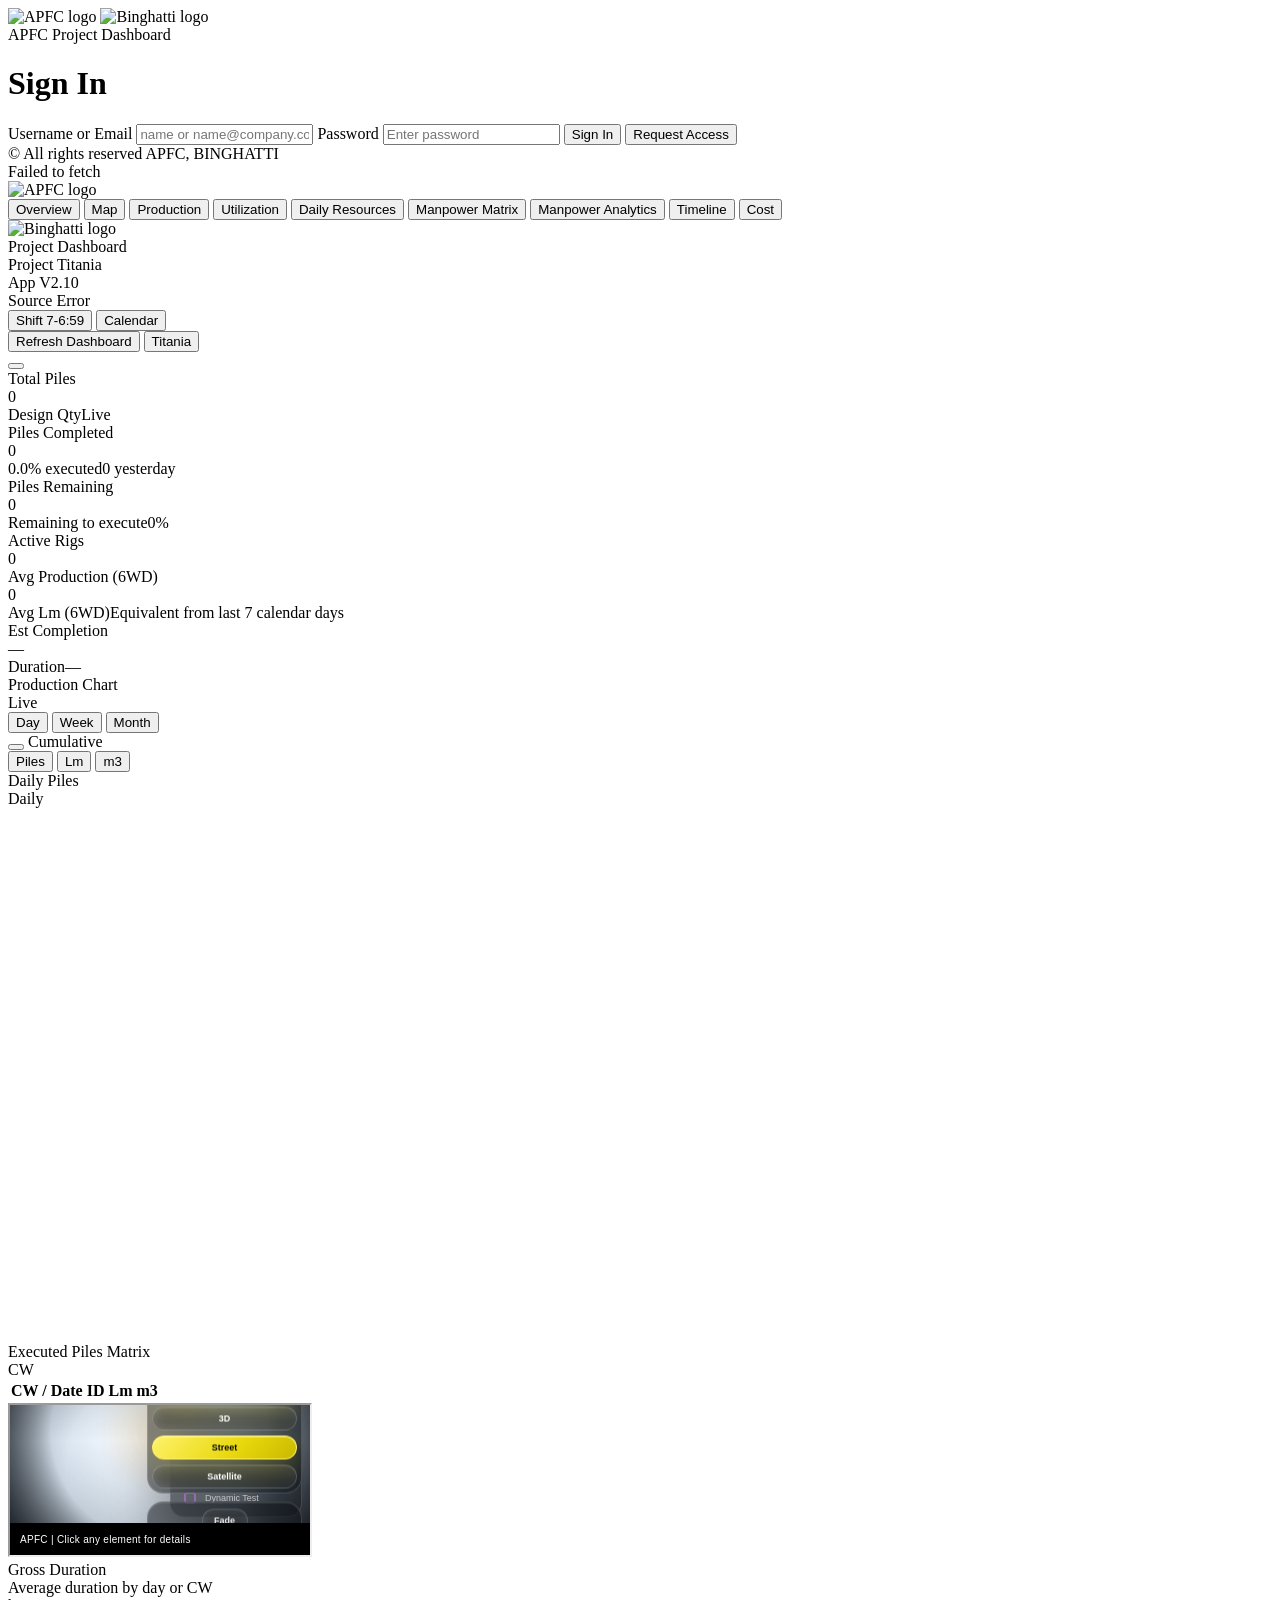
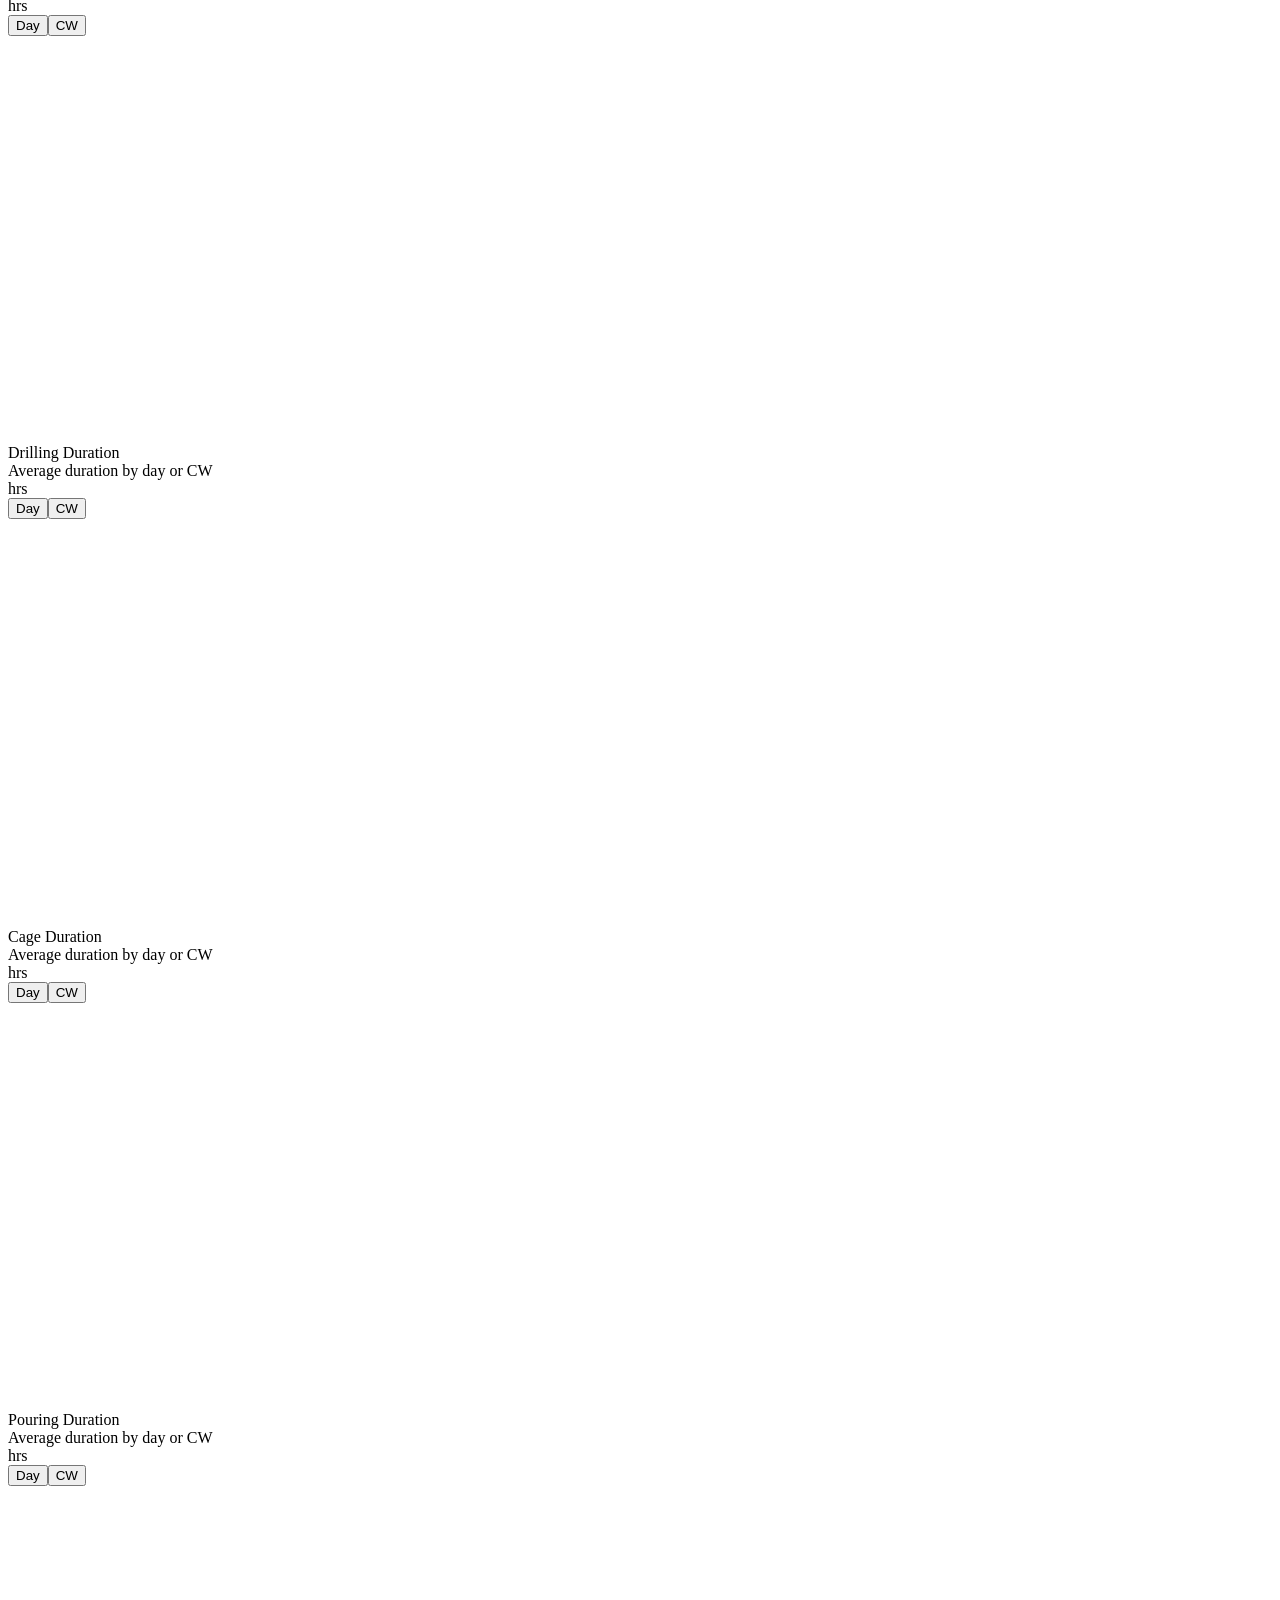
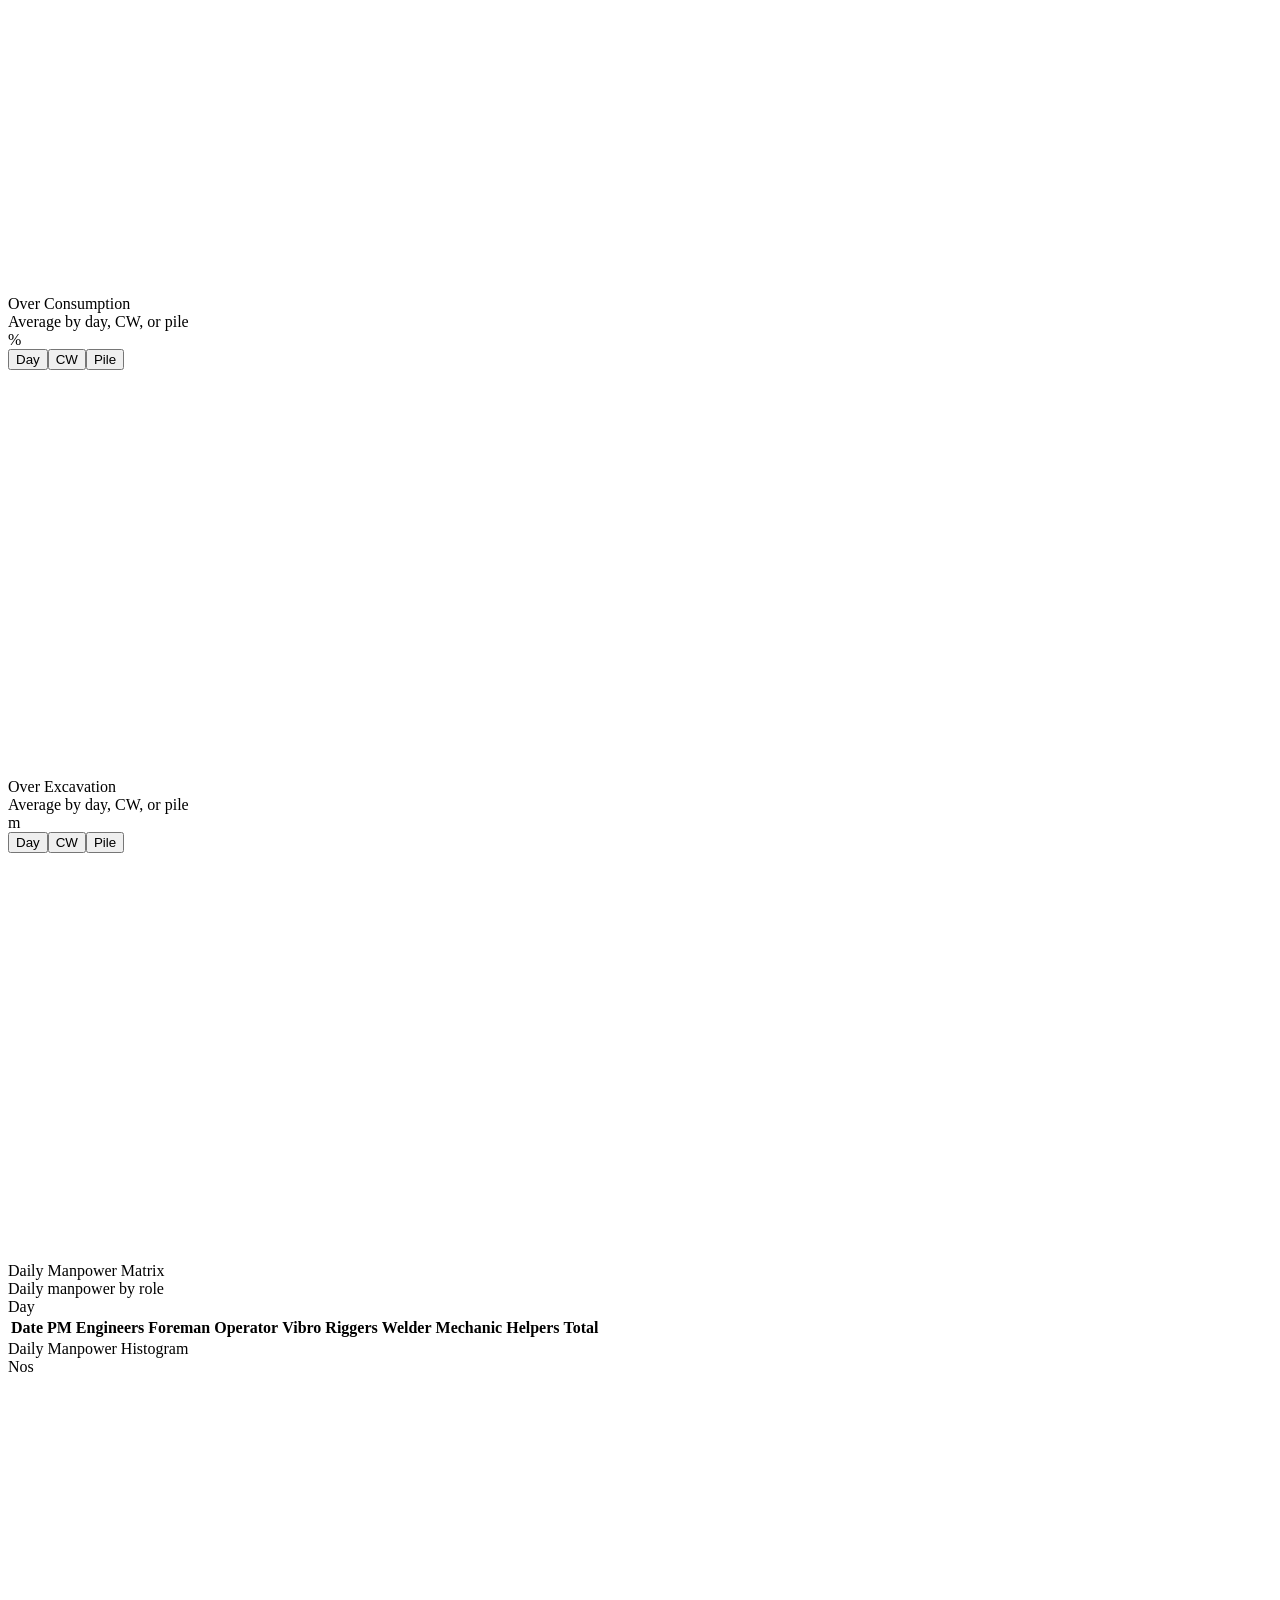
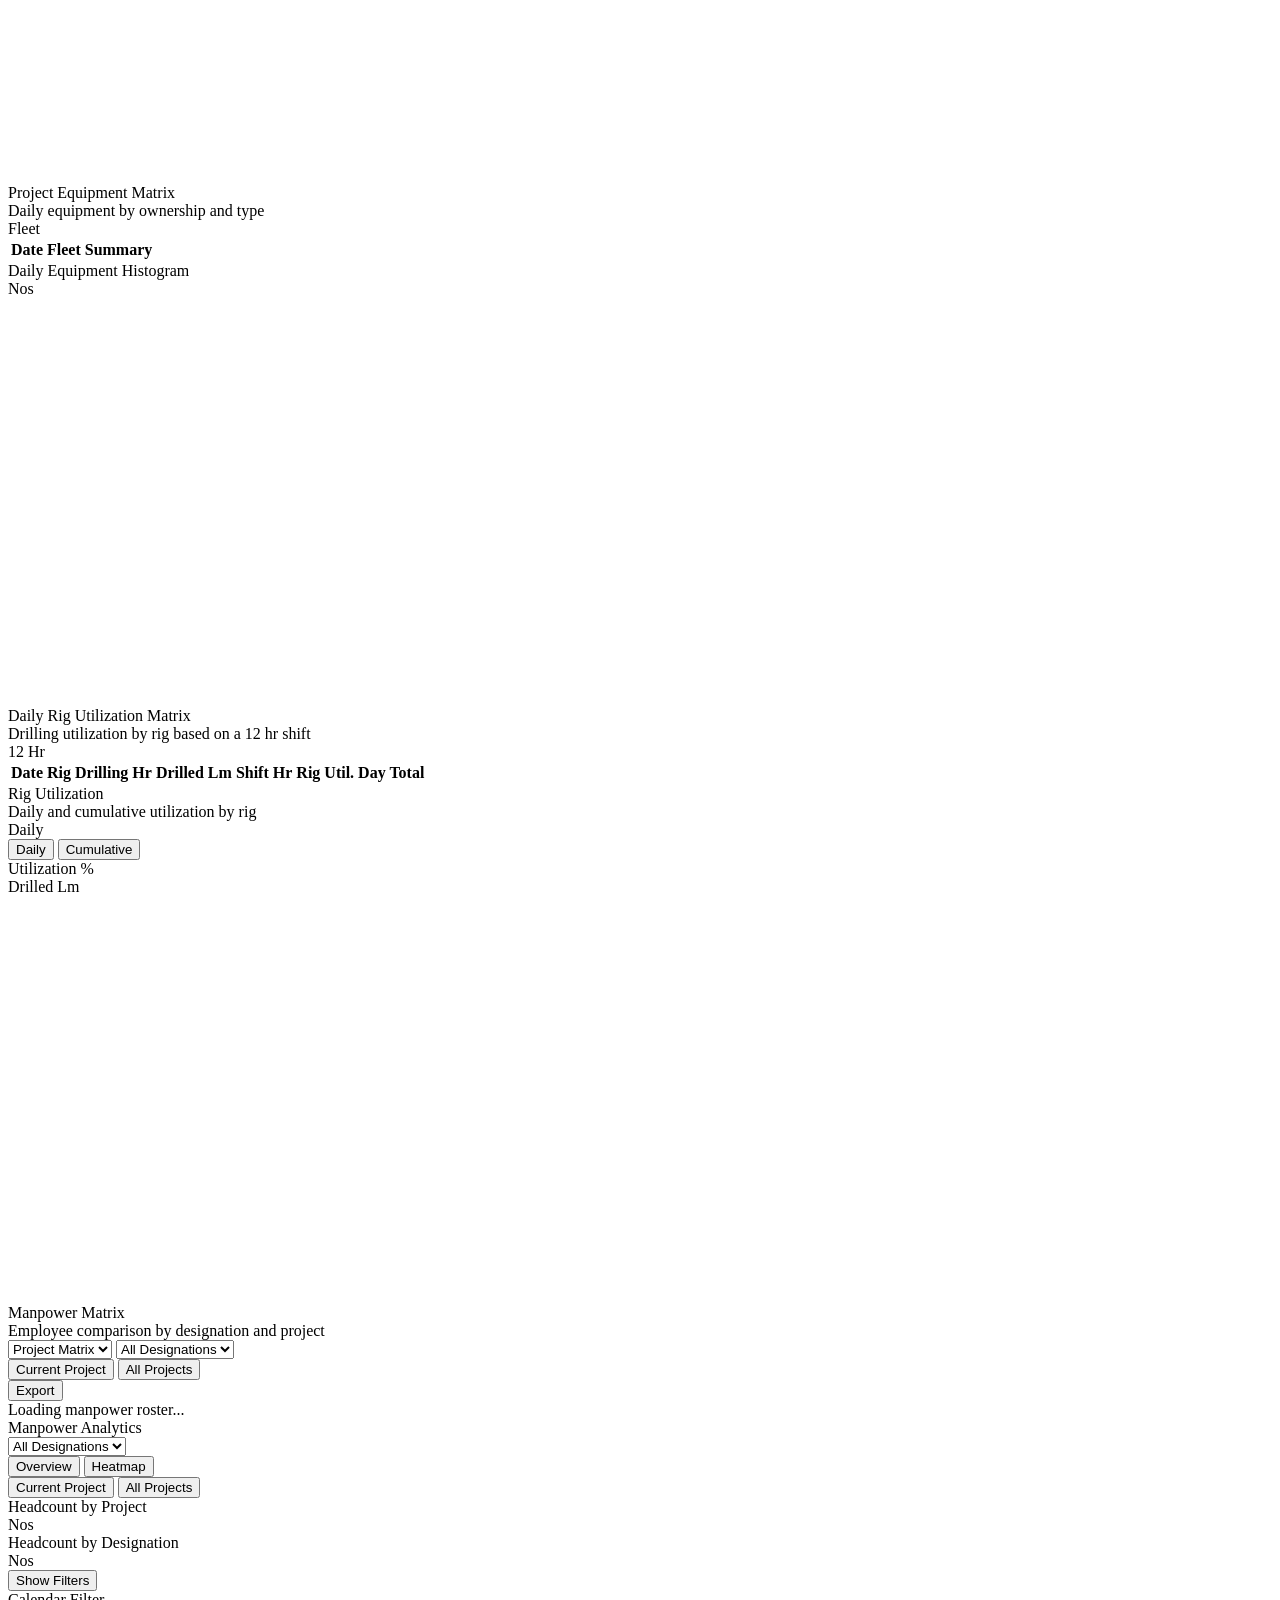
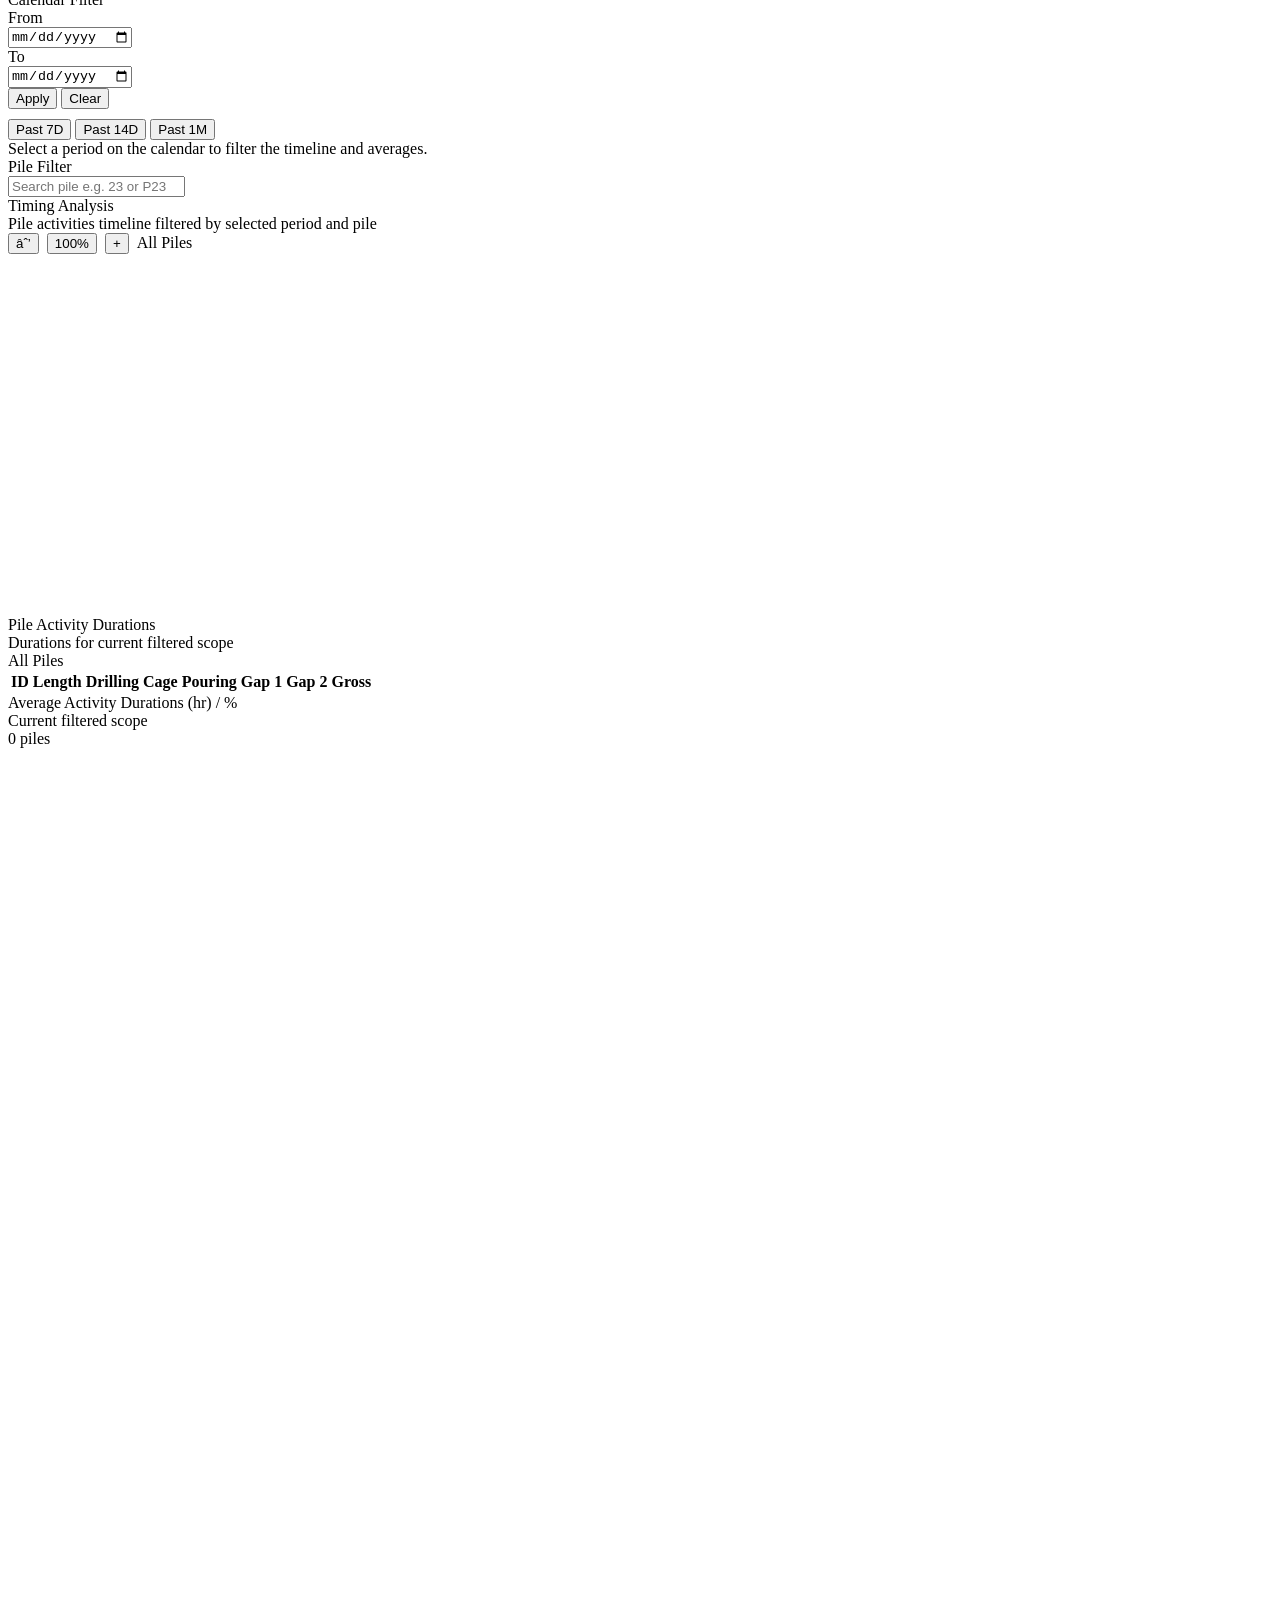
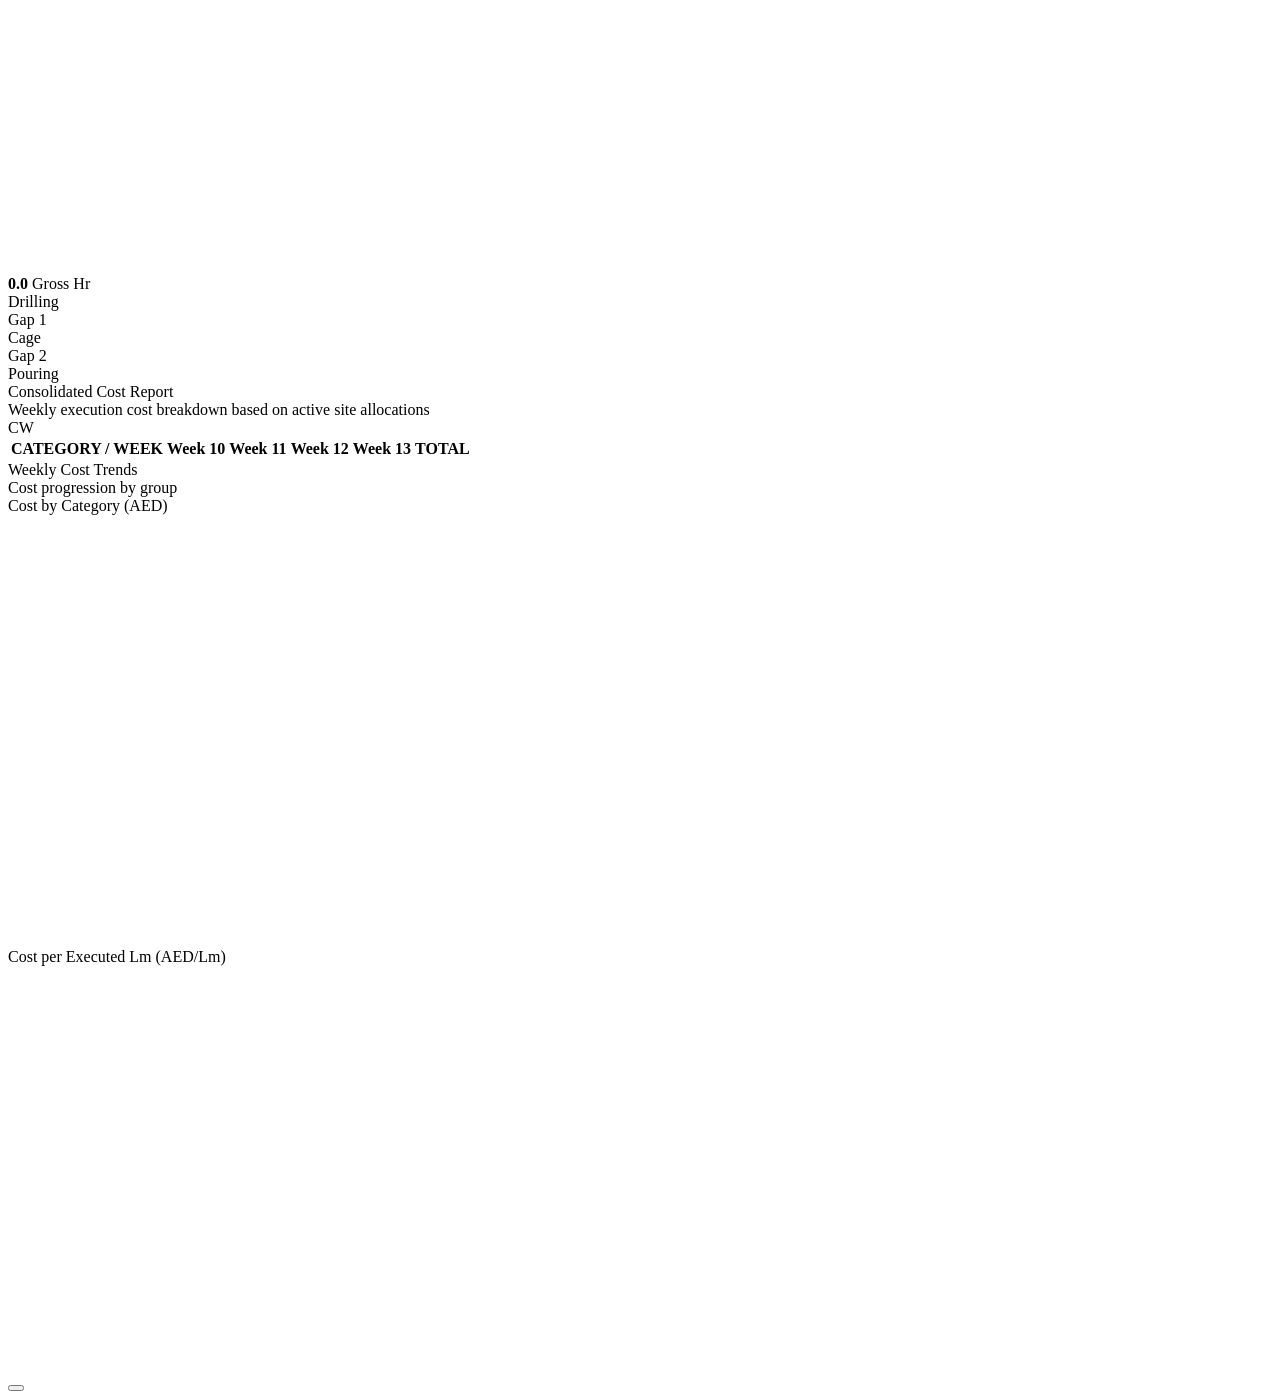
==== index.html @ dd07b055 "Lock Power Pages auth origin" ====
<!DOCTYPE html>
<html lang="en">
<head>
  <meta charset="UTF-8" />
  <meta name="viewport" content="width=device-width, initial-scale=1.0, maximum-scale=1.0, user-scalable=no, viewport-fit=cover" />
  <title>APFC Dashboard | Project Dashboard</title>
  
  <meta name="theme-color" content="#06080b">
  <link rel="manifest" href="manifest.json">
  <link rel="apple-touch-icon" href="assets/APFC_Logo.png">
  
  <script>
    window.APP_BUILD_VERSION = '20260406-1810';
    window.APFC_ALLOWED_PARENT_ORIGINS = [
      'https://apfc.powerappsportals.com'
    ];
  </script>
  <link rel="stylesheet" href="css/style.css?v=20260406-1810" />
</head>
<body>
  <div class="auth-shell" id="authShell" aria-hidden="true">
    <div class="auth-card">
      <div class="auth-brand-row">
        <img class="auth-brand auth-brand-apfc" src="assets/APFC_Logo.png" alt="APFC logo" />
        <img class="auth-brand auth-brand-binghatti" src="assets/binghatti_logo.webp" alt="Binghatti logo" />
      </div>
      <div class="auth-eyebrow">APFC Project Dashboard</div>
      <h1 class="auth-title">Sign In</h1>
      <form class="auth-form" id="authForm">
        <label class="auth-field">
          <span>Username or Email</span>
          <input id="authLoginInput" type="text" autocomplete="username" placeholder="name or name@company.com" />
        </label>
        <label class="auth-field">
          <span>Password</span>
          <input id="authPasswordInput" type="password" autocomplete="current-password" placeholder="Enter password" />
        </label>
        <button class="auth-submit" id="authSubmitBtn" type="submit">Sign In</button>
        <button class="auth-secondary-btn" id="authRequestAccessBtn" type="button">Request Access</button>
        <div class="auth-note">&copy; All rights reserved APFC, BINGHATTI</div>
        <div class="auth-error" id="authError" role="alert"></div>
      </form>
      <div class="auth-request-overlay" id="authRequestPanel" hidden>
        <div class="auth-request-panel">
          <div class="auth-request-title">Request Access</div>
          <label class="auth-field">
            <span>Name</span>
            <input id="authRequestNameInput" type="text" autocomplete="name" placeholder="Your full name" />
          </label>
          <label class="auth-field">
            <span>Email</span>
            <input id="authRequestEmailInput" type="email" autocomplete="email" placeholder="name@company.com" />
          </label>
          <div class="auth-request-error" id="authRequestError" role="alert"></div>
          <div class="auth-request-actions">
            <button class="auth-secondary-btn" id="authRequestCancelBtn" type="button">Cancel</button>
            <button class="auth-submit auth-submit-small" id="authRequestSendBtn" type="button">Send Request</button>
          </div>
        </div>
      </div>
    </div>
  </div>
  <div class="app">
    <aside class="sidebar">
      <div class="brand brand-apfc"><img src="assets/APFC_Logo.png" alt="APFC logo" /></div>
      <div class="nav-group">
        <button class="nav-btn active" data-icon="overview" data-page="overview"><span class="nav-icon"></span><span class="nav-label">Overview</span></button>
        <button class="nav-btn" data-icon="overview" data-page="map"><span class="nav-icon"></span><span class="nav-label">Map</span></button>
        <button class="nav-btn" data-icon="production" data-page="production"><span class="nav-icon"></span><span class="nav-label">Production</span></button>
        <button class="nav-btn" data-icon="utilization" data-page="utilization"><span class="nav-icon"></span><span class="nav-label">Utilization</span></button>
        <button class="nav-btn" data-icon="manpower" data-page="manpower"><span class="nav-icon"></span><span class="nav-label">Daily Resources</span></button>
        <button class="nav-btn" data-icon="companymanpower" data-page="companymanpower"><span class="nav-icon"></span><span class="nav-label">Manpower Matrix</span></button>
        <button class="nav-btn" data-icon="companyanalytics" data-page="companyanalytics"><span class="nav-icon"></span><span class="nav-label">Manpower Analytics</span></button>
        <button class="nav-btn" data-icon="timeline" data-page="timeline"><span class="nav-icon"></span><span class="nav-label">Timeline</span></button>
        <button class="nav-btn" data-icon="cost" data-page="cost"><span class="nav-icon"></span><span class="nav-label">Cost</span></button>
      </div>
    </aside>

    <header class="topbar">
      <div class="title-wrap">
        <div class="logo-shell logo-shell-binghatti"><img src="assets/binghatti_logo.webp" alt="Binghatti logo" /></div>
        <div class="title-block">
          <div class="page-title">Project Dashboard</div>
          <div class="page-subtitle" id="pageSubtitle">Project Titania</div>
          <div class="build-stamp">App V2.10</div>
        </div>
      </div>
      <div class="top-actions">
        <div class="chip" id="dataSourceChip">Live Data Source</div>
        <div class="mode-toggle" id="overviewDateModeToggle">
          <button class="active" data-mode="shift" type="button">Shift 7-6:59</button>
          <button data-mode="calendar" type="button">Calendar</button>
        </div>
        <button class="action-btn" id="refreshDashboardBtn" type="button">Refresh Dashboard</button>
        <select id="projectSelector" hidden aria-label="Select project"></select>
        <button class="action-btn primary" id="projectScopeBtn" type="button">Titania</button>
        <button class="action-btn" id="signOutBtn" type="button" hidden>Sign Out</button>
      </div>
      <button class="mobile-menu-btn" id="mobileActionsBtn" type="button" aria-label="Actions menu" aria-expanded="false">
        <span class="mobile-menu-bar"></span>
        <span class="mobile-menu-bar"></span>
        <span class="mobile-menu-bar"></span>
      </button>
    </header>

    <main class="content">
      <section class="kpi-row" id="kpiRow">
        <div class="kpi-card">
          <div class="kpi-label">Total Piles</div>
          <div class="kpi-value" id="kpiTotal">0</div>
          <div class="kpi-meta"><span id="kpiTotalMetaL">Design Qty</span><span class="kpi-trend" id="kpiTotalMetaR">Live</span></div>
        </div>
        <div class="kpi-card">
          <div class="kpi-label">Piles Completed</div>
          <div class="kpi-value" id="kpiExecuted">0</div>
          <div class="kpi-meta"><span id="kpiCompletedMetaL">0.0% executed</span><span class="kpi-trend" id="kpiCompletedMetaR">0 yesterday</span></div>
        </div>
        <div class="kpi-card">
          <div class="kpi-label">Piles Remaining</div>
          <div class="kpi-value" id="kpiRemaining">0</div>
          <div class="kpi-meta"><span id="kpiRemainingMetaL">Remaining to execute</span><span class="kpi-trend" id="kpiRemainingMetaR">0%</span></div>
        </div>
        <div class="kpi-card">
          <div class="kpi-label">Active Rigs</div>
          <div class="kpi-value" id="kpiRigs">0</div>
        </div>
        <div class="kpi-card">
          <div class="kpi-label">Avg Production (6WD)</div>
          <div class="kpi-value" id="kpiAvg">0</div>
          <div class="kpi-meta"><span id="kpiAvgMetaL">Avg Lm (6WD)</span><span class="kpi-trend" id="kpiAvgMeta">Equivalent from last 7 calendar days</span></div>
        </div>
        <div class="kpi-card">
          <div class="kpi-label">Est Completion</div>
          <div class="kpi-value" id="kpiEta">—</div>
          <div class="kpi-meta"><span id="kpiEtaMeta">Duration</span><span class="kpi-trend" id="kpiEtaDays">—</span></div>
        </div>
      </section>

      <section class="workspace">
        <section class="page-view active" id="pageOverview">
          <div class="panel hero">
            <div class="panel-header">
              <div>
                <div class="panel-title">Production Chart</div>
                <div class="panel-subtitle"></div>
              </div>
              <div class="panel-tag" id="heroVisualTag">Live</div>
            </div>

            <div class="hero-stage">
              <div class="chart-shell">
                <div class="chart-toolbar">
                  <div class="toggle-group" id="overviewActivityToggle" hidden>
                    <button class="chart-toggle active" data-activity="piles" type="button">Bored Piles</button>
                    <button class="chart-toggle" data-activity="kingposts" type="button">KingPosts</button>
                  </div>
                  <div class="toggle-group" id="granularityToggleGroup">
                    <button class="chart-toggle active" data-granularity="day" type="button">Day</button>
                    <button class="chart-toggle" data-granularity="week" type="button">Week</button>
                    <button class="chart-toggle" data-granularity="month" type="button">Month</button>
                  </div>
                  <div class="mode-switch" id="modeToggleGroup">
                    <button class="ios-toggle" type="button" id="modeToggle" aria-label="Toggle cumulative mode" aria-pressed="false"></button>
                    <span class="mode-switch-label" id="modeLabelCumulative">Cumulative</span>
                  </div>
                  <div class="toggle-group" id="metricToggleGroup">
                    <button class="chart-toggle active" data-metric="piles" type="button">Piles</button>
                    <button class="chart-toggle" data-metric="lm" type="button">Lm</button>
                    <button class="chart-toggle" data-metric="m3" type="button">m3</button>
                  </div>
                </div>

                <div class="chart-card">
                  <div class="chart-header">
                    <div>
                      <div class="chart-title" id="chartTitle">Daily Piles</div>
                      <div class="chart-subtitle" id="chartSubtitle"></div>
                    </div>
                    <div class="panel-tag" id="chartTag">Daily</div>
                  </div>
                  <div class="chart-canvas-wrap" id="chartWrap">
                    <svg class="chart-svg" id="chartSvg" viewBox="0 0 1000 420" preserveAspectRatio="xMidYMid meet">
                      <defs>
                        <linearGradient id="barGradient" x1="0" y1="0" x2="0" y2="1">
                          <stop offset="0%" stop-color="#8ef0bf" />
                          <stop offset="55%" stop-color="#6ee7b7" stop-opacity="0.58" />
                          <stop offset="100%" stop-color="#6ee7b7" stop-opacity="0.18" />
                        </linearGradient>
                      </defs>
                      <g id="chartGrid"></g>
                      <g id="chartSeries"></g>
                      <g id="chartLabels"></g>
                      <g id="chartXAxis"></g>
                    </svg>
                    <div class="chart-tooltip" id="chartTooltip"></div>
                  </div>
                  <div class="overview-series-legend" id="overviewSeriesLegend" hidden>
                    <div class="overview-series-item">
                      <span class="overview-series-line overview-series-line-actual"></span>
                      <span>Cumulative Actual</span>
                    </div>
                    <div class="overview-series-item">
                      <span class="overview-series-line overview-series-line-planned"></span>
                      <span>Planned</span>
                    </div>
                  </div>
                </div>
              </div>

              <div class="exec-matrix">
                <div class="matrix-head">
                  <div>
                    <div class="matrix-title" id="overviewMatrixTitle">Executed Piles Matrix</div>
                    <div class="matrix-subtitle"></div>
                  </div>
                  <div class="panel-tag" id="overviewMatrixTag">CW</div>
                </div>
                <div class="matrix-table-wrap">
                  <table class="matrix-table">
                    <thead>
                      <tr>
                        <th id="overviewMatrixHead1">CW / Date</th>
                        <th id="overviewMatrixHead2">ID</th>
                        <th class="num" id="overviewMatrixHead3">Lm</th>
                        <th class="num" id="overviewMatrixHead4">m3</th>
                      </tr>
                    </thead>
                    <tbody id="matrixBody"></tbody>
                  </table>
                </div>
              </div>
            </div>
          </div>
        </section>


        <section class="page-view" id="pageMap">
          <div class="map-page-shell">
            <div class="map-frame-wrap">
              <iframe id="projectMapFrame" class="map-frame" src="map.html" title="Project map"></iframe>
            </div>
          </div>
        </section>

        <section class="page-view" id="pageProduction">
          <div class="production-grid">
            <div class="prod-card">
              <div class="prod-head"><div><div class="prod-title">Gross Duration</div><div class="prod-subtitle">Average duration by day or CW</div></div><div class="panel-tag">hrs</div></div>
              <div class="prod-toolbar" data-prod-toolbar="gross"><button class="mini-toggle active" data-prod-key="gross" data-group="day">Day</button><button class="mini-toggle" data-prod-key="gross" data-group="cw">CW</button></div>
              <div class="prod-chart-wrap"><svg class="prod-svg" id="prodSvgGross" viewBox="0 0 1000 320" preserveAspectRatio="xMidYMid meet"></svg></div>
            </div>
            <div class="prod-card">
              <div class="prod-head"><div><div class="prod-title">Drilling Duration</div><div class="prod-subtitle">Average duration by day or CW</div></div><div class="panel-tag">hrs</div></div>
              <div class="prod-toolbar" data-prod-toolbar="drilling"><button class="mini-toggle active" data-prod-key="drilling" data-group="day">Day</button><button class="mini-toggle" data-prod-key="drilling" data-group="cw">CW</button></div>
              <div class="prod-chart-wrap"><svg class="prod-svg" id="prodSvgDrilling" viewBox="0 0 1000 320" preserveAspectRatio="xMidYMid meet"></svg></div>
            </div>
            <div class="prod-card">
              <div class="prod-head"><div><div class="prod-title">Cage Duration</div><div class="prod-subtitle">Average duration by day or CW</div></div><div class="panel-tag">hrs</div></div>
              <div class="prod-toolbar" data-prod-toolbar="cage"><button class="mini-toggle active" data-prod-key="cage" data-group="day">Day</button><button class="mini-toggle" data-prod-key="cage" data-group="cw">CW</button></div>
              <div class="prod-chart-wrap"><svg class="prod-svg" id="prodSvgCage" viewBox="0 0 1000 320" preserveAspectRatio="xMidYMid meet"></svg></div>
            </div>
            <div class="prod-card">
              <div class="prod-head"><div><div class="prod-title">Pouring Duration</div><div class="prod-subtitle">Average duration by day or CW</div></div><div class="panel-tag">hrs</div></div>
              <div class="prod-toolbar" data-prod-toolbar="concrete"><button class="mini-toggle active" data-prod-key="concrete" data-group="day">Day</button><button class="mini-toggle" data-prod-key="concrete" data-group="cw">CW</button></div>
              <div class="prod-chart-wrap"><svg class="prod-svg" id="prodSvgConcrete" viewBox="0 0 1000 320" preserveAspectRatio="xMidYMid meet"></svg></div>
            </div>
            <div class="prod-card">
              <div class="prod-head"><div><div class="prod-title">Over Consumption</div><div class="prod-subtitle">Average by day, CW, or pile</div></div><div class="panel-tag">%</div></div>
              <div class="prod-toolbar" data-prod-toolbar="overconsumption"><button class="mini-toggle active" data-prod-key="overconsumption" data-group="day">Day</button><button class="mini-toggle" data-prod-key="overconsumption" data-group="cw">CW</button><button class="mini-toggle" data-prod-key="overconsumption" data-group="pile">Pile</button></div>
              <div class="prod-chart-wrap"><svg class="prod-svg" id="prodSvgOverconsumption" viewBox="0 0 1000 320" preserveAspectRatio="xMidYMid meet"></svg></div>
            </div>
            <div class="prod-card">
              <div class="prod-head"><div><div class="prod-title">Over Excavation</div><div class="prod-subtitle">Average by day, CW, or pile</div></div><div class="panel-tag">m</div></div>
              <div class="prod-toolbar" data-prod-toolbar="overexcavation"><button class="mini-toggle active" data-prod-key="overexcavation" data-group="day">Day</button><button class="mini-toggle" data-prod-key="overexcavation" data-group="cw">CW</button><button class="mini-toggle" data-prod-key="overexcavation" data-group="pile">Pile</button></div>
              <div class="prod-chart-wrap"><svg class="prod-svg" id="prodSvgOverexcavation" viewBox="0 0 1000 320" preserveAspectRatio="xMidYMid meet"></svg></div>
            </div>
          </div>
        </section>

        <section class="page-view" id="pageManpower">
          <div class="manpower-layout">
            <div class="manpower-report-panel">
              <div class="panel-header">
                <div>
                  <div class="panel-title">Daily Manpower Matrix</div>
                  <div class="panel-subtitle">Daily manpower by role</div>
                </div>
                <div class="panel-tag">Day</div>
              </div>
              <div class="manpower-table-wrap">
                <table class="manpower-table">
                  <thead>
                    <tr>
                      <th>Date</th>
                      <th class="num">PM</th>
                      <th class="num">Engineers</th>
                      <th class="num">Foreman</th>
                      <th class="num">Operator</th>
                      <th class="num">Vibro</th>
                      <th class="num">Riggers</th>
                      <th class="num">Welder</th>
                      <th class="num">Mechanic</th>
                      <th class="num">Helpers</th>
                      <th class="num">Total</th>
                    </tr>
                  </thead>
                  <tbody id="manpowerTableBody"></tbody>
                </table>
              </div>
            </div>

            <div class="manpower-chart-panel">
              <div class="panel-header">
                <div>
                  <div class="panel-title">Daily Manpower Histogram</div>
                  <div class="panel-subtitle"></div>
                </div>
                <div class="panel-tag">Nos</div>
              </div>
              <div class="manpower-chart-wrap">
                <svg class="manpower-chart-svg" id="manpowerHistSvg" viewBox="0 0 1000 320" preserveAspectRatio="xMidYMid meet"></svg>
              </div>
            </div>

            <div class="manpower-report-panel">
              <div class="panel-header">
                <div>
                  <div class="panel-title">Project Equipment Matrix</div>
                  <div class="panel-subtitle">Daily equipment by ownership and type</div>
                </div>
                <div class="panel-tag">Fleet</div>
              </div>
              <div class="manpower-table-wrap">
                <table class="manpower-table equipment-table">
                  <thead>
                    <tr>
                      <th>Date</th>
                      <th>Fleet</th>
                      <th>Summary</th>
                    </tr>
                  </thead>
                  <tbody id="equipmentTableBody"></tbody>
                </table>
              </div>
            </div>

            <div class="manpower-chart-panel">
              <div class="panel-header">
                <div>
                  <div class="panel-title">Daily Equipment Histogram</div>
                  <div class="panel-subtitle"></div>
                </div>
                <div class="panel-tag">Nos</div>
              </div>
              <div class="manpower-chart-wrap">
                <svg class="manpower-chart-svg" id="equipmentHistSvg" viewBox="0 0 1000 320" preserveAspectRatio="xMidYMid meet"></svg>
              </div>
            </div>
          </div>
        </section>

        <section class="page-view" id="pageUtilization">
          <div class="utilization-layout">
            <div class="utilization-report-panel">
              <div class="panel-header">
                <div>
                  <div class="panel-title">Daily Rig Utilization Matrix</div>
                  <div class="panel-subtitle">Drilling utilization by rig based on a 12 hr shift</div>
                </div>
                <div class="panel-tag">12 Hr</div>
              </div>
              <div class="utilization-table-wrap">
                <table class="utilization-table">
                  <thead>
                    <tr>
                      <th>Date</th>
                      <th>Rig</th>
                      <th class="num">Drilling Hr</th>
                      <th class="num">Drilled Lm</th>
                      <th class="num">Shift Hr</th>
                      <th class="num">Rig Util.</th>
                      <th class="num">Day Total</th>
                    </tr>
                  </thead>
                  <tbody id="utilizationTableBody"></tbody>
                </table>
              </div>
            </div>

            <div class="utilization-chart-panel">
              <div class="panel-header">
                <div>
                  <div class="panel-title">Rig Utilization</div>
                  <div class="panel-subtitle">Daily and cumulative utilization by rig</div>
                </div>
                <div class="panel-tag" id="utilizationChartTag">Daily</div>
              </div>
              <div class="utilization-toolbar">
                <div class="utilization-toolbar-controls">
                  <button class="mini-toggle active" data-util-mode="daily" type="button">Daily</button>
                  <button class="mini-toggle" data-util-mode="cumulative" type="button">Cumulative</button>
                </div>
                <div class="utilization-legend utilization-legend-toolbar" id="utilizationLegend"></div>
              </div>
              <div class="utilization-chart-stack">
                <div class="utilization-axis-overlay" id="utilizationAxisOverlay" aria-hidden="true">
                  <div class="utilization-axis-block utilization-axis-block-top">
                    <div class="utilization-axis-title">Utilization %</div>
                    <div class="utilization-axis-ticks" id="utilizationUtilTicks"></div>
                  </div>
                  <div class="utilization-axis-block utilization-axis-block-bottom">
                    <div class="utilization-axis-title">Drilled Lm</div>
                    <div class="utilization-axis-ticks" id="utilizationLmTicks"></div>
                  </div>
                </div>
                <div class="utilization-chart-wrap" id="utilizationChartWrap">
                  <svg class="utilization-chart-svg" id="utilizationSvg" viewBox="0 0 1000 320" preserveAspectRatio="xMidYMid meet"></svg>
                </div>
              </div>
            </div>
          </div>
        </section>

        <section class="page-view" id="pageCompanyManpower">
          <div class="company-manpower-layout">
            <div class="company-manpower-panel">
              <div class="panel-header company-manpower-header">
                <div>
                  <div class="panel-title">Manpower Matrix</div>
                  <div class="panel-subtitle" id="companyManpowerSubtitle">Employee comparison by designation and project</div>
                </div>
                <div class="company-manpower-controls">
                  <select class="company-manpower-select" id="companyManpowerLayoutSelect" aria-label="Company manpower layout">
                    <option value="project-matrix">Project Matrix</option>
                  </select>
                  <select class="company-manpower-select" id="companyManpowerDesignationSelect" aria-label="Company manpower designation filter">
                    <option value="all">All Designations</option>
                  </select>
                  <div class="mode-toggle company-manpower-scope-toggle" id="companyManpowerScopeToggle">
                    <button class="active" data-company-scope="filtered" type="button">Current Project</button>
                    <button data-company-scope="all" type="button">All Projects</button>
                  </div>
                  <button class="timeline-action-btn primary" id="companyManpowerExportBtn" type="button">Export</button>
                </div>
              </div>
              <div class="company-manpower-summary" id="companyManpowerSummaryMeta">Loading manpower roster...</div>
              <div class="company-manpower-table-wrap">
                <table class="company-manpower-table" id="companyManpowerTable">
                  <colgroup id="companyManpowerColGroup"></colgroup>
                  <thead>
                    <tr id="companyManpowerHeadRow"></tr>
                  </thead>
                  <tbody id="companyManpowerMatrixBody"></tbody>
                </table>
              </div>
            </div>
          </div>

          <div class="company-export-overlay" id="companyExportPanel" hidden>
            <div class="company-export-card">
              <div class="company-export-title">Export Company Manpower</div>
              <div class="company-export-subtitle">Choose a project-specific list or export the full manpower register.</div>
              <label class="auth-field">
                <span>Export Scope</span>
                <select id="companyExportProjectSelect" class="company-manpower-select">
                  <option value="all">All Projects</option>
                </select>
              </label>
              <div class="company-export-actions">
                <button class="auth-secondary-btn" id="companyExportCancelBtn" type="button">Cancel</button>
                <button class="auth-submit auth-submit-small" id="companyExportConfirmBtn" type="button">Download Excel</button>
              </div>
            </div>
          </div>
        </section>

        <section class="page-view" id="pageCompanyAnalytics">
          <div class="company-analytics-layout">
            <div class="company-analytics-toolbar panel">
              <div class="panel-header company-analytics-toolbar-head">
                <div>
                  <div class="panel-title">Manpower Analytics</div>
                </div>
                <div class="company-analytics-controls">
                  <select class="company-manpower-select" id="companyAnalyticsDesignationSelect" aria-label="Analytics designation filter">
                    <option value="all">All Designations</option>
                  </select>
                  <div class="mode-toggle company-analytics-layout-toggle" id="companyAnalyticsLayoutToggle">
                    <button class="active" data-company-analytics-layout="overview" type="button">Overview</button>
                    <button data-company-analytics-layout="heatmap" type="button">Heatmap</button>
                  </div>
                  <div class="mode-toggle company-manpower-scope-toggle" id="companyAnalyticsScopeToggle">
                    <button class="active" data-company-analytics-scope="filtered" type="button">Current Project</button>
                    <button data-company-analytics-scope="all" type="button">All Projects</button>
                  </div>
                </div>
              </div>
            </div>

            <div class="company-analytics-executive-view" id="companyAnalyticsExecutiveView">
              <section class="company-analytics-kpis" id="companyAnalyticsKpis"></section>

              <div class="company-analytics-grid company-analytics-grid-executive">
                <div class="company-analytics-panel">
                  <div class="panel-header">
                    <div>
                      <div class="panel-title">Headcount by Project</div>
                      <div class="panel-subtitle"></div>
                    </div>
                    <div class="panel-tag">Nos</div>
                  </div>
                  <div class="company-analytics-chart-wrap" id="companyProjectBars"></div>
                </div>

                <div class="company-analytics-panel">
                  <div class="panel-header">
                    <div>
                      <div class="panel-title">Headcount by Designation</div>
                      <div class="panel-subtitle"></div>
                    </div>
                    <div class="panel-tag">Nos</div>
                  </div>
                  <div class="company-analytics-chart-wrap" id="companyDesignationBars"></div>
                </div>
              </div>
            </div>

            <div class="company-analytics-heatmap-view" id="companyAnalyticsHeatmapView" hidden>
              <div class="company-analytics-panel company-analytics-panel-wide">
                <div class="panel-header">
                  <div>
                    <div class="panel-title">Project x Designation Heatmap</div>
                    <div class="panel-subtitle"></div>
                  </div>
                  <button class="timeline-action-btn company-heatmap-expand-all" id="companyHeatmapExpandAllBtn" type="button">Expand All</button>
                </div>
                <div class="company-heatmap-wrap">
                  <table class="company-heatmap-table" id="companyHeatmapTable">
                    <thead>
                      <tr id="companyHeatmapHead"></tr>
                    </thead>
                    <tbody id="companyHeatmapBody"></tbody>
                  </table>
                </div>
              </div>
            </div>
          </div>
        </section>

        
        <section class="page-view" id="pageTimeline">
          <div class="timeline-layout">
            <button class="timeline-filter-toggle" id="timelineFilterToggle" type="button">Show Filters</button>
            <aside class="timeline-sidebar">
              <div class="filter-panel">
                <div class="filter-title">Calendar Filter</div>
                <div class="date-range-grid">
                  <div>
                    <div class="field-label">From</div>
                    <input type="date" class="date-input" id="timelineStartDate" />
                  </div>
                  <div>
                    <div class="field-label">To</div>
                    <input type="date" class="date-input" id="timelineEndDate" />
                  </div>
                </div>
                <div class="timeline-filter-actions">
                  <button class="timeline-action-btn primary" id="timelineApplyBtn" type="button">Apply</button>
                  <button class="timeline-action-btn" id="timelineClearBtn" type="button">Clear</button>
                </div>
                <div class="timeline-filter-actions" style="margin-top:10px;">
                  <button class="timeline-action-btn" id="timelinePreset7Btn" type="button">Past 7D</button>
                  <button class="timeline-action-btn" id="timelinePreset14Btn" type="button">Past 14D</button>
                  <button class="timeline-action-btn" id="timelinePreset30Btn" type="button">Past 1M</button>
                </div>
                <div class="timeline-filter-meta" id="timelinePeriodMeta">Select a period on the calendar to filter the timeline and averages.</div>
              </div>

              <div class="filter-panel" style="min-height:0;">
                <div class="filter-title">Pile Filter</div>
                <input type="text" class="date-input timeline-pile-search" id="timelinePileSearch" placeholder="Search pile e.g. 23 or P23" />
                <div class="timeline-pile-list" id="timelinePileList"></div>
              </div>
            </aside>

            <div class="timeline-main-grid">
              <div class="timeline-main-panel">
                <div class="panel-header">
                  <div>
                    <div class="panel-title">Timing Analysis</div>
                    <div class="panel-subtitle" id="timelineSubtitle">Pile activities timeline filtered by selected period and pile</div>
                  </div>
                  <div style="display:flex; gap:8px; align-items:center; flex-wrap:wrap;">
                    <button class="timeline-action-btn" id="timelineZoomOutBtn" type="button">âˆ’</button>
                    <button class="timeline-action-btn" id="timelineZoomResetBtn" type="button">100%</button>
                    <button class="timeline-action-btn" id="timelineZoomInBtn" type="button">+</button>
                    <div class="panel-tag" id="timelineTag">All Piles</div>
                  </div>
                </div>
                <div class="timeline-chart-wrap" id="timelineChartWrap">
                  <svg class="timeline-svg" id="timelineSvg" viewBox="0 0 1200 340" preserveAspectRatio="xMinYMin meet"></svg>
                  <div class="timeline-empty" id="timelineEmpty" style="display:none;">No pile activity data found for the selected period or pile.</div>
                </div>
              </div>

              <div class="timeline-summary">
                <div class="timeline-table-panel">
                  <div class="panel-header">
                    <div>
                      <div class="panel-title">Pile Activity Durations</div>
                      <div class="panel-subtitle" id="timelineSummarySubtitle">Durations for current filtered scope</div>
                    </div>
                    <div class="panel-tag" id="timelinePileTag">All Piles</div>
                  </div>
                  <div class="timeline-table-wrap">
                    <table class="timeline-table">
                      <thead>
                        <tr>
                          <th>ID</th>
                          <th>Length</th>
                          <th id="timelineHeadDrilling">Drilling</th>
                          <th id="timelineHeadCage">Cage</th>
                          <th id="timelineHeadPouring">Pouring</th>
                          <th id="timelineHeadGap1">Gap 1</th>
                          <th id="timelineHeadGap2">Gap 2</th>
                          <th id="timelineHeadGross">Gross</th>
                        </tr>
                      </thead>
                      <tbody id="timelineTableBody"></tbody>
                    </table>
                  </div>
                </div>

                <div class="timeline-pie-panel">
                  <div class="panel-header">
                    <div>
                      <div class="panel-title">Average Activity Durations (hr) / %</div>
                      <div class="panel-subtitle" id="timelinePieSubtitle">Current filtered scope</div>
                    </div>
                    <div class="panel-tag" id="timelineScopeCount">0 piles</div>
                  </div>
                  <div class="timeline-pie-wrap">
                    <svg class="timeline-pie-svg" id="timelinePieSvg" viewBox="0 0 360 320" preserveAspectRatio="xMidYMid meet"></svg>
                    <div class="timeline-pie-center">
                      <div class="timeline-pie-center-inner">
                        <strong id="timelinePieTotal">0.0</strong>
                        <span>Gross Hr</span>
                      </div>
                    </div>
                  </div>
                  <div class="timeline-legend">
                    <div class="timeline-legend-item" id="timelineLegendDrilling"><span class="timeline-legend-swatch" style="background:#4ade80;"></span>Drilling</div>
                    <div class="timeline-legend-item" id="timelineLegendGap1"><span class="timeline-legend-swatch" style="background:#f1a9a9;"></span>Gap 1</div>
                    <div class="timeline-legend-item" id="timelineLegendCage"><span class="timeline-legend-swatch" style="background:#c4e45f;"></span>Cage</div>
                    <div class="timeline-legend-item" id="timelineLegendGap2"><span class="timeline-legend-swatch" style="background:#f1a9a9;"></span>Gap 2</div>
                    <div class="timeline-legend-item" id="timelineLegendPouring"><span class="timeline-legend-swatch" style="background:#4b92c6;"></span>Pouring</div>
                  </div>
                </div>
              </div>
            </div>
          </div>
        </section>

        <section class="page-view" id="pageCost">
          <div class="cost-layout">
            <div class="cost-report-panel">
              <div class="panel-header">
                <div>
                  <div class="panel-title">Consolidated Cost Report</div>
                  <div class="panel-subtitle">Weekly execution cost breakdown based on active site allocations</div>
                </div>
                <div class="panel-tag">CW</div>
              </div>
              <div class="cost-table-wrap">
                <table class="financial-table">
                  <thead>
                    <tr>
                      <th class="col-head">CATEGORY / WEEK</th>
                      <th class="num">Week 10</th>
                      <th class="num">Week 11</th>
                      <th class="num">Week 12</th>
                      <th class="num">Week 13</th>
                      <th class="num total-col">TOTAL</th>
                    </tr>
                  </thead>
                  <tbody id="costTableBody"></tbody>
                </table>
              </div>
            </div>
            
            <div class="cost-charts-panel">
              <div class="panel-header">
                <div>
                  <div class="panel-title">Weekly Cost Trends</div>
                  <div class="panel-subtitle">Cost progression by group</div>
                </div>
              </div>
              <div class="cost-charts-body">
                <div class="cost-chart-card">
                  <div class="cost-chart-title">Cost by Category (AED)</div>
                  <div class="cost-chart-wrap">
                    <svg class="cost-chart-svg" id="costTrendSvg" viewBox="0 0 1000 320" preserveAspectRatio="xMidYMid meet"></svg>
                  </div>
                </div>
                <div class="cost-chart-card" style="margin-top: 24px;">
                  <div class="cost-chart-title">Cost per Executed Lm (AED/Lm)</div>
                  <div class="cost-chart-wrap">
                    <svg class="cost-chart-svg" id="costLmSvg" viewBox="0 0 1000 320" preserveAspectRatio="xMidYMid meet"></svg>
                  </div>
                </div>
              </div>
            </div>
          </div>
        </section>

      </section>
    </main>
  </div>

  
</body>
  <script src="js/app.js?v=20260406-1810"></script>
  <script>
    const isLocalPreviewHost = ['localhost', '127.0.0.1'].includes(window.location.hostname);
    let hasReloadedForSwUpdate = false;
    const APP_BUILD_VERSION = window.APP_BUILD_VERSION || '20260406-1810';

    async function clearLocalPreviewCaches() {
      if (!('caches' in window)) return;
      const cacheNames = await caches.keys();
      await Promise.all(cacheNames.map(name => caches.delete(name)));
    }

    async function refreshAppToLatestBuild() {
      if (isLocalPreviewHost) {
        window.location.reload();
        return;
      }

      try {
        if ('serviceWorker' in navigator) {
          const regs = await navigator.serviceWorker.getRegistrations();
          await Promise.all(regs.map(async reg => {
            try {
              await reg.update();
              if (reg.waiting) {
                activateWaitingServiceWorker(reg);
              }
            } catch (err) {
              console.error('SW refresh update failed:', err);
            }
          }));
        }

        if ('caches' in window) {
          const cacheNames = await caches.keys();
          await Promise.all(cacheNames.map(name => caches.delete(name)));
        }
      } finally {
        const url = new URL(window.location.href);
        url.searchParams.set('refresh', Date.now().toString());
        window.location.replace(url.toString());
      }
    }

    window.refreshAppToLatestBuild = refreshAppToLatestBuild;

    function activateWaitingServiceWorker(registration) {
      if (registration.waiting) {
        registration.waiting.postMessage({ type: 'SKIP_WAITING' });
      }
    }

    if ('serviceWorker' in navigator) {
      window.addEventListener('load', async () => {
        if (isLocalPreviewHost) {
          const regs = await navigator.serviceWorker.getRegistrations();
          await Promise.all(regs.map(reg => reg.unregister()));
          await clearLocalPreviewCaches();
          console.log('Local preview cache cleared');
          return;
        }

        navigator.serviceWorker.addEventListener('controllerchange', () => {
          if (hasReloadedForSwUpdate) return;
          hasReloadedForSwUpdate = true;
          window.location.reload();
        });

        navigator.serviceWorker.register(`./sw.js?v=${APP_BUILD_VERSION}`)
          .then(reg => {
            console.log('Service Worker registered', reg);

            if (reg.waiting) {
              activateWaitingServiceWorker(reg);
            }

            reg.addEventListener('updatefound', () => {
              const newWorker = reg.installing;
              if (!newWorker) return;

              newWorker.addEventListener('statechange', () => {
                if (newWorker.state === 'installed' && navigator.serviceWorker.controller) {
                  activateWaitingServiceWorker(reg);
                }
              });
            });

            setInterval(() => {
              reg.update().catch(err => console.error('SW update check failed:', err));
            }, 60000);
          })
          .catch(err => console.error('SW registration failed:', err));
      });
    }
  </script>
</html>
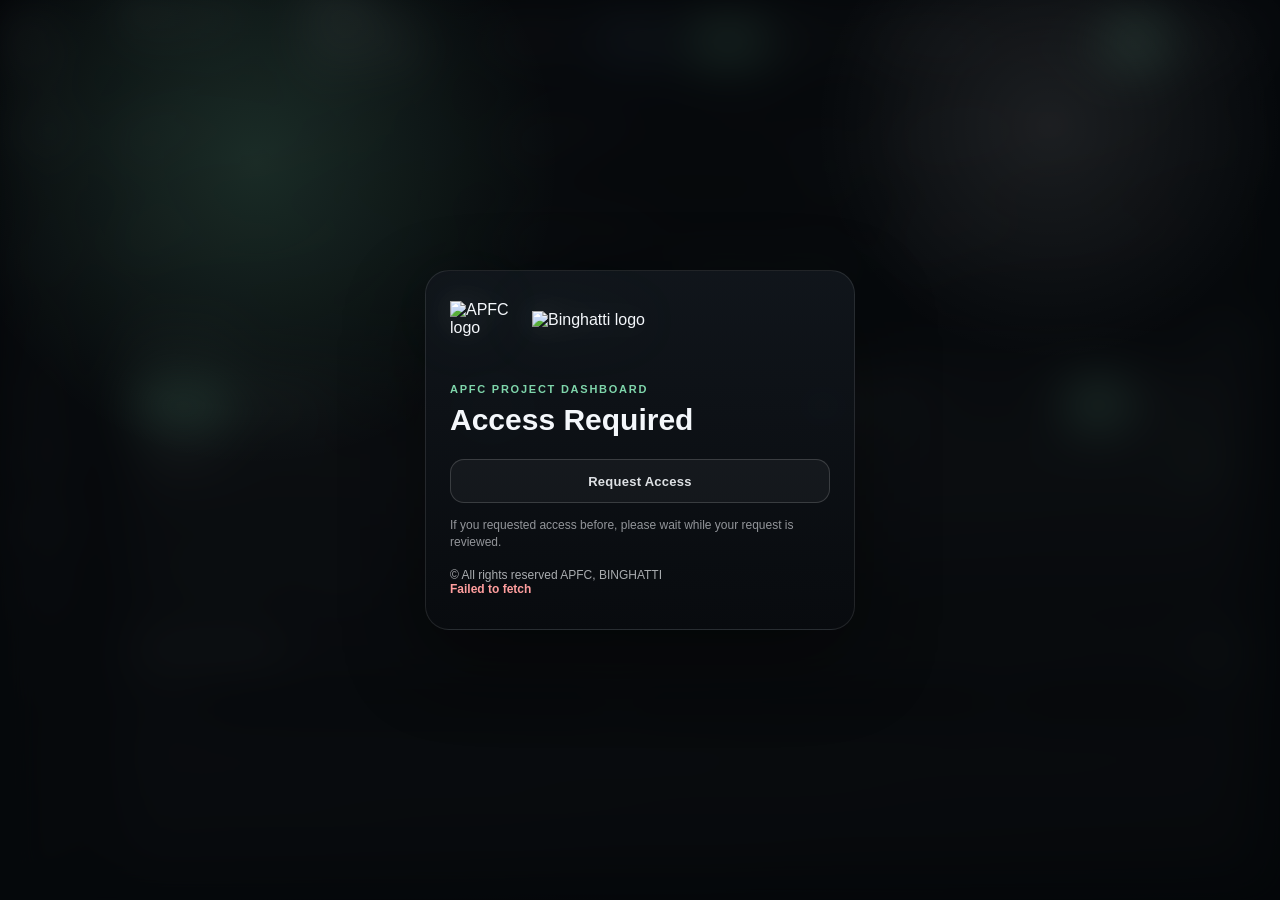
==== commit 23cd2369: "Add project layout PDF print view" ====
--- a/index.html
+++ b/index.html
@@ -18,6 +18,28 @@
   <link rel="stylesheet" href="css/style.css?v=20260406-1810" />
 </head>
 <body>
+  <div class="loading-shell" id="loadingShell" aria-hidden="false">
+    <div class="loading-card">
+      <div class="loading-brand-row">
+        <img class="loading-brand loading-brand-apfc" src="assets/APFC_Logo.png" alt="APFC logo" />
+        <img class="loading-brand loading-brand-binghatti" src="assets/binghatti_logo.webp" alt="Binghatti logo" />
+      </div>
+      <div class="loading-eyebrow">APFC Project Dashboard</div>
+      <div class="loading-title" id="loadingTitle">Preparing dashboard</div>
+      <div class="loading-copy" id="loadingMessage">Connecting to secure data sources and project context.</div>
+      <div class="loading-progress">
+        <span class="loading-dot"></span>
+        <span class="loading-dot"></span>
+        <span class="loading-dot"></span>
+      </div>
+      <div class="loading-skeleton-grid">
+        <span class="loading-skeleton loading-skeleton-wide"></span>
+        <span class="loading-skeleton"></span>
+        <span class="loading-skeleton"></span>
+        <span class="loading-skeleton loading-skeleton-wide"></span>
+      </div>
+    </div>
+  </div>
   <div class="auth-shell" id="authShell" aria-hidden="true">
     <div class="auth-card">
       <div class="auth-brand-row">
@@ -25,8 +47,8 @@
         <img class="auth-brand auth-brand-binghatti" src="assets/binghatti_logo.webp" alt="Binghatti logo" />
       </div>
       <div class="auth-eyebrow">APFC Project Dashboard</div>
-      <h1 class="auth-title">Sign In</h1>
-      <form class="auth-form" id="authForm">
+      <h1 class="auth-title">Access Required</h1>
+      <form class="auth-form auth-form-hidden" id="authForm">
         <label class="auth-field">
           <span>Username or Email</span>
           <input id="authLoginInput" type="text" autocomplete="username" placeholder="name or name@company.com" />
@@ -36,10 +58,11 @@
           <input id="authPasswordInput" type="password" autocomplete="current-password" placeholder="Enter password" />
         </label>
         <button class="auth-submit" id="authSubmitBtn" type="submit">Sign In</button>
-        <button class="auth-secondary-btn" id="authRequestAccessBtn" type="button">Request Access</button>
-        <div class="auth-note">&copy; All rights reserved APFC, BINGHATTI</div>
-        <div class="auth-error" id="authError" role="alert"></div>
       </form>
+      <button class="auth-secondary-btn" id="authRequestAccessBtn" type="button">Request Access</button>
+      <div class="auth-subnote">If you requested access before, please wait while your request is reviewed.</div>
+      <div class="auth-note">&copy; All rights reserved APFC, BINGHATTI</div>
+      <div class="auth-error" id="authError" role="alert"></div>
       <div class="auth-request-overlay" id="authRequestPanel" hidden>
         <div class="auth-request-panel">
           <div class="auth-request-title">Request Access</div>
@@ -87,6 +110,7 @@
       </div>
       <div class="top-actions">
         <div class="chip" id="dataSourceChip">Live Data Source</div>
+        <button class="action-btn action-btn-printpdf" id="printMapPdfBtn" type="button" hidden>Print PDF</button>
         <div class="mode-toggle" id="overviewDateModeToggle">
           <button class="active" data-mode="shift" type="button">Shift 7-6:59</button>
           <button data-mode="calendar" type="button">Calendar</button>
@@ -233,7 +257,6 @@
           </div>
         </section>
 
-
         <section class="page-view" id="pageMap">
           <div class="map-page-shell">
             <div class="map-frame-wrap">
--- a/css/style.css
+++ b/css/style.css
@@ -0,0 +1,5904 @@
+:root {
+      --bg: #06080b;
+      --bg-2: #0b0f14;
+      --panel: rgba(255,255,255,0.05);
+      --panel-2: rgba(255,255,255,0.03);
+      --border: rgba(255,255,255,0.08);
+      --border-2: rgba(255,255,255,0.12);
+      --text: #f4f7fb;
+      --muted: rgba(244,247,251,0.62);
+      --accent: #8ef0bf;
+      --accent-2: #6ee7b7;
+      --shadow: 0 18px 48px rgba(0,0,0,0.34);
+      --nav-w: 92px;
+      --header-h: 88px;
+      --gap: 14px;
+    }
+
+    * { box-sizing: border-box; }
+
+    html, body {
+      margin: 0;
+      width: 100%;
+      height: 100%;
+      overflow: hidden;
+      font-family: Inter, Arial, sans-serif;
+      color: var(--text);
+      background:
+        radial-gradient(circle at 18% 14%, rgba(142,240,191,0.08), transparent 18%),
+        radial-gradient(circle at 82% 12%, rgba(255,255,255,0.05), transparent 16%),
+        linear-gradient(145deg, #05070a 0%, #0a0e13 48%, #06080b 100%);
+    }
+
+body::before {
+  content: "";
+  position: fixed;
+  inset: 0;
+      pointer-events: none;
+      background:
+        linear-gradient(to right, rgba(255,255,255,0.02) 1px, transparent 1px),
+        linear-gradient(to bottom, rgba(255,255,255,0.02) 1px, transparent 1px);
+      background-size: 44px 44px;
+  opacity: 0.12;
+  mask-image: linear-gradient(180deg, rgba(0,0,0,0.45), transparent 100%);
+}
+
+body.auth-locked .app {
+  filter: blur(16px) saturate(0.78);
+  pointer-events: none;
+  user-select: none;
+}
+
+body.app-loading .app {
+  filter: blur(10px) saturate(0.84);
+  pointer-events: none;
+  user-select: none;
+}
+
+body.app-loading .auth-shell {
+  display: none !important;
+}
+
+.loading-shell {
+  position: fixed;
+  inset: 0;
+  display: none;
+  align-items: center;
+  justify-content: center;
+  padding: 24px;
+  z-index: 1400;
+  background:
+    radial-gradient(circle at 20% 18%, rgba(142,240,191,0.14), transparent 24%),
+    radial-gradient(circle at 82% 14%, rgba(255,255,255,0.08), transparent 18%),
+    rgba(5, 7, 10, 0.82);
+  backdrop-filter: blur(20px);
+}
+
+body.app-loading .loading-shell {
+  display: flex;
+}
+
+.loading-card {
+  position: relative;
+  width: min(480px, 100%);
+  padding: 28px;
+  border-radius: 24px;
+  border: 1px solid rgba(255,255,255,0.1);
+  background: linear-gradient(180deg, rgba(17,22,28,0.96), rgba(9,12,16,0.92));
+  box-shadow: 0 30px 80px rgba(0,0,0,0.45);
+}
+
+.loading-brand-row {
+  display: flex;
+  align-items: center;
+  gap: 18px;
+  margin-bottom: 18px;
+}
+
+.loading-brand {
+  display: block;
+  object-fit: contain;
+  filter:
+    drop-shadow(0 0 14px rgba(255,255,255,0.12))
+    drop-shadow(0 0 30px rgba(142,240,191,0.18));
+}
+
+.loading-brand-apfc {
+  width: 64px;
+  height: 64px;
+}
+
+.loading-brand-binghatti {
+  width: 172px;
+  height: 44px;
+}
+
+.loading-eyebrow {
+  font-size: 11px;
+  font-weight: 800;
+  letter-spacing: 0.16em;
+  text-transform: uppercase;
+  color: rgba(142,240,191,0.88);
+}
+
+.loading-title {
+  margin: 10px 0 8px;
+  font-size: clamp(24px, 3.3vw, 30px);
+  line-height: 1.05;
+  font-weight: 800;
+}
+
+.loading-copy {
+  min-height: 22px;
+  margin: 0 0 18px;
+  font-size: 14px;
+  line-height: 1.5;
+  color: rgba(244,247,251,0.72);
+}
+
+.loading-progress {
+  display: flex;
+  align-items: center;
+  gap: 10px;
+  margin-bottom: 18px;
+}
+
+.loading-dot {
+  width: 10px;
+  height: 10px;
+  border-radius: 999px;
+  background: linear-gradient(135deg, #8ef0bf, #6ee7b7);
+  box-shadow: 0 0 0 6px rgba(142,240,191,0.08);
+  animation: loadingPulse 1.4s ease-in-out infinite;
+}
+
+.loading-dot:nth-child(2) {
+  animation-delay: 0.18s;
+}
+
+.loading-dot:nth-child(3) {
+  animation-delay: 0.36s;
+}
+
+.loading-skeleton-grid {
+  display: grid;
+  grid-template-columns: repeat(2, minmax(0, 1fr));
+  gap: 12px;
+}
+
+.loading-skeleton {
+  height: 52px;
+  border-radius: 14px;
+  border: 1px solid rgba(255,255,255,0.06);
+  background:
+    linear-gradient(90deg, rgba(255,255,255,0.04) 0%, rgba(255,255,255,0.1) 50%, rgba(255,255,255,0.04) 100%);
+  background-size: 220% 100%;
+  animation: loadingShimmer 1.6s linear infinite;
+}
+
+.loading-skeleton-wide {
+  grid-column: span 2;
+}
+
+@keyframes loadingPulse {
+  0%, 100% {
+    transform: scale(0.9);
+    opacity: 0.65;
+  }
+  50% {
+    transform: scale(1.05);
+    opacity: 1;
+  }
+}
+
+@keyframes loadingShimmer {
+  0% {
+    background-position: 200% 0;
+  }
+  100% {
+    background-position: -200% 0;
+  }
+}
+
+.auth-shell {
+  position: fixed;
+  inset: 0;
+  display: none;
+  align-items: center;
+  justify-content: center;
+  padding: 24px;
+  z-index: 1200;
+  background:
+    radial-gradient(circle at 20% 18%, rgba(142,240,191,0.14), transparent 24%),
+    radial-gradient(circle at 82% 14%, rgba(255,255,255,0.08), transparent 18%),
+    rgba(5, 7, 10, 0.78);
+  backdrop-filter: blur(20px);
+}
+
+body.auth-locked .auth-shell {
+  display: flex;
+}
+
+.auth-card {
+  position: relative;
+  width: min(430px, 100%);
+  min-height: 360px;
+  padding: 30px 24px 28px;
+  border-radius: 24px;
+  border: 1px solid rgba(255,255,255,0.1);
+  background: linear-gradient(180deg, rgba(17,22,28,0.96), rgba(9,12,16,0.92));
+  box-shadow: 0 30px 80px rgba(0,0,0,0.45);
+}
+
+.auth-brand-row {
+  display: flex;
+  align-items: center;
+  gap: 18px;
+  margin-bottom: 18px;
+}
+
+.auth-brand {
+  display: block;
+  object-fit: contain;
+  filter:
+    drop-shadow(0 0 14px rgba(255,255,255,0.12))
+    drop-shadow(0 0 30px rgba(142,240,191,0.18));
+}
+
+.auth-brand-apfc {
+  width: 64px;
+  height: 64px;
+}
+
+.auth-brand-binghatti {
+  width: 172px;
+  height: 44px;
+}
+
+.auth-eyebrow {
+  font-size: 11px;
+  font-weight: 800;
+  letter-spacing: 0.16em;
+  text-transform: uppercase;
+  color: rgba(142,240,191,0.88);
+}
+
+.auth-title {
+  margin: 10px 0 24px;
+  font-size: clamp(24px, 3.1vw, 30px);
+  line-height: 1;
+}
+
+.auth-form {
+  display: grid;
+  gap: 14px;
+  margin-top: 8px;
+}
+
+.auth-form-hidden {
+  display: none !important;
+}
+
+.auth-subnote {
+  margin-top: 14px;
+  font-size: 12px;
+  line-height: 1.45;
+  color: rgba(244,247,251,0.58);
+}
+
+.auth-field {
+  display: grid;
+  gap: 8px;
+}
+
+.auth-field span {
+  font-size: 12px;
+  font-weight: 700;
+  color: rgba(244,247,251,0.82);
+}
+
+.auth-field input {
+  width: 100%;
+  height: 48px;
+  padding: 0 14px;
+  border-radius: 14px;
+  border: 1px solid rgba(255,255,255,0.12);
+  background: rgba(255,255,255,0.04);
+  color: var(--text);
+  outline: none;
+  transition: border-color 0.18s ease, box-shadow 0.18s ease, background 0.18s ease;
+}
+
+.auth-field input:focus {
+  border-color: rgba(142,240,191,0.5);
+  background: rgba(255,255,255,0.06);
+  box-shadow: 0 0 0 4px rgba(142,240,191,0.12);
+}
+
+.auth-submit {
+  height: 50px;
+  border: 0;
+  border-radius: 14px;
+  background: linear-gradient(135deg, #8ef0bf, #6ee7b7);
+  color: #06110a;
+  font-size: 14px;
+  font-weight: 800;
+  letter-spacing: 0.04em;
+  text-transform: uppercase;
+  cursor: pointer;
+  box-shadow: 0 18px 32px rgba(110,231,183,0.2);
+}
+
+.auth-submit:disabled {
+  opacity: 0.72;
+  cursor: wait;
+}
+
+.auth-secondary-btn {
+  width: 100%;
+  display: block;
+  height: 44px;
+  border: 1px solid rgba(255,255,255,0.16);
+  border-radius: 14px;
+  background: rgba(255,255,255,0.04);
+  color: rgba(244,247,251,0.9);
+  font-size: 13px;
+  font-weight: 700;
+  letter-spacing: 0.02em;
+  cursor: pointer;
+  -webkit-appearance: none;
+  appearance: none;
+  transition: border-color 0.18s ease, background 0.18s ease;
+}
+
+.auth-secondary-btn:hover {
+  border-color: rgba(142,240,191,0.45);
+  background: rgba(255,255,255,0.08);
+}
+
+.auth-request-overlay {
+  position: absolute;
+  inset: 0;
+  display: flex;
+  align-items: center;
+  justify-content: center;
+  padding: 20px;
+  border-radius: 24px;
+  background: rgba(4, 7, 10, 0.7);
+  backdrop-filter: blur(8px);
+  z-index: 5;
+}
+
+.auth-request-overlay[hidden] {
+  display: none !important;
+}
+
+.auth-request-panel {
+  width: 100%;
+  max-width: 380px;
+  padding: 14px;
+  border-radius: 14px;
+  border: 1px solid rgba(255,255,255,0.12);
+  background: rgba(9,12,16,0.96);
+  display: grid;
+  gap: 10px;
+  box-shadow: 0 18px 42px rgba(0,0,0,0.42);
+}
+
+.auth-request-title {
+  font-size: 12px;
+  font-weight: 800;
+  color: rgba(142,240,191,0.92);
+  letter-spacing: 0.08em;
+  text-transform: uppercase;
+}
+
+.auth-request-error {
+  min-height: 16px;
+  font-size: 12px;
+  font-weight: 700;
+  color: #ff9e9e;
+}
+
+.auth-request-actions {
+  display: grid;
+  grid-template-columns: 1fr 1fr;
+  gap: 10px;
+}
+
+.auth-submit-small {
+  height: 44px;
+  font-size: 12px;
+}
+
+.auth-note {
+  margin-top: 16px;
+  font-size: 12px;
+  color: rgba(244,247,251,0.68);
+}
+
+.auth-note strong {
+  color: rgba(142,240,191,0.96);
+}
+
+.auth-error {
+  min-height: 18px;
+  font-size: 12px;
+  font-weight: 700;
+  color: #ff9e9e;
+}
+
+    .app {
+      width: 100vw;
+      height: 100vh;
+      display: grid;
+      grid-template-columns: var(--nav-w) minmax(0, 1fr);
+      grid-template-rows: var(--header-h) minmax(0, 1fr);
+      overflow: hidden;
+    }
+
+    .sidebar {
+      grid-row: 1 / 3;
+      display: flex;
+      flex-direction: column;
+      align-items: center;
+      gap: 16px;
+      padding: 18px 12px;
+      background: linear-gradient(180deg, rgba(255,255,255,0.04), rgba(255,255,255,0.018));
+      border-right: 1px solid var(--border);
+      backdrop-filter: blur(18px);
+      position: relative;
+    }
+
+    .sidebar::after {
+      content: "";
+      position: absolute;
+      top: 16px;
+      bottom: 16px;
+      right: 0;
+      width: 1px;
+      background: linear-gradient(180deg, transparent, rgba(142,240,191,0.16), transparent);
+    }
+
+    .brand {
+      width: 58px;
+      height: 58px;
+      display: grid;
+      place-items: center;
+      padding: 8px;
+      background: transparent;
+      border: 0;
+      box-shadow: none;
+      overflow: visible;
+    }
+
+    .brand-apfc {
+      width: 64px;
+      height: 64px;
+      padding: 7px;
+    }
+
+    
+    .brand img {
+      width: 100%;
+      height: 100%;
+      object-fit: contain;
+      display: block;
+      filter:
+        drop-shadow(0 0 12px rgba(255,255,255,0.14))
+        drop-shadow(0 0 28px rgba(142,240,191,0.2))
+        drop-shadow(0 10px 18px rgba(0,0,0,0.24));
+    
+      image-rendering: -webkit-optimize-contrast;
+    }
+
+    .brand-apfc img {
+      transform: scale(0.95);
+      filter:
+        drop-shadow(0 0 12px rgba(255,255,255,0.18))
+        drop-shadow(0 0 30px rgba(142,240,191,0.24))
+        drop-shadow(0 10px 20px rgba(0,0,0,0.24))
+        contrast(1.04);
+    }
+
+.nav-group {
+      width: 100%;
+      display: flex;
+      flex-direction: column;
+      gap: 12px;
+    }
+
+    .nav-btn {
+      width: 100%;
+      min-height: 54px;
+      border: 1px solid transparent;
+      border-radius: 14px;
+      background: transparent;
+      color: var(--muted);
+      display: flex;
+      flex-direction: column;
+      align-items: center;
+      justify-content: center;
+      gap: 4px;
+      cursor: pointer;
+      transition: all 0.22s ease;
+      position: relative;
+      overflow: hidden;
+    }
+
+    .nav-btn::before {
+      content: "";
+      position: absolute;
+      inset: 0;
+      border-radius: 18px;
+      background: linear-gradient(180deg, rgba(255,255,255,0.045), rgba(255,255,255,0.015));
+      border: 1px solid rgba(255,255,255,0.04);
+      opacity: 0;
+      transition: opacity 0.22s ease;
+    }
+
+    .nav-btn:hover::before,
+    .nav-btn.active::before { opacity: 1; }
+
+    .nav-btn:hover {
+      color: var(--text);
+      transform: translateY(-1px);
+    }
+
+    .nav-btn.active {
+      color: var(--text);
+      border-color: rgba(142,240,191,0.12);
+      box-shadow: inset 0 1px 0 rgba(255,255,255,0.04), 0 10px 24px rgba(0,0,0,0.18);
+    }
+
+    .nav-btn.active::after {
+      content: "";
+      position: absolute;
+      left: 12px;
+      right: 12px;
+      bottom: 7px;
+      height: 3px;
+      border-radius: 999px;
+      background: linear-gradient(90deg, rgba(142,240,191,0.25), rgba(142,240,191,1), rgba(142,240,191,0.25));
+      box-shadow: 0 0 18px rgba(142,240,191,0.34);
+    }
+
+    .nav-btn.active .nav-label {
+      font-weight: 700;
+      opacity: 1;
+    }
+
+    .nav-btn:hover .nav-label {
+      opacity: 1;
+    }
+
+    .nav-icon {
+      width: 16px;
+      height: 16px;
+      position: relative;
+      z-index: 1;
+      display: inline-flex;
+      align-items: center;
+      justify-content: center;
+      color: currentColor;
+    }
+
+    .nav-icon::before,
+    .nav-icon::after {
+      content: "";
+      position: absolute;
+      border: 1.6px solid currentColor;
+      border-radius: 4px;
+    }
+
+    .nav-btn[data-icon="overview"] .nav-icon::before { width: 14px; height: 14px; }
+    .nav-btn[data-icon="overview"] .nav-icon::after { width: 4px; height: 4px; right: 1px; bottom: 1px; background: currentColor; border: 0; border-radius: 2px; }
+    .nav-btn[data-icon="production"] .nav-icon::before { width: 3px; height: 12px; left: 1px; bottom: 2px; background: currentColor; border: 0; border-radius: 2px; box-shadow: 5px -3px 0 currentColor, 10px -6px 0 currentColor; }
+    .nav-btn[data-icon="production"] .nav-icon::after { width: 16px; height: 16px; border-color: transparent transparent currentColor currentColor; border-radius: 0 0 0 5px; left: 1px; top: 0; }
+.nav-btn[data-icon="manpower"] .nav-icon::before { width: 3px; height: 12px; left: 1px; bottom: 2px; background: currentColor; border: 0; border-radius: 2px; box-shadow: 5px -1px 0 currentColor, 10px -4px 0 currentColor; }
+.nav-btn[data-icon="manpower"] .nav-icon::after { width: 16px; height: 16px; border-color: transparent transparent currentColor currentColor; border-radius: 0 0 0 5px; left: 1px; top: 0; opacity: 0.72; }
+.nav-btn[data-icon="companymanpower"] .nav-icon::before { width: 4px; height: 12px; left: 1px; bottom: 2px; background: currentColor; border: 0; border-radius: 2px; box-shadow: 6px -2px 0 currentColor, 12px 0 0 currentColor; }
+.nav-btn[data-icon="companymanpower"] .nav-icon::after { width: 16px; height: 2px; border: 0; background: currentColor; border-radius: 999px; top: 2px; left: 1px; opacity: 0.78; }
+.nav-btn[data-icon="companyanalytics"] .nav-icon::before { width: 14px; height: 2px; left: 2px; top: 4px; background: currentColor; border: 0; border-radius: 999px; box-shadow: 0 5px 0 currentColor, 0 10px 0 currentColor; }
+.nav-btn[data-icon="companyanalytics"] .nav-icon::after { width: 4px; height: 4px; border: 0; background: currentColor; border-radius: 50%; left: 12px; top: 2px; box-shadow: -7px 5px 0 currentColor, -2px 10px 0 currentColor; }
+.nav-btn[data-icon="utilization"] .nav-icon::before { width: 14px; height: 14px; border-radius: 50%; left: 2px; top: 1px; }
+.nav-btn[data-icon="utilization"] .nav-icon::after { width: 7px; height: 2px; border: 0; background: currentColor; border-radius: 999px; left: 8px; top: 10px; transform-origin: left center; transform: rotate(-35deg); }
+.nav-btn[data-icon="timeline"] .nav-icon::before { width: 15px; height: 2px; top: 9px; background: currentColor; border: 0; border-radius: 999px; box-shadow: -5px 0 0 currentColor, 5px 0 0 currentColor; }
+    .nav-btn[data-icon="timeline"] .nav-icon::after { width: 4px; height: 4px; border: 0; background: currentColor; border-radius: 50%; box-shadow: -6px 0 0 currentColor, 6px 0 0 currentColor; }
+    .nav-btn[data-icon="quality"] .nav-icon::before { width: 12px; height: 15px; clip-path: polygon(50% 0%,100% 18%,100% 60%,50% 100%,0% 60%,0% 18%); }
+    .nav-btn[data-icon="quality"] .nav-icon::after { width: 6px; height: 3px; border-left: 1.6px solid currentColor; border-bottom: 1.6px solid currentColor; border-top: 0; border-right: 0; border-radius: 0; transform: rotate(-45deg); top: 8px; left: 7px; }
+    .nav-btn[data-icon="fleet"] .nav-icon::before { width: 14px; height: 9px; top: 3px; }
+    .nav-btn[data-icon="fleet"] .nav-icon::after { width: 4px; height: 4px; border: 0; border-radius: 50%; background: currentColor; bottom: 1px; left: 3px; box-shadow: 8px 0 0 currentColor; }
+
+    .nav-label {
+      position: relative;
+      z-index: 1;
+      font-size: 11px;
+      font-weight: 600;
+      line-height: 1;
+      opacity: 0.85;
+    }
+
+    .topbar {
+      display: flex;
+      align-items: center;
+      justify-content: space-between;
+      gap: 16px;
+      padding: 16px 22px;
+      border-bottom: 1px solid var(--border);
+      background: linear-gradient(180deg, rgba(255,255,255,0.045), rgba(255,255,255,0.015));
+      backdrop-filter: blur(18px);
+      min-width: 0;
+    }
+
+    .title-wrap {
+      display: flex;
+      align-items: center;
+      gap: 14px;
+      min-width: 0;
+    }
+
+    .logo-shell {
+      width: 196px;
+      height: 72px;
+      display: grid;
+      place-items: center;
+      padding: 8px 14px;
+      background: transparent;
+      border: 0;
+      box-shadow: none;
+      overflow: visible;
+    }
+
+    .logo-shell-binghatti {
+      width: 208px;
+      height: 76px;
+      padding: 0;
+      background: transparent;
+      border: 0;
+      box-shadow: none;
+    }
+
+    .logo-shell img {
+      width: 100%;
+      height: 100%;
+      object-fit: contain;
+      display: block;
+      filter:
+        drop-shadow(0 0 12px rgba(255,255,255,0.1))
+        drop-shadow(0 0 28px rgba(142,240,191,0.18))
+        drop-shadow(0 8px 18px rgba(0,0,0,0.24));
+    
+      image-rendering: -webkit-optimize-contrast;
+    }
+
+    .logo-shell-binghatti img {
+      width: calc(100% - 28px);
+      height: calc(100% - 18px);
+      object-position: center;
+      filter:
+        drop-shadow(0 0 12px rgba(255,255,255,0.12))
+        drop-shadow(0 0 30px rgba(142,240,191,0.2))
+        drop-shadow(0 10px 18px rgba(0,0,0,0.24))
+        brightness(1.06);
+    }
+
+    .title-block {
+      min-width: 0;
+      display: flex;
+      flex-direction: column;
+      gap: 4px;
+    }
+
+    .eyebrow {
+      color: var(--text);
+      opacity: 0.95;
+      font-size: 10px;
+      font-weight: 800;
+      letter-spacing: 2px;
+      text-transform: uppercase;
+    }
+
+    .page-title {
+      font-size: clamp(20px, 1.7vw, 26px);
+      line-height: 1.08;
+      font-weight: 800;
+      letter-spacing: -0.2px;
+    }
+
+    .page-subtitle {
+      color: rgba(244,247,251,0.84);
+      font-size: 18px;
+      font-weight: 700;
+      letter-spacing: 0.1px;
+      white-space: nowrap;
+      overflow: hidden;
+      text-overflow: ellipsis;
+    }
+
+    .build-stamp {
+      color: rgba(244,247,251,0.46);
+      font-size: 10px;
+      font-weight: 700;
+      letter-spacing: 0.35px;
+      text-transform: uppercase;
+      margin-top: 2px;
+      white-space: nowrap;
+      overflow: hidden;
+      text-overflow: ellipsis;
+    }
+
+    .top-actions {
+      display: flex;
+      align-items: center;
+      gap: 10px;
+      flex-wrap: wrap;
+      justify-content: flex-end;
+      flex: 0 0 auto;
+    }
+
+    .chip,
+    .action-btn,
+    .chart-toggle,
+    #projectSelector {
+      height: 38px;
+      padding: 0 14px;
+      border-radius: 13px;
+      border: 1px solid rgba(255,255,255,0.1);
+      background: rgba(255,255,255,0.045);
+      color: var(--text);
+      font-size: 11.5px;
+      font-weight: 700;
+      display: inline-flex;
+      align-items: center;
+      justify-content: center;
+      gap: 8px;
+      transition: all 0.22s ease;
+      box-shadow: inset 0 1px 0 rgba(255,255,255,0.035);
+    }
+
+    .chip { cursor: default; }
+    .action-btn, .chart-toggle, #projectSelector { cursor: pointer; }
+
+    #projectSelector {
+      min-width: 92px;
+      outline: none;
+      appearance: auto;
+    }
+
+    #projectSelector option { color: #111; }
+
+    .action-btn:hover,
+    .chart-toggle:hover,
+    #projectSelector:hover {
+      transform: translateY(-1px);
+      border-color: rgba(142,240,191,0.28);
+      box-shadow: 0 10px 22px rgba(0,0,0,0.16);
+    }
+
+    .action-btn.primary,
+    .chart-toggle.active {
+      color: #07110c;
+      background: linear-gradient(180deg, rgba(142,240,191,0.95), rgba(110,231,183,0.88));
+      border-color: rgba(142,240,191,0.75);
+      box-shadow: 0 10px 26px rgba(110,231,183,0.24), inset 0 1px 0 rgba(255,255,255,0.35);
+    }
+
+    .action-btn-printpdf {
+      color: #f6fbff;
+      background:
+        linear-gradient(180deg, rgba(103, 174, 255, 0.24), rgba(69, 130, 255, 0.14)),
+        rgba(255,255,255,0.05);
+      border-color: rgba(112, 177, 255, 0.42);
+      box-shadow:
+        0 10px 24px rgba(37, 89, 196, 0.16),
+        inset 0 1px 0 rgba(255,255,255,0.08);
+    }
+
+    .action-btn-printpdf:hover {
+      border-color: rgba(145, 198, 255, 0.58);
+      box-shadow:
+        0 14px 28px rgba(37, 89, 196, 0.22),
+        inset 0 1px 0 rgba(255,255,255,0.12);
+    }
+
+    .mode-toggle {
+      display: inline-flex;
+      gap: 6px;
+      padding: 4px;
+      border-radius: 13px;
+      border: 1px solid rgba(255,255,255,0.1);
+      background: rgba(255,255,255,0.045);
+      box-shadow: inset 0 1px 0 rgba(255,255,255,0.035);
+    }
+
+    .mode-toggle button {
+      height: 30px;
+      padding: 0 10px;
+      border-radius: 9px;
+      border: 1px solid transparent;
+      background: transparent;
+      color: var(--muted);
+      font-size: 10.5px;
+      font-weight: 700;
+      cursor: pointer;
+      transition: all 0.22s ease;
+    }
+
+    .mode-toggle button.active {
+      color: #07110c;
+      background: linear-gradient(180deg, rgba(142,240,191,0.95), rgba(110,231,183,0.88));
+      border-color: rgba(142,240,191,0.75);
+      box-shadow: 0 10px 20px rgba(110,231,183,0.16), inset 0 1px 0 rgba(255,255,255,0.28);
+    }
+
+    .mode-switch {
+      display: inline-flex;
+      align-items: center;
+      gap: 10px;
+      padding: 4px 6px;
+      border-radius: 999px;
+      border: 1px solid rgba(255,255,255,0.1);
+      background: rgba(255,255,255,0.045);
+      box-shadow: inset 0 1px 0 rgba(255,255,255,0.035);
+      min-height: 38px;
+    }
+
+    .mode-switch-label {
+      font-size: 11px;
+      font-weight: 700;
+      color: var(--muted);
+      transition: color 0.22s ease, opacity 0.22s ease;
+      user-select: none;
+    }
+
+    .mode-switch-label.active {
+      color: var(--text);
+    }
+
+    .ios-toggle {
+      position: relative;
+      width: 52px;
+      height: 30px;
+      border: 0;
+      border-radius: 999px;
+      cursor: pointer;
+      background: rgba(255,255,255,0.14);
+      box-shadow: inset 0 0 0 1px rgba(255,255,255,0.08);
+      transition: background 0.22s ease, box-shadow 0.22s ease;
+      padding: 0;
+      flex: 0 0 auto;
+    }
+
+    .ios-toggle::before {
+      content: "";
+      position: absolute;
+      top: 3px;
+      left: 3px;
+      width: 24px;
+      height: 24px;
+      border-radius: 50%;
+      background: #ffffff;
+      box-shadow: 0 3px 10px rgba(0,0,0,0.28);
+      transition: transform 0.22s ease;
+    }
+
+    .ios-toggle.on {
+      background: linear-gradient(180deg, rgba(142,240,191,0.95), rgba(110,231,183,0.88));
+      box-shadow: 0 8px 18px rgba(110,231,183,0.2), inset 0 0 0 1px rgba(142,240,191,0.3);
+    }
+
+    .ios-toggle.on::before {
+      transform: translateX(22px);
+    }
+
+    .content {
+      min-width: 0;
+      min-height: 0;
+      display: grid;
+      grid-template-rows: auto minmax(0, 1fr);
+      gap: var(--gap);
+      padding: 16px;
+      overflow: hidden;
+    }
+
+    .content.production-mode {
+      grid-template-rows: minmax(0, 1fr);
+    }
+
+    .kpi-row {
+      min-width: 0;
+      display: grid;
+      grid-template-columns: repeat(6, minmax(0, 1fr));
+      gap: 12px;
+    }
+
+    .kpi-card {
+      min-width: 0;
+      border-radius: 18px;
+      padding: 14px;
+      background: linear-gradient(180deg, rgba(255,255,255,0.055), rgba(255,255,255,0.02));
+      border: 1px solid rgba(255,255,255,0.07);
+      box-shadow: var(--shadow);
+      display: grid;
+      gap: 8px;
+      overflow: hidden;
+    }
+
+    .kpi-label {
+      font-size: 10px;
+      color: var(--muted);
+      text-transform: uppercase;
+      letter-spacing: 0.45px;
+      font-weight: 700;
+    }
+
+    .kpi-value {
+      font-size: clamp(20px, 1.6vw, 28px);
+      font-weight: 800;
+      line-height: 1;
+      white-space: nowrap;
+      overflow: hidden;
+      text-overflow: ellipsis;
+    }
+
+    .kpi-meta {
+      display: flex;
+      justify-content: space-between;
+      gap: 8px;
+      font-size: 10.5px;
+      color: var(--muted);
+    }
+
+    .kpi-meta span:last-child { text-align: right; }
+    .kpi-trend { color: var(--accent); font-weight: 800; }
+
+    .workspace {
+      min-width: 0;
+      min-height: 0;
+      display: grid;
+      grid-template-columns: minmax(0, 1fr);
+      gap: var(--gap);
+      overflow: hidden;
+    }
+
+    .page-view {
+      display: none;
+      min-width: 0;
+      min-height: 0;
+      height: 100%;
+      overflow: hidden;
+    }
+
+    .page-view.active {
+      display: block;
+    }
+
+    #pageMap:not(.active) {
+      display: none !important;
+    }
+
+    .production-grid {
+      display: grid;
+      grid-template-columns: repeat(3, minmax(0, 1fr));
+      grid-template-rows: repeat(2, minmax(0, 1fr));
+      gap: 14px;
+      min-height: 0;
+      height: 100%;
+      align-items: stretch;
+    }
+
+    .prod-card {
+      min-width: 0;
+      min-height: 0;
+      height: 100%;
+      border-radius: 22px;
+      background: linear-gradient(180deg, rgba(255,255,255,0.05), rgba(255,255,255,0.02));
+      border: 1px solid rgba(255,255,255,0.07);
+      box-shadow: var(--shadow);
+      padding: 12px;
+      display: grid;
+      grid-template-rows: auto auto minmax(0, 1fr);
+      gap: 10px;
+      overflow: hidden;
+    }
+
+    .prod-head {
+      display: flex;
+      align-items: flex-start;
+      justify-content: space-between;
+      gap: 10px;
+      padding-bottom: 8px;
+      border-bottom: 1px solid rgba(255,255,255,0.05);
+    }
+
+    .prod-title {
+      font-size: 14px;
+      font-weight: 800;
+    }
+
+    .prod-subtitle {
+      font-size: 11px;
+      color: var(--muted);
+      margin-top: 4px;
+    }
+
+    .prod-toolbar {
+      display: flex;
+      gap: 8px;
+      flex-wrap: wrap;
+    }
+
+    .mini-toggle {
+      height: 30px;
+      padding: 0 10px;
+      border-radius: 10px;
+      border: 1px solid rgba(255,255,255,0.1);
+      background: rgba(255,255,255,0.04);
+      color: var(--text);
+      font-size: 10.5px;
+      font-weight: 700;
+      cursor: pointer;
+      transition: all 0.2s ease;
+    }
+
+    .mini-toggle.active {
+      color: #07110c;
+      background: linear-gradient(180deg, rgba(142,240,191,0.95), rgba(110,231,183,0.88));
+      border-color: rgba(142,240,191,0.75);
+    }
+
+    .prod-chart-wrap {
+      position: relative;
+      min-height: 0;
+      height: 100%;
+      border-radius: 16px;
+      overflow-x: auto;
+      overflow-y: hidden;
+      cursor: grab;
+      scrollbar-width: thin;
+      scrollbar-color: rgba(142,240,191,0.42) rgba(255,255,255,0.06);
+      background:
+        linear-gradient(to top, rgba(255,255,255,0.03) 1px, transparent 1px),
+        linear-gradient(to right, rgba(255,255,255,0.02) 1px, transparent 1px);
+      background-size: 100% 28px, 40px 100%;
+    }
+
+    .prod-chart-wrap.dragging {
+      cursor: grabbing;
+      user-select: none;
+    }
+
+    .prod-chart-wrap::-webkit-scrollbar {
+      height: 8px;
+    }
+
+    .prod-chart-wrap::-webkit-scrollbar-track {
+      background: rgba(255,255,255,0.06);
+      border-radius: 999px;
+    }
+
+    .prod-chart-wrap::-webkit-scrollbar-thumb {
+      background: rgba(142,240,191,0.42);
+      border-radius: 999px;
+    }
+
+    .prod-svg {
+      width: 100%;
+      height: 100%;
+      display: block;
+      min-width: 100%;
+      max-height: 100%;
+      flex: 0 0 auto;
+    }
+
+    #pageProduction,
+    #pageProduction .production-grid {
+      height: 100%;
+    }
+
+    .prod-bar {
+      fill: url(#barGradient);
+      stroke: rgba(255,255,255,0.12);
+      stroke-width: 1;
+    }
+
+    .prod-label {
+      fill: #ffffff;
+      font-size: 12.5px;
+      font-weight: 800;
+      letter-spacing: 0.25px;
+      text-anchor: middle;
+      font-family: Inter, Arial, sans-serif;
+      paint-order: stroke;
+      stroke: rgba(6,8,11,0.92);
+      stroke-width: 2.5px;
+      stroke-linejoin: round;
+      pointer-events: none;
+    }
+
+    .prod-axis {
+      fill: rgba(244,247,251,0.78);
+      font-size: 11.5px;
+      font-weight: 700;
+      text-anchor: middle;
+      font-family: Inter, Arial, sans-serif;
+      pointer-events: none;
+    }
+
+    .panel {
+      min-width: 0;
+      min-height: 0;
+      border-radius: 22px;
+      background: linear-gradient(180deg, rgba(255,255,255,0.05), rgba(255,255,255,0.02));
+      border: 1px solid rgba(255,255,255,0.07);
+      box-shadow: var(--shadow);
+      padding: 14px;
+      display: flex;
+      flex-direction: column;
+      overflow: hidden;
+    }
+
+    .panel.hero {
+      min-height: 0;
+      height: 100%;
+    }
+
+    .panel-header {
+      display: flex;
+      align-items: center;
+      justify-content: space-between;
+      gap: 10px;
+      padding-bottom: 10px;
+      margin-bottom: 10px;
+      border-bottom: 1px solid rgba(255,255,255,0.05);
+    }
+
+    .panel-title {
+      font-size: 13px;
+      font-weight: 800;
+      letter-spacing: 0.2px;
+    }
+
+    .panel-subtitle {
+      font-size: 11px;
+      color: var(--muted);
+      margin-top: 4px;
+      min-height: 0;
+    }
+
+    .panel-tag {
+      font-size: 10px;
+      font-weight: 800;
+      padding: 6px 9px;
+      border-radius: 999px;
+      background: rgba(142,240,191,0.12);
+      border: 1px solid rgba(142,240,191,0.2);
+      color: var(--accent);
+      white-space: nowrap;
+    }
+
+    .hero-stage {
+      flex: 1;
+      min-height: 0;
+      display: grid;
+      grid-template-columns: minmax(0, 1.2fr) minmax(340px, 0.8fr);
+      grid-auto-rows: 1fr;
+      gap: 14px;
+      overflow: hidden;
+      align-items: stretch;
+    }
+
+    #pageOverview {
+      height: 100%;
+    }
+
+    #pageOverview .panel.hero {
+      display: grid;
+      grid-template-rows: auto minmax(0, 1fr);
+    }
+
+    #pageOverview .chart-shell,
+    #pageOverview .exec-matrix {
+      min-width: 0;
+      min-height: 0;
+      height: 100%;
+      border-radius: 20px;
+      background: linear-gradient(180deg, rgba(255,255,255,0.055), rgba(255,255,255,0.02));
+      border: 1px solid rgba(255,255,255,0.07);
+      display: grid;
+      grid-template-rows: auto minmax(0, 1fr);
+      overflow: hidden;
+      padding: 12px;
+      align-self: stretch;
+      box-sizing: border-box;
+    }
+
+    #pageOverview .chart-card,
+    #pageOverview .chart-canvas-wrap {
+      min-height: 0;
+      height: 100%;
+      overflow-x: auto;
+      overflow-y: hidden;
+      cursor: default;
+      scrollbar-width: thin;
+      scrollbar-color: rgba(142,240,191,0.45) rgba(255,255,255,0.06);
+    }
+
+    .chart-canvas-wrap.dragging {
+      cursor: grabbing;
+    }
+
+    .chart-canvas-wrap::-webkit-scrollbar {
+      height: 7px;
+    }
+
+    .chart-canvas-wrap::-webkit-scrollbar-track {
+      background: rgba(255,255,255,0.04);
+      border-radius: 999px;
+    }
+
+    .chart-canvas-wrap::-webkit-scrollbar-thumb {
+      background: rgba(142,240,191,0.42);
+      border-radius: 999px;
+    }
+
+    .chart-shell {
+      min-width: 0;
+      min-height: 0;
+      height: 100%;
+      display: grid;
+      grid-template-rows: auto minmax(0, 1fr);
+      gap: 12px;
+      overflow: hidden;
+      align-self: stretch;
+    }
+
+    .exec-matrix {
+      min-width: 0;
+      min-height: 0;
+      border-radius: 20px;
+      background: linear-gradient(180deg, rgba(255,255,255,0.055), rgba(255,255,255,0.02));
+      border: 1px solid rgba(255,255,255,0.07);
+      display: grid;
+      grid-template-rows: auto auto minmax(0, 1fr);
+      overflow: hidden;
+      padding: 12px;
+    }
+
+    .matrix-head {
+      display: flex;
+      align-items: flex-start;
+      justify-content: space-between;
+      gap: 10px;
+      padding-bottom: 10px;
+      margin-bottom: 10px;
+      border-bottom: 1px solid rgba(255,255,255,0.05);
+    }
+
+    .matrix-title {
+      font-size: 14px;
+      font-weight: 800;
+    }
+
+    .matrix-subtitle {
+      display: none;
+    }
+
+    .matrix-table-wrap {
+      min-height: 0;
+      flex: 1;
+      height: 100%;
+      overflow-x: auto;
+      overflow-y: auto;
+      border-radius: 14px;
+      background: rgba(255,255,255,0.02);
+      border: 1px solid rgba(255,255,255,0.05);
+      box-sizing: border-box;
+    }
+
+    .matrix-table {
+      width: 100%;
+      border-collapse: collapse;
+      font-size: 11px;
+    }
+
+    .matrix-table thead th {
+      position: sticky;
+      top: 0;
+      z-index: 1;
+      background: rgba(8,12,16,0.96);
+      color: var(--muted);
+      text-transform: uppercase;
+      letter-spacing: 0.35px;
+      font-size: 10px;
+      padding: 10px 10px;
+      text-align: left;
+      border-bottom: 1px solid rgba(255,255,255,0.06);
+    }
+
+    .matrix-table td {
+      padding: 9px 10px;
+      border-bottom: 1px solid rgba(255,255,255,0.04);
+      color: var(--text);
+      vertical-align: top;
+    }
+
+    .matrix-table td.num,
+    .matrix-table th.num {
+      text-align: right;
+      white-space: nowrap;
+    }
+
+    .cw-row td {
+      background: rgba(142,240,191,0.08);
+      color: var(--accent);
+      font-weight: 800;
+      border-top: 1px solid rgba(142,240,191,0.14);
+      border-bottom: 1px solid rgba(142,240,191,0.14);
+    }
+
+    .sum-row td {
+      background: rgba(255,255,255,0.04);
+      font-weight: 800;
+    }
+
+    .id-cell {
+      font-weight: 700;
+      white-space: nowrap;
+    }
+
+    .chart-kicker {
+      width: fit-content;
+      padding: 7px 11px;
+      border-radius: 999px;
+      border: 1px solid rgba(142,240,191,0.18);
+      background: rgba(142,240,191,0.1);
+      color: var(--accent);
+      font-size: 10px;
+      font-weight: 800;
+      letter-spacing: 0.5px;
+      text-transform: uppercase;
+    }
+
+    .chart-toolbar {
+      display: flex;
+      align-items: center;
+      justify-content: space-between;
+      gap: 12px;
+      flex-wrap: wrap;
+    }
+
+    .toggle-group {
+      display: flex;
+      gap: 8px;
+      flex-wrap: wrap;
+    }
+
+    .chart-card {
+      min-height: 0;
+      height: 100%;
+      border-radius: 20px;
+      background: linear-gradient(180deg, rgba(255,255,255,0.055), rgba(255,255,255,0.02));
+      border: 1px solid rgba(255,255,255,0.07);
+      padding: 12px;
+      display: grid;
+      grid-template-rows: auto minmax(0, 1fr);
+      overflow: hidden;
+      align-self: stretch;
+      box-sizing: border-box;
+    }
+
+    .chart-header {
+      display: flex;
+      align-items: flex-start;
+      justify-content: space-between;
+      gap: 12px;
+      padding-bottom: 10px;
+      margin-bottom: 10px;
+      border-bottom: 1px solid rgba(255,255,255,0.05);
+    }
+
+    .chart-title {
+      font-size: 14px;
+      font-weight: 800;
+    }
+
+    .chart-subtitle {
+      display: none;
+    }
+
+    .chart-canvas-wrap {
+      position: relative;
+      min-height: 0;
+      height: 100%;
+      overflow: hidden;
+      border-radius: 16px;
+      background:
+        linear-gradient(to top, rgba(255,255,255,0.03) 1px, transparent 1px),
+        linear-gradient(to right, rgba(255,255,255,0.02) 1px, transparent 1px);
+      background-size: 100% 28px, 40px 100%;
+    }
+
+.chart-svg {
+  width: 100%;
+  height: 100%;
+  display: block;
+  max-height: 100%;
+}
+
+.overview-series-legend {
+  display: flex;
+  align-items: center;
+  gap: 18px;
+  flex-wrap: wrap;
+  padding-top: 10px;
+  color: rgba(244,247,251,0.82);
+  font-size: 10.5px;
+  font-weight: 700;
+}
+
+.overview-series-item {
+  display: inline-flex;
+  align-items: center;
+  gap: 8px;
+}
+
+.overview-series-line {
+  width: 26px;
+  height: 0;
+  border-top-width: 2px;
+  border-top-style: solid;
+  border-radius: 999px;
+  display: inline-block;
+}
+
+.overview-series-line-actual {
+  border-top-color: rgba(142,240,191,0.95);
+  box-shadow: 0 0 8px rgba(110,231,183,0.22);
+}
+
+.overview-series-line-planned {
+  border-top-color: rgba(255,255,255,0.94);
+}
+
+.chart-svg text {
+  vector-effect: non-scaling-stroke;
+  text-rendering: geometricPrecision;
+}
+
+    .axis-label {
+      fill: rgba(244,247,251,0.58);
+      font-size: 10px;
+      font-family: Inter, Arial, sans-serif;
+    }
+
+    .bar-label,
+    .point-label {
+      fill: #f4f7fb;
+      font-size: 10px;
+      font-weight: 800;
+      font-family: Inter, Arial, sans-serif;
+      text-anchor: middle;
+    }
+
+    .bar-shape {
+      fill: url(#barGradient);
+      stroke: rgba(255,255,255,0.12);
+      stroke-width: 1;
+    }
+
+    .line-shape {
+      fill: none;
+      stroke: rgba(142,240,191,0.95);
+      stroke-width: 3;
+      stroke-linecap: round;
+      stroke-linejoin: round;
+      filter: drop-shadow(0 0 8px rgba(110,231,183,0.18));
+    }
+
+    .area-shape {
+      fill: rgba(142,240,191,0.12);
+    }
+
+    .point-dot {
+      fill: rgba(142,240,191,1);
+      stroke: rgba(255,255,255,0.85);
+      stroke-width: 2;
+    }
+
+    .hover-target {
+      fill: transparent;
+      cursor: pointer;
+    }
+
+.chart-tooltip {
+  position: absolute;
+  min-width: 220px;
+  max-width: 340px;
+  pointer-events: none;
+  padding: 10px 12px;
+  border-radius: 14px;
+      background: rgba(8,12,16,0.96);
+      border: 1px solid rgba(142,240,191,0.18);
+      box-shadow: 0 20px 40px rgba(0,0,0,0.28);
+      color: var(--text);
+      opacity: 0;
+      transform: translateY(6px);
+      transition: opacity 0.14s ease, transform 0.14s ease;
+      z-index: 10;
+    }
+
+    .chart-tooltip.visible {
+      opacity: 1;
+      transform: translateY(0);
+    }
+
+.tooltip-title {
+  font-size: 11px;
+  font-weight: 800;
+  margin-bottom: 6px;
+  color: var(--accent);
+}
+
+.tooltip-row {
+  display: flex;
+  justify-content: space-between;
+  gap: 12px;
+  font-size: 10px;
+  margin-top: 4px;
+  color: var(--muted);
+}
+
+    .tooltip-row strong {
+      color: var(--text);
+      font-weight: 800;
+    }
+
+    .tooltip-list {
+      margin-top: 8px;
+      display: grid;
+      gap: 4px;
+      max-height: 120px;
+      overflow: auto;
+      padding-right: 2px;
+    }
+
+    .tooltip-list-item {
+      font-size: 11px;
+      color: var(--text);
+      display: flex;
+      justify-content: space-between;
+      gap: 12px;
+    }
+
+    .tooltip-list-item span:last-child { color: var(--accent); }
+
+    .hero-metrics,
+    .mini-grid {
+      display: none;
+    }
+
+
+    .timeline-layout {
+      display: grid;
+      grid-template-columns: 320px minmax(0, 1fr);
+      gap: 14px;
+      min-height: 0;
+      height: 100%;
+    }
+
+    .timeline-sidebar {
+      min-width: 0;
+      min-height: 0;
+      display: flex;
+      flex-direction: column;
+      gap: 14px;
+    }
+
+    .timeline-sidebar .filter-panel:first-child {
+      flex: 0 0 188px;
+      min-height: 188px;
+    }
+
+    .timeline-sidebar .filter-panel:last-child {
+      flex: 1 1 auto;
+      min-height: 0;
+    }
+
+    .filter-stack {
+      min-width: 0;
+      min-height: 0;
+      display: grid;
+      gap: 14px;
+      grid-template-rows: auto minmax(0, 1fr);
+    }
+
+    .filter-panel,
+    .timeline-main-panel,
+    .timeline-pie-panel,
+    .timeline-table-panel {
+      min-width: 0;
+      min-height: 0;
+      border-radius: 22px;
+      background: linear-gradient(180deg, rgba(255,255,255,0.05), rgba(255,255,255,0.02));
+      border: 1px solid rgba(255,255,255,0.07);
+      box-shadow: var(--shadow);
+      padding: 14px;
+      display: flex;
+      flex-direction: column;
+      overflow: hidden;
+    }
+
+    .filter-title {
+      font-size: 14px;
+      font-weight: 800;
+      margin-bottom: 10px;
+      color: var(--text);
+    }
+
+    .date-range-grid {
+      display: grid;
+      grid-template-columns: 1fr 1fr;
+      gap: 8px;
+    }
+
+    .field-label {
+      font-size: 10px;
+      font-weight: 700;
+      color: var(--muted);
+      margin-bottom: 5px;
+    }
+
+    .date-input,
+    .timeline-action-btn,
+    .timeline-chip {
+      height: 34px;
+      border-radius: 11px;
+      border: 1px solid rgba(255,255,255,0.1);
+      background: rgba(255,255,255,0.045);
+      color: var(--text);
+      font-size: 10.5px;
+      font-weight: 700;
+      padding: 0 10px;
+      box-shadow: inset 0 1px 0 rgba(255,255,255,0.035);
+    }
+
+    .date-input {
+      width: 100%;
+      outline: none;
+      color-scheme: dark;
+    }
+
+    .timeline-filter-actions {
+      display: flex;
+      gap: 8px;
+      margin-top: 10px;
+      flex-wrap: wrap;
+    }
+
+    .timeline-action-btn {
+      cursor: pointer;
+      transition: all 0.22s ease;
+    }
+
+    .timeline-action-btn:hover,
+    .timeline-chip:hover {
+      transform: translateY(-1px);
+      border-color: rgba(142,240,191,0.28);
+    }
+
+    .timeline-action-btn.primary,
+    .timeline-chip.active {
+      color: #07110c;
+      background: linear-gradient(180deg, rgba(142,240,191,0.95), rgba(110,231,183,0.88));
+      border-color: rgba(142,240,191,0.75);
+    }
+
+    .timeline-filter-meta {
+      margin-top: 8px;
+      font-size: 10px;
+      color: var(--muted);
+      line-height: 1.4;
+    }
+
+    .timeline-pile-search {
+      margin-bottom: 10px;
+    }
+
+    .timeline-pile-list {
+      min-height: 0;
+      overflow: auto;
+      display: grid;
+      grid-template-columns: repeat(3, minmax(0, 1fr));
+      gap: 8px;
+      padding-right: 4px;
+      align-content: start;
+    }
+
+    .timeline-chip {
+      width: 100%;
+      cursor: pointer;
+      text-align: center;
+      display: inline-flex;
+      align-items: center;
+      justify-content: center;
+      min-height: 30px;
+      height: auto;
+      padding: 6px 8px;
+      font-size: 10.5px;
+    }
+
+    .timeline-main-grid {
+      min-width: 0;
+      min-height: 0;
+      display: grid;
+      grid-template-rows: minmax(0, 1.1fr) minmax(260px, 0.9fr);
+      gap: 14px;
+    }
+
+    .timeline-chart-wrap {
+      position: relative;
+      min-height: 0;
+      overflow: auto;
+      border-radius: 18px;
+      background:
+        linear-gradient(to top, rgba(255,255,255,0.03) 1px, transparent 1px),
+        linear-gradient(to right, rgba(255,255,255,0.02) 1px, transparent 1px);
+      background-size: 100% 44px, 72px 100%;
+      cursor: grab;
+    }
+
+    .timeline-chart-wrap.dragging {
+      cursor: grabbing;
+    }
+
+    .timeline-svg,
+    .timeline-pie-svg {
+      display: block;
+      width: 100%;
+      height: 100%;
+    }
+
+    .timeline-axis-text {
+      fill: rgba(244,247,251,0.78);
+      font-size: 11.5px;
+      font-family: Inter, Arial, sans-serif;
+      font-weight: 700;
+    }
+
+    .timeline-lane-label {
+      fill: #f4f7fb;
+      font-size: 12px;
+      font-family: Inter, Arial, sans-serif;
+      font-weight: 800;
+    }
+
+    .timeline-bar-label {
+      fill: #ffffff;
+      font-size: 10px;
+      font-family: Inter, Arial, sans-serif;
+      font-weight: 800;
+      text-anchor: middle;
+      pointer-events: none;
+    }
+
+    .timeline-empty {
+      display: grid;
+      place-items: center;
+      color: var(--muted);
+      font-size: 13px;
+      min-height: 100%;
+      text-align: center;
+    }
+
+    .timeline-summary {
+      display: grid;
+      grid-template-columns: minmax(0, 1fr) 520px;
+      gap: 14px;
+      min-height: 0;
+    }
+
+    .timeline-table-wrap {
+      flex: 1;
+      min-height: 0;
+      overflow: auto;
+      border-radius: 14px;
+      background: rgba(255,255,255,0.02);
+      border: 1px solid rgba(255,255,255,0.05);
+    }
+
+    .timeline-table {
+      width: 100%;
+      border-collapse: collapse;
+      font-size: 11px;
+    }
+
+    .timeline-table thead th {
+      position: sticky;
+      top: 0;
+      z-index: 1;
+      background: rgba(8,12,16,0.96);
+      color: var(--text);
+      font-size: 10px;
+      text-transform: uppercase;
+      letter-spacing: 0.35px;
+      padding: 10px 8px;
+      border-bottom: 1px solid rgba(255,255,255,0.06);
+      text-align: center;
+      white-space: nowrap;
+    }
+
+    .timeline-table td {
+      padding: 8px 8px;
+      border-bottom: 1px solid rgba(255,255,255,0.04);
+      text-align: center;
+      color: var(--text);
+      white-space: nowrap;
+    }
+
+    .timeline-table td:first-child,
+    .timeline-table th:first-child {
+      text-align: left;
+      padding-left: 12px;
+    }
+
+    .timeline-table td:nth-child(2),
+    .timeline-table th:nth-child(2) {
+      text-align: right;
+    }
+
+    .timeline-pie-wrap {
+      flex: 1;
+      min-height: 0;
+      position: relative;
+      overflow: hidden;
+    }
+
+    .timeline-pie-center {
+      position: absolute;
+      inset: 0;
+      display: grid;
+      place-items: center;
+      pointer-events: none;
+    }
+
+    .timeline-pie-center-inner {
+      width: 112px;
+      height: 112px;
+      border-radius: 50%;
+      background: rgba(6,8,11,0.92);
+      border: 1px solid rgba(255,255,255,0.06);
+      display: grid;
+      place-items: center;
+      text-align: center;
+      box-shadow: 0 10px 26px rgba(0,0,0,0.22);
+    }
+
+    .timeline-pie-center-inner strong {
+      display: block;
+      font-size: 20px;
+      font-weight: 800;
+    }
+
+    .timeline-pie-center-inner span {
+      font-size: 10px;
+      color: var(--muted);
+      font-weight: 700;
+      text-transform: uppercase;
+      letter-spacing: 0.4px;
+    }
+
+    .timeline-legend {
+      display: flex;
+      gap: 10px;
+      flex-wrap: wrap;
+      margin-top: 10px;
+    }
+
+    .timeline-legend-item {
+      display: inline-flex;
+      align-items: center;
+      gap: 8px;
+      font-size: 11px;
+      color: var(--muted);
+      font-weight: 700;
+    }
+
+    .timeline-legend-swatch {
+      width: 12px;
+      height: 12px;
+      border-radius: 4px;
+    }
+
+    .timeline-tooltip {
+      position: fixed;
+      min-width: 220px;
+      max-width: 320px;
+      pointer-events: none;
+      padding: 12px 14px;
+      border-radius: 14px;
+      background: rgba(8,12,16,0.96);
+      border: 1px solid rgba(142,240,191,0.18);
+      box-shadow: 0 20px 40px rgba(0,0,0,0.28);
+      color: var(--text);
+      opacity: 0;
+      transform: translateY(6px);
+      transition: opacity 0.14s ease, transform 0.14s ease;
+      z-index: 40;
+    }
+
+    .timeline-tooltip.visible {
+      opacity: 1;
+      transform: translateY(0);
+    }
+
+    #pageMap {
+      height: calc(100vh - 126px);
+      min-height: 0;
+      display: flex;
+      flex-direction: column;
+    }
+
+    #pageMap.active {
+      display: flex;
+    }
+
+    .map-page-shell {
+      flex: 1;
+      min-height: 0;
+      height: 100%;
+      border-radius: 22px;
+      background: linear-gradient(180deg, rgba(255,255,255,0.05), rgba(255,255,255,0.02));
+      border: 1px solid rgba(255,255,255,0.07);
+      box-shadow: var(--shadow);
+      padding: 0;
+      display: flex;
+      flex-direction: column;
+      overflow: hidden;
+    }
+
+    .map-page-toolbar {
+      display: flex;
+      align-items: center;
+      justify-content: space-between;
+      gap: 16px;
+      padding: 14px 16px 10px 16px;
+      border-bottom: 1px solid rgba(255,255,255,0.06);
+      background: linear-gradient(180deg, rgba(255,255,255,0.018), rgba(255,255,255,0.006));
+    }
+
+    .map-page-toolbar-title {
+      font-size: 14px;
+      font-weight: 800;
+      color: var(--text);
+      letter-spacing: -0.01em;
+    }
+
+    .map-page-toolbar-subtitle {
+      margin-top: 3px;
+      font-size: 11px;
+      color: var(--muted);
+    }
+
+    .map-page-toolbar-actions {
+      display: inline-flex;
+      align-items: center;
+      gap: 10px;
+      flex: 0 0 auto;
+    }
+
+    .map-frame-wrap {
+      flex: 1;
+      min-height: 0;
+      height: auto;
+      border-radius: 22px;
+      overflow: hidden;
+      background: rgba(0,0,0,0.18);
+      border: 1px solid rgba(255,255,255,0.05);
+      margin: 14px;
+      margin-top: 0;
+    }
+
+    .map-frame {
+      width: 100%;
+      height: 100%;
+      min-height: calc(100vh - 146px);
+      border: 0;
+      display: block;
+      background: #05070a;
+    }
+
+    @media (max-width: 1500px) {
+      .timeline-summary { grid-template-columns: 1fr; }
+    }
+
+    @media (max-width: 1400px) {
+      .timeline-layout { grid-template-columns: 290px minmax(0, 1fr); }
+    }
+
+    @media (max-width: 1280px) {
+      .hero-stage { grid-template-columns: 1fr; }
+    }
+
+    @media (max-width: 1500px) {
+      .kpi-row { grid-template-columns: repeat(3, minmax(0, 1fr)); }
+      .workspace { grid-template-columns: minmax(0, 1fr); }
+    }
+
+    @media (max-width: 1220px) {
+      .app { grid-template-columns: 82px minmax(0,1fr); }
+      .hero-stage { grid-template-columns: 1fr; }
+      .workspace { grid-template-columns: 1fr; grid-template-rows: minmax(0, 1fr); }
+      .production-grid { grid-template-columns: 1fr; }
+    }
+
+    @media (max-width: 980px) {
+      html, body { overflow: auto; }
+      .app {
+        width: 100%;
+        min-height: 100vh;
+        height: auto;
+        grid-template-columns: 1fr;
+        grid-template-rows: auto auto auto;
+      }
+      .sidebar {
+        grid-row: auto;
+        border-right: 0;
+        border-bottom: 1px solid var(--border);
+        flex-direction: row;
+        justify-content: space-between;
+        align-items: center;
+        padding: 12px 14px;
+      }
+      .sidebar::after { display: none; }
+      .nav-group { flex-direction: row; overflow: auto; width: auto; }
+      .nav-btn { min-width: 86px; min-height: 58px; }
+      .topbar { flex-direction: column; align-items: stretch; }
+      .top-actions { justify-content: flex-start; }
+      .content { overflow: visible; }
+      .kpi-row { grid-template-columns: repeat(2, minmax(0, 1fr)); }
+    }
+
+/* ========================================================================= */
+/* PAGE: COST */
+/* ========================================================================= */
+.cost-layout {
+  display: grid;
+  grid-template-columns: 10fr 5fr;
+  gap: 24px;
+  height: 100%;
+}
+@media (max-width: 1024px) {
+  .cost-layout { grid-template-columns: 1fr; }
+}
+
+@media (min-width: 821px) and (max-width: 1180px) {
+  html, body {
+    overflow: hidden;
+  }
+
+  :root {
+    --nav-w: 84px;
+    --header-h: 76px;
+    --gap: 10px;
+  }
+
+  .topbar {
+    padding: 10px 16px;
+    gap: 10px;
+  }
+
+  .title-wrap {
+    gap: 8px;
+  }
+
+  .logo-shell-binghatti {
+    width: 156px;
+    height: 56px;
+  }
+
+  .page-title {
+    font-size: 20px;
+  }
+
+  .page-subtitle {
+    font-size: 14px;
+  }
+
+  .top-actions {
+    gap: 8px;
+  }
+
+  .chip,
+  .action-btn,
+  .chart-toggle,
+  #projectSelector {
+    height: 34px;
+    padding: 0 10px;
+    font-size: 10px;
+  }
+
+  .mode-toggle button {
+    font-size: 9.5px;
+    padding: 0 7px;
+  }
+
+  .content {
+    padding: 10px 12px 12px;
+    overflow: hidden;
+  }
+
+  .kpi-row {
+    grid-template-columns: repeat(3, minmax(0, 1fr));
+    gap: 8px;
+  }
+
+  .kpi-card {
+    min-height: 92px;
+    padding: 12px;
+  }
+
+  .kpi-value {
+    font-size: clamp(20px, 2vw, 26px);
+  }
+
+  .kpi-meta {
+    font-size: 9.5px;
+  }
+
+  .hero-stage {
+    grid-template-columns: minmax(0, 1fr) 270px;
+    gap: 10px;
+  }
+
+  #pageOverview .chart-canvas-wrap {
+    min-height: 0;
+  }
+
+  .exec-matrix {
+    min-height: 0;
+  }
+
+  .production-grid {
+    grid-template-columns: repeat(2, minmax(0, 1fr));
+    grid-template-rows: repeat(3, minmax(0, 1fr));
+    gap: 10px;
+  }
+
+  .prod-card {
+    min-height: 0;
+    padding: 10px;
+  }
+
+  .prod-title {
+    font-size: 12px;
+  }
+
+  .prod-chart-wrap {
+    min-height: 0;
+  }
+
+  .timeline-layout {
+    grid-template-columns: 232px minmax(0, 1fr);
+    gap: 10px;
+  }
+
+  .timeline-pile-list {
+    grid-template-columns: repeat(2, minmax(0, 1fr));
+  }
+
+  .timeline-main-grid {
+    grid-template-rows: minmax(0, 1fr) minmax(220px, 0.68fr);
+    gap: 10px;
+  }
+
+  .timeline-summary {
+    grid-template-columns: minmax(0, 1fr) 320px;
+    gap: 10px;
+  }
+
+  .timeline-chart-wrap {
+    min-height: 0;
+  }
+
+  .cost-layout {
+    grid-template-columns: minmax(0, 1.08fr) minmax(320px, 0.92fr);
+    gap: 12px;
+  }
+
+  .cost-report-panel {
+    min-height: 0;
+  }
+
+  .cost-chart-wrap {
+    min-height: 0;
+  }
+
+  .page-view,
+  .page-view.active,
+  #pageOverview,
+  #pageProduction,
+  #pageTimeline,
+  #pageCost,
+  #pageMap,
+  .workspace,
+  .panel.hero,
+  .map-page-shell,
+  .cost-report-panel,
+  .cost-charts-panel,
+  .timeline-main-panel,
+  .timeline-table-panel,
+  .timeline-pie-panel,
+  .filter-panel {
+    min-height: 0;
+    height: 100%;
+    overflow: hidden;
+  }
+
+  .map-frame {
+    min-height: 0;
+    height: 100%;
+  }
+
+  .matrix-table-wrap,
+  .timeline-table-wrap,
+  .cost-table-wrap,
+  .timeline-pile-list {
+    min-height: 0;
+    height: 100%;
+    overflow: auto;
+  }
+
+  .cost-charts-body,
+  .cost-chart-card {
+    min-height: 0;
+  }
+}
+
+@media (min-width: 821px) and (max-width: 1180px) and (orientation: landscape) {
+  :root {
+    --header-h: 70px;
+    --gap: 8px;
+  }
+
+  .sidebar {
+    padding: 14px 10px;
+    gap: 12px;
+  }
+
+  .nav-group {
+    gap: 8px;
+  }
+
+  .nav-btn {
+    min-height: 48px;
+  }
+
+  .content {
+    padding: 8px 10px 10px;
+    grid-template-rows: auto minmax(0, 1fr);
+  }
+
+  .topbar {
+    padding: 8px 14px;
+    gap: 8px;
+  }
+
+  .top-actions {
+    gap: 6px;
+  }
+
+  .chip,
+  .action-btn,
+  .chart-toggle,
+  #projectSelector {
+    height: 32px;
+    padding: 0 9px;
+    font-size: 9.5px;
+  }
+
+  .mode-toggle {
+    padding: 3px;
+  }
+
+  .mode-toggle button {
+    height: 28px;
+    font-size: 9px;
+    padding: 0 7px;
+  }
+
+  .page-title {
+    font-size: 18px;
+  }
+
+  .page-subtitle {
+    font-size: 12.5px;
+  }
+
+  .kpi-row {
+    grid-template-columns: repeat(6, minmax(0, 1fr));
+    gap: 8px;
+  }
+
+  .kpi-card {
+    min-height: 78px;
+    padding: 10px 11px;
+    gap: 6px;
+  }
+
+  .kpi-label {
+    font-size: 9px;
+  }
+
+  .kpi-value {
+    font-size: clamp(16px, 1.6vw, 22px);
+  }
+
+  .kpi-meta {
+    font-size: 8.5px;
+  }
+
+  .panel,
+  .prod-card,
+  .filter-panel,
+  .timeline-main-panel,
+  .timeline-table-panel,
+  .timeline-pie-panel,
+  .cost-report-panel,
+  .cost-charts-panel {
+    padding: 10px;
+    border-radius: 18px;
+  }
+
+  .panel-header,
+  .matrix-head,
+  .prod-head {
+    padding-bottom: 6px;
+    margin-bottom: 6px;
+  }
+
+  .chart-toolbar {
+    gap: 8px;
+    margin-bottom: 2px;
+  }
+
+  .hero-stage {
+    grid-template-columns: minmax(0, 1.4fr) 270px;
+    gap: 8px;
+  }
+
+  #pageOverview .chart-shell,
+  #pageOverview .exec-matrix {
+    padding: 10px;
+  }
+
+  #pageOverview .chart-canvas-wrap {
+    min-height: 0;
+  }
+
+  .matrix-table {
+    font-size: 10px;
+  }
+
+  .production-grid {
+    grid-template-columns: repeat(3, minmax(0, 1fr));
+    grid-template-rows: repeat(2, minmax(0, 1fr));
+    gap: 8px;
+    height: 100%;
+  }
+
+  .prod-card {
+    min-height: 0;
+    padding: 9px;
+  }
+
+  .prod-title {
+    font-size: 11px;
+  }
+
+  .prod-subtitle {
+    font-size: 10px;
+    margin-top: 2px;
+  }
+
+  .prod-toolbar {
+    gap: 6px;
+  }
+
+  .mini-toggle {
+    height: 28px;
+    padding: 0 8px;
+    font-size: 9.5px;
+  }
+
+  .timeline-layout {
+    grid-template-columns: 172px minmax(0, 1fr);
+    gap: 8px;
+  }
+
+  .filter-panel {
+    padding: 7px;
+  }
+
+  .filter-title {
+    font-size: 11px;
+    margin-bottom: 6px;
+  }
+
+  .date-range-grid {
+    gap: 8px;
+  }
+
+  .field-label {
+    font-size: 10px;
+    margin-bottom: 4px;
+  }
+
+  .date-input,
+  .timeline-action-btn,
+  .timeline-chip {
+    height: 30px;
+    font-size: 9.5px;
+    padding: 0 8px;
+  }
+
+  .timeline-filter-actions {
+    gap: 5px;
+    margin-top: 6px;
+  }
+
+  .timeline-filter-meta {
+    margin-top: 6px;
+    font-size: 9px;
+    line-height: 1.25;
+  }
+
+  .timeline-main-grid {
+    grid-template-rows: minmax(0, 1fr) minmax(0, 0.82fr);
+    gap: 8px;
+  }
+
+  .timeline-summary {
+    grid-template-columns: minmax(0, 1.2fr) minmax(260px, 0.8fr);
+    gap: 8px;
+    min-height: 0;
+  }
+
+  .timeline-table-wrap,
+  .timeline-pie-wrap {
+    min-height: 0;
+  }
+
+  .timeline-pile-list {
+    grid-template-columns: repeat(2, minmax(0, 1fr));
+    gap: 6px;
+  }
+
+  .timeline-chip {
+    font-size: 9.5px;
+    min-height: 28px;
+  }
+
+  .timeline-table {
+    font-size: 10px;
+  }
+
+  .timeline-table thead th {
+    font-size: 9px;
+    padding: 8px 6px;
+  }
+
+  .timeline-table td {
+    padding: 7px 6px;
+  }
+
+  .timeline-pie-center-inner {
+    width: 92px;
+    height: 92px;
+  }
+
+  .timeline-pie-center-inner strong {
+    font-size: 16px;
+  }
+
+  .cost-layout {
+    grid-template-columns: minmax(0, 1.2fr) minmax(250px, 0.8fr);
+    gap: 8px;
+  }
+
+  #pageMap,
+  #pageMap.active {
+    height: calc(100vh - var(--header-h) - 26px);
+    min-height: calc(100vh - var(--header-h) - 26px);
+  }
+
+  .map-page-shell,
+  .map-frame-wrap,
+  .map-frame {
+    height: calc(100vh - var(--header-h) - 26px);
+    min-height: calc(100vh - var(--header-h) - 26px);
+  }
+
+  .cost-report-panel,
+  .cost-charts-panel,
+  .cost-charts-body,
+  .cost-chart-card {
+    min-height: 0;
+    height: 100%;
+  }
+
+  .cost-charts-body {
+    padding: 10px;
+    gap: 10px;
+  }
+
+  .cost-chart-card {
+    margin-top: 0 !important;
+  }
+
+  .cost-chart-wrap {
+    min-height: 0;
+  }
+
+  .cost-chart-title {
+    font-size: 10px;
+    margin-bottom: 6px;
+  }
+
+  .financial-table {
+    font-size: 10px;
+  }
+
+  .financial-table th,
+  .financial-table td,
+  .matrix-table td,
+  .timeline-table td {
+    padding-top: 6px;
+    padding-bottom: 6px;
+  }
+}
+
+@media (min-width: 768px) and (max-width: 1024px) and (orientation: portrait) {
+  html, body {
+    overflow: auto;
+  }
+
+  .app {
+    width: 100%;
+    min-height: 100vh;
+    height: auto;
+    grid-template-columns: 1fr;
+    grid-template-rows: auto auto auto;
+  }
+
+  .sidebar {
+    grid-row: auto;
+    border-right: 0;
+    border-bottom: 1px solid var(--border);
+    flex-direction: row;
+    justify-content: space-between;
+    align-items: center;
+    padding: 12px 16px;
+  }
+
+  .sidebar::after {
+    display: none;
+  }
+
+  .nav-group {
+    flex-direction: row;
+    gap: 10px;
+    overflow: auto;
+    width: auto;
+  }
+
+  .nav-btn {
+    min-width: 84px;
+    min-height: 56px;
+  }
+
+  .topbar {
+    flex-direction: column;
+    align-items: stretch;
+    padding: 12px 14px;
+    gap: 10px;
+  }
+
+  .title-wrap {
+    justify-content: flex-start;
+    gap: 8px;
+  }
+
+  .logo-shell-binghatti {
+    width: 160px;
+    height: 58px;
+  }
+
+  .top-actions {
+    justify-content: flex-start;
+    gap: 8px;
+  }
+
+  .content {
+    overflow: visible;
+    padding: 12px;
+  }
+
+  .kpi-row {
+    grid-template-columns: repeat(2, minmax(0, 1fr));
+    gap: 8px;
+  }
+
+  .kpi-card {
+    min-height: 96px;
+    padding: 12px;
+  }
+
+  .page-view {
+    height: auto;
+    overflow: visible;
+  }
+
+  .panel.hero,
+  #pageOverview .panel.hero {
+    height: auto;
+  }
+
+  .hero-stage {
+    grid-template-columns: 1fr;
+    gap: 12px;
+  }
+
+  #pageOverview .chart-shell,
+  #pageOverview .exec-matrix {
+    min-height: 0;
+  }
+
+  #pageOverview .chart-canvas-wrap {
+    min-height: 320px;
+  }
+
+  .exec-matrix {
+    min-height: 300px;
+  }
+
+  .chart-toolbar {
+    flex-wrap: wrap;
+    row-gap: 10px;
+  }
+
+  .production-grid {
+    grid-template-columns: 1fr;
+    grid-template-rows: none;
+    gap: 12px;
+    height: auto;
+  }
+
+  .prod-card {
+    min-height: 260px;
+  }
+
+  .prod-chart-wrap {
+    min-height: 180px;
+  }
+
+  .timeline-layout,
+  .timeline-main-grid,
+  .timeline-summary,
+  .cost-layout {
+    grid-template-columns: 1fr;
+  }
+
+  .timeline-sidebar {
+    order: 0;
+  }
+
+  .timeline-pile-list {
+    grid-template-columns: repeat(3, minmax(0, 1fr));
+  }
+
+  .timeline-main-grid {
+    grid-template-rows: minmax(280px, auto) auto;
+  }
+
+  .timeline-chart-wrap {
+    min-height: 280px;
+  }
+
+  .timeline-table-panel,
+  .timeline-pie-panel,
+  .cost-report-panel,
+  .cost-charts-panel,
+  .map-page-shell {
+    min-height: 0;
+  }
+
+  .cost-table-wrap {
+    overflow: auto;
+  }
+
+  .cost-chart-wrap {
+    min-height: 210px;
+  }
+
+  #pageMap {
+    height: auto;
+  }
+
+  .map-frame {
+    min-height: 520px;
+  }
+
+  .matrix-table-wrap,
+  .timeline-table-wrap,
+  .cost-table-wrap,
+  .timeline-pile-list {
+    max-height: 300px;
+    overflow: auto;
+  }
+
+  .timeline-table-panel,
+  .cost-report-panel {
+    max-height: 420px;
+  }
+
+  .timeline-pie-panel,
+  .cost-charts-panel {
+    max-height: 360px;
+  }
+
+  .page-title {
+    font-size: 18px;
+  }
+
+  .page-subtitle {
+    font-size: 13px;
+  }
+
+  .chip,
+  .action-btn,
+  .chart-toggle,
+  #projectSelector {
+    height: 34px;
+    padding: 0 10px;
+    font-size: 10px;
+  }
+}
+
+.cost-report-panel, .cost-charts-panel {
+  display: flex;
+  flex-direction: column;
+  background: rgba(39, 44, 48, 0.5);
+  border: 1px solid rgba(255,255,255,0.06);
+  border-radius: 20px;
+  backdrop-filter: blur(10px);
+  -webkit-backdrop-filter: blur(10px);
+  overflow: hidden;
+}
+
+.cost-table-wrap {
+  flex: 1;
+  overflow: auto;
+  padding: 0 14px 12px 14px;
+}
+
+.financial-table {
+  width: 100%;
+  border-collapse: collapse;
+  font-size: 12px;
+  color: #fff;
+}
+.financial-table th, .financial-table td {
+  padding: 8px 9px;
+  border-bottom: 1px solid rgba(255, 255, 255, 0.08);
+  text-align: right;
+  white-space: nowrap;
+  line-height: 1.2;
+}
+.financial-table th.col-head, .financial-table td.col-head {
+  text-align: left;
+  font-weight: 500;
+}
+.financial-table th {
+  font-weight: 700;
+  font-size: 11px;
+  color: rgba(255, 255, 255, 0.7);
+  text-transform: uppercase;
+  border-bottom: 2px solid rgba(255, 255, 255, 0.16);
+  background: rgba(255,255,255,0.02);
+  position: sticky;
+  top: 0;
+  z-index: 2;
+}
+.financial-table th.total-col, .financial-table td.total-col {
+  background: rgba(255, 255, 255, 0.04);
+  font-weight: 700;
+}
+.financial-table tbody td.num:not(.total-col) {
+  opacity: 0.78;
+}
+.financial-table tbody td.num.total-col {
+  opacity: 1;
+}
+.financial-table tbody tr:hover td {
+  background: rgba(255, 255, 255, 0.04);
+}
+.financial-table tr.section-row td {
+  padding: 18px 9px 8px 9px;
+  border-bottom: none;
+  background: transparent;
+}
+.financial-table tr.section-row:hover td {
+  background: transparent;
+}
+.financial-table tr.empty-section-row td {
+  padding: 16px 9px 2px 9px;
+}
+.section-row-inner {
+  display: flex;
+  align-items: center;
+  padding-top: 10px;
+  border-top: 1px solid rgba(255,255,255,0.12);
+}
+.financial-table tr.empty-section-row .section-row-inner {
+  min-height: 0;
+  padding-top: 0;
+  border-top: none;
+}
+.section-row-label {
+  font-size: 10px;
+  font-weight: 800;
+  letter-spacing: 0.08em;
+  text-transform: uppercase;
+  color: rgba(255,255,255,0.72);
+}
+.financial-table tr.row-unitRateSection .section-row-label {
+  color: #dccb95;
+}
+.financial-table tr.group-head td {
+  font-weight: 800;
+  color: #fff;
+  border-top: 1px solid rgba(255, 255, 255, 0.14);
+  background: rgba(255,255,255,0.04);
+}
+.financial-table tr.row-direct td.col-head,
+.financial-table tr.row-overheads td.col-head {
+  font-weight: 500;
+  color: rgba(255, 255, 255, 0.75);
+  background: transparent;
+}
+.financial-table tr.row-salaries td.num,
+.financial-table tr.row-salaries td.col-head,
+.financial-table tr.row-salaries .cost-pivot-toggle {
+  color: #4b92c6;
+}
+.financial-table tr.row-rental td.num,
+.financial-table tr.row-rental td.col-head,
+.financial-table tr.row-rental .cost-pivot-toggle {
+  color: #c4e45f;
+}
+.financial-table tr.group-sub.row-overheads td.num,
+.financial-table tr.group-sub.row-overheads td.col-head {
+  color: #4ade80;
+}
+.financial-table tbody tr.row-overheads:hover td.col-head {
+  background: rgba(255, 255, 255, 0.04);
+}
+.financial-table tr.row-lm td.num,
+.financial-table tr.group-sub.row-lm td.col-head {
+  color: rgba(255,255,255,0.72);
+}
+.financial-table tr.group-sub td {
+  padding-left: 20px;
+  color: rgba(255, 255, 255, 0.75);
+}
+.financial-table tr.group-sub td.col-head {
+  text-align: left;
+}
+.financial-table tr.total-row td {
+  font-weight: 800;
+  font-size: 12.5px;
+  color: #fff;
+  border-top: 2px solid rgba(255, 255, 255, 0.24);
+  border-bottom: 2px solid rgba(255, 255, 255, 0.24);
+  background: rgba(255, 255, 255, 0.08);
+}
+.financial-table tr.total-row.row-total td.col-head {
+  background: rgba(255, 255, 255, 0.08) !important;
+}
+.financial-table tr.spacer-row td {
+  height: 12px;
+  border: none;
+  padding: 0;
+}
+
+.cost-charts-body {
+  padding: 16px;
+  display: flex;
+  flex-direction: column;
+  flex: 1;
+}
+.cost-chart-card {
+  flex: 1;
+  display: flex;
+  flex-direction: column;
+}
+.cost-chart-title {
+  font-size: 11px;
+  font-weight: 700;
+  color: rgba(255,255,255,0.8);
+  margin-bottom: 8px;
+  text-transform: uppercase;
+  letter-spacing: 0.5px;
+}
+.cost-chart-wrap {
+  flex: 1;
+  position: relative;
+  min-height: 180px;
+  background: rgba(255,255,255,0.02);
+  border: 1px solid rgba(255,255,255,0.06);
+  border-radius: 12px;
+}
+.cost-chart-svg {
+  width: 100%;
+  height: 100%;
+}
+
+.cost-pivot-toggle {
+  cursor: pointer;
+  display: inline-flex;
+  align-items: center;
+  gap: 8px;
+  color: var(--accent);
+  transition: opacity 0.2s;
+}
+.cost-pivot-toggle:hover {
+  opacity: 0.8;
+}
+.cost-pivot-toggle::before {
+  content: '+';
+  display: inline-flex;
+  align-items: center;
+  justify-content: center;
+  width: 14px;
+  height: 14px;
+  border: 1px solid rgba(142,240,191,0.4);
+  background: rgba(142,240,191,0.05);
+  border-radius: 3px;
+  font-size: 11px;
+  font-weight: 800;
+  color: var(--accent);
+  font-family: monospace;
+}
+.cost-pivot-toggle.expanded::before {
+  content: '-';
+}
+
+.financial-table tr.pivot-child {
+  display: none;
+}
+.financial-table tr.pivot-child.expanded {
+  display: table-row;
+}
+.financial-table tr.pivot-child td {
+  padding-top: 4px;
+  padding-bottom: 4px;
+  color: rgba(255,255,255,0.45);
+  font-size: 10.5px;
+  background: rgba(255,255,255,0.012);
+  border-bottom: 1px dashed rgba(255,255,255,0.04);
+}
+.financial-table tr.pivot-child td.col-head {
+  padding-left: 30px;
+  font-weight: 400;
+  color: rgba(255,255,255,0.6);
+}
+.financial-table tr.pivot-child:last-child td {
+  border-bottom: 1px solid rgba(255,255,255,0.08);
+}
+
+.cost-rate-note {
+  margin-top: 2px;
+  font-size: 9.5px;
+  font-weight: 700;
+  color: rgba(220,203,149,0.92);
+}
+
+.financial-table tr.total-row.row-total td,
+.financial-table tr.group-head.row-cplm td {
+  color: #efe6ca;
+}
+
+.cost-detail-cell {
+  padding: 3px 9px;
+  line-height: 1.4;
+}
+
+.cost-detail-value {
+  font-size: 10.75px;
+  color: #fff;
+}
+
+.cost-detail-meta {
+  margin-top: 2px;
+  font-size: 9px;
+  white-space: nowrap;
+}
+
+.cost-detail-count {
+  color: #c7b98a;
+}
+
+.cost-detail-times {
+  color: rgba(214,197,140,0.38);
+  padding: 0 3px;
+}
+
+.cost-detail-days {
+  color: #dccb95;
+}
+
+.manpower-layout {
+  display: grid;
+  grid-template-columns: minmax(0, 1.2fr) minmax(0, 0.8fr);
+  gap: 14px;
+  height: 100%;
+  min-height: 0;
+}
+
+.utilization-layout {
+  display: grid;
+  grid-template-columns: minmax(0, 1fr) minmax(0, 1fr);
+  gap: 24px;
+  height: 100%;
+  min-height: 0;
+}
+
+.manpower-report-panel,
+.manpower-chart-panel,
+.utilization-report-panel,
+.utilization-chart-panel {
+  background: rgba(255,255,255,0.03);
+  border: 1px solid rgba(255,255,255,0.08);
+  border-radius: 16px;
+  box-shadow: var(--shadow);
+  min-height: 0;
+  display: flex;
+  flex-direction: column;
+}
+
+.manpower-table-wrap {
+  flex: 1;
+  min-height: 0;
+  overflow-y: auto;
+  overflow-x: hidden;
+  border-top: 1px solid rgba(255,255,255,0.06);
+}
+
+.manpower-table {
+  width: 100%;
+  border-collapse: collapse;
+  min-width: 0;
+  table-layout: fixed;
+}
+
+.manpower-table th,
+.manpower-table td {
+  padding: 8px 7px;
+  border-bottom: 1px solid rgba(255,255,255,0.08);
+  font-size: 11px;
+  white-space: nowrap;
+  overflow: visible;
+  text-overflow: clip;
+}
+
+.manpower-table th {
+  position: sticky;
+  top: 0;
+  z-index: 2;
+  background: #06090d;
+  color: rgba(244,247,251,0.78);
+  text-transform: uppercase;
+  letter-spacing: 0.02em;
+  font-weight: 800;
+  font-size: 10px;
+}
+
+.manpower-table th:first-child,
+.manpower-table td:first-child {
+  width: 13%;
+}
+
+.manpower-table th:not(:first-child),
+.manpower-table td:not(:first-child) {
+  width: 8.7%;
+}
+
+.manpower-table td {
+  color: rgba(244,247,251,0.9);
+}
+
+.manpower-table td.num,
+.manpower-table th.num {
+  text-align: right;
+}
+
+.manpower-table tbody tr:hover td {
+  background: rgba(255,255,255,0.04);
+}
+
+.manpower-table td.total-col {
+  color: #8ef0bf;
+  font-weight: 800;
+}
+
+.equipment-table th:first-child,
+.equipment-table td:first-child {
+  width: 18%;
+}
+
+.equipment-table th:nth-child(2),
+.equipment-table td:nth-child(2) {
+  width: 48%;
+}
+
+.equipment-table th:nth-child(3),
+.equipment-table td:nth-child(3) {
+  width: 18%;
+}
+
+.equipment-fleet-cell {
+  min-width: 0;
+}
+
+.equipment-fleet-list {
+  display: flex;
+  flex-direction: column;
+  align-items: flex-start;
+  gap: 6px;
+}
+
+.equipment-chip {
+  display: inline-flex;
+  align-items: center;
+  gap: 8px;
+  padding: 5px 10px;
+  border-radius: 999px;
+  border: 1px solid rgba(255,255,255,0.08);
+  background: linear-gradient(180deg, rgba(255,255,255,0.06), rgba(255,255,255,0.025));
+  color: rgba(244,247,251,0.92);
+  font-size: 10px;
+  font-weight: 700;
+  letter-spacing: 0.01em;
+}
+
+.equipment-summary-cell {
+  min-width: 0;
+}
+
+.equipment-summary-stack {
+  display: flex;
+  flex-direction: column;
+  gap: 5px;
+  align-items: flex-start;
+  width: max-content;
+  min-width: 112px;
+}
+
+.equipment-summary-line {
+  display: flex;
+  align-items: center;
+  justify-content: flex-start;
+  gap: 8px;
+  width: 100%;
+  color: rgba(244,247,251,0.88);
+  font-size: 11px;
+  font-weight: 700;
+}
+
+.equipment-summary-line span {
+  min-width: 66px;
+}
+
+.equipment-summary-line strong {
+  color: #8ef0bf;
+  font-weight: 800;
+}
+
+.equipment-ownership {
+  font-size: 10px;
+  font-weight: 800;
+  letter-spacing: 0.06em;
+  text-transform: uppercase;
+}
+
+.equipment-ownership-owned {
+  color: #8ef0bf;
+}
+
+.equipment-ownership-rented {
+  color: #ffb3bf;
+}
+
+.equipment-chip-dot-owned {
+  color: #8ef0bf;
+  background: #8ef0bf;
+}
+
+.equipment-chip-dot-rented {
+  color: #ffb3bf;
+  background: #ffb3bf;
+}
+
+.equipment-chart-wrap-scrollable {
+  overflow-x: auto;
+  overflow-y: hidden;
+  -webkit-overflow-scrolling: touch;
+}
+
+.equipment-chart-wrap-scrollable svg {
+  display: block;
+}
+
+.equipment-ownership,
+.equipment-type,
+.equipment-name {
+  font-size: 10px;
+}
+
+.equipment-type {
+  color: rgba(244,247,251,0.68);
+  font-weight: 800;
+  letter-spacing: 0.04em;
+  text-transform: uppercase;
+}
+
+.equipment-name {
+  color: rgba(244,247,251,0.92);
+  font-size: 11px;
+  font-weight: 700;
+}
+
+.equipment-chip-dot {
+  width: 8px;
+  height: 8px;
+  border-radius: 50%;
+  flex: 0 0 8px;
+  box-shadow: 0 0 10px currentColor;
+}
+
+.equipment-chart-legend {
+  display: flex;
+  align-items: center;
+  flex-wrap: wrap;
+  gap: 12px;
+  padding: 2px 14px 0;
+}
+
+.equipment-chart-legend-item {
+  display: inline-flex;
+  align-items: center;
+  gap: 7px;
+  color: rgba(244,247,251,0.76);
+  font-size: 11px;
+  font-weight: 700;
+}
+
+.equipment-chart-legend-swatch {
+  width: 12px;
+  height: 12px;
+  border-radius: 4px;
+  box-shadow: 0 0 16px rgba(255,255,255,0.08);
+}
+
+.manpower-chart-wrap {
+  flex: 1;
+  min-height: 220px;
+  padding: 10px 12px 14px;
+}
+
+.manpower-chart-svg {
+  width: 100%;
+  height: 100%;
+  background: rgba(255,255,255,0.02);
+  border: 1px solid rgba(255,255,255,0.06);
+  border-radius: 12px;
+}
+
+.company-manpower-layout {
+  display: flex;
+  min-height: 0;
+  height: 100%;
+}
+
+.company-manpower-panel {
+  width: 100%;
+  min-height: 0;
+  display: flex;
+  flex-direction: column;
+  background: rgba(255,255,255,0.03);
+  border: 1px solid rgba(255,255,255,0.08);
+  border-radius: 16px;
+  box-shadow: var(--shadow);
+}
+
+.company-manpower-header {
+  gap: 14px;
+}
+
+.company-manpower-controls {
+  display: flex;
+  align-items: center;
+  gap: 10px;
+  flex-wrap: wrap;
+}
+
+.company-manpower-select {
+  min-width: 150px;
+  height: 40px;
+  padding: 0 14px;
+  border-radius: 12px;
+  border: 1px solid rgba(255,255,255,0.1);
+  background: rgba(7, 10, 14, 0.92);
+  color: rgba(244,247,251,0.92);
+  font-size: 12px;
+  font-weight: 700;
+  outline: none;
+  box-shadow: inset 0 1px 0 rgba(255,255,255,0.05);
+}
+
+.company-manpower-summary {
+  padding: 0 18px 12px;
+  color: rgba(244,247,251,0.64);
+  font-size: 12px;
+  font-weight: 700;
+}
+
+.company-manpower-table-wrap {
+  flex: 1;
+  min-height: 0;
+  overflow: auto;
+  border-top: 1px solid rgba(255,255,255,0.06);
+}
+
+.company-manpower-table {
+  width: 100%;
+  border-collapse: collapse;
+  min-width: 1820px;
+  table-layout: fixed;
+}
+
+.company-manpower-table th,
+.company-manpower-table td {
+  padding: 7px 10px;
+  border-bottom: 1px solid rgba(255,255,255,0.08);
+  vertical-align: top;
+  transition: background-color 140ms ease, box-shadow 140ms ease;
+}
+
+.company-manpower-table th {
+  position: sticky;
+  top: 0;
+  z-index: 2;
+  background: #06090d;
+  color: rgba(244,247,251,0.82);
+  text-transform: uppercase;
+  letter-spacing: 0.03em;
+  font-size: 10px;
+  font-weight: 800;
+  text-align: left;
+}
+
+.company-manpower-table th:first-child {
+  min-width: 220px;
+  left: 0;
+  z-index: 4;
+  box-shadow: 8px 0 20px rgba(0,0,0,0.18);
+}
+
+.company-manpower-table th:not(:first-child),
+.company-manpower-table td:not(.company-designation-cell) {
+  min-width: 270px;
+}
+
+.company-manpower-table td:not(.company-designation-cell) {
+  vertical-align: top;
+}
+
+.company-manpower-table tbody tr:hover td {
+  background: rgba(255,255,255,0.03);
+}
+
+.company-designation-cell {
+  min-width: 180px;
+  position: sticky;
+  left: 0;
+  z-index: 3;
+  background: rgba(255,255,255,0.02);
+  box-shadow: 8px 0 20px rgba(0,0,0,0.14);
+}
+
+.company-designation-name {
+  color: rgba(244,247,251,0.95);
+  font-size: 12px;
+  font-weight: 800;
+  letter-spacing: 0.01em;
+}
+
+.company-designation-meta {
+  margin-top: 5px;
+  color: rgba(244,247,251,0.58);
+  font-size: 10px;
+  font-weight: 700;
+  text-transform: uppercase;
+  letter-spacing: 0.06em;
+}
+
+.company-project-head {
+  display: flex;
+  flex-direction: column;
+  gap: 4px;
+  padding-right: 16px;
+}
+
+.company-project-head strong {
+  color: rgba(244,247,251,0.96);
+  font-size: 12px;
+  font-weight: 800;
+  text-transform: none;
+  letter-spacing: 0.01em;
+}
+
+.company-project-head span {
+  color: #8ef0bf;
+  font-size: 10px;
+  font-weight: 800;
+}
+
+.company-project-th {
+  position: sticky;
+  top: 0;
+}
+
+.company-col-resizer {
+  position: absolute;
+  top: 0;
+  right: -2px;
+  width: 8px;
+  height: 100%;
+  cursor: col-resize;
+  z-index: 6;
+}
+
+.company-col-resizer::before {
+  content: "";
+  position: absolute;
+  top: 10px;
+  bottom: 10px;
+  left: 3px;
+  width: 2px;
+  border-radius: 999px;
+  background: rgba(255,255,255,0.12);
+  transition: background 140ms ease, box-shadow 140ms ease;
+}
+
+.company-project-th:hover .company-col-resizer::before,
+.company-project-th.company-col-resizing .company-col-resizer::before {
+  background: rgba(142,240,191,0.72);
+  box-shadow: 0 0 12px rgba(142,240,191,0.28);
+}
+
+.company-manpower-table tr:hover td {
+  background: rgba(255,255,255,0.028);
+}
+
+.company-manpower-table td.company-hover-row,
+.company-manpower-table td.company-hover-col,
+.company-manpower-table td.company-hover-cell {
+  background: rgba(255,255,255,0.032);
+}
+
+.company-manpower-table td.company-hover-row.company-designation-cell,
+.company-manpower-table td.company-hover-col.company-designation-cell,
+.company-manpower-table td.company-hover-cell.company-designation-cell {
+  background: rgba(255,255,255,0.05);
+}
+
+.company-manpower-table th.company-hover-col {
+  background: #0b1015;
+  box-shadow: inset 0 -2px 0 rgba(142,240,191,0.28);
+}
+
+.company-manpower-table td.company-hover-col,
+.company-manpower-table td.company-hover-cell {
+  box-shadow: inset 0 0 0 1px rgba(142,240,191,0.08);
+}
+
+.company-employee-card {
+  display: flex;
+  flex-direction: column;
+  align-items: flex-start;
+  gap: 2px;
+  min-height: 0;
+  padding: 0;
+  margin: 0;
+  border: 0;
+  border-radius: 0;
+  background: transparent;
+  box-shadow: none;
+}
+
+.company-employee-name {
+  color: rgba(244,247,251,0.94);
+  font-size: 11px;
+  font-weight: 700;
+  line-height: 1.2;
+  white-space: normal;
+  word-break: break-word;
+}
+
+.company-employee-meta {
+  color: rgba(244,247,251,0.56);
+  font-size: 9px;
+  font-weight: 700;
+  line-height: 1.15;
+  white-space: normal;
+  word-break: break-word;
+}
+
+.company-empty-slot {
+  display: block;
+  min-height: 0;
+  padding: 1px 0;
+  border: 0;
+  border-radius: 0;
+  color: rgba(244,247,251,0.18);
+  font-size: 14px;
+  font-weight: 800;
+  background: transparent;
+}
+
+.company-manpower-panel .panel-header {
+  border-bottom: 1px solid rgba(255,255,255,0.05);
+}
+
+.company-manpower-panel .panel-title {
+  letter-spacing: 0.01em;
+}
+
+.company-manpower-panel .panel-subtitle {
+  color: rgba(244,247,251,0.68);
+}
+
+.company-export-overlay {
+  position: fixed;
+  inset: 0;
+  z-index: 40;
+  display: flex;
+  align-items: center;
+  justify-content: center;
+  padding: 22px;
+  background: rgba(2, 4, 7, 0.62);
+  backdrop-filter: blur(8px);
+}
+
+.company-export-overlay[hidden] {
+  display: none;
+}
+
+.company-export-card {
+  width: min(100%, 420px);
+  display: flex;
+  flex-direction: column;
+  gap: 16px;
+  padding: 20px;
+  border-radius: 18px;
+  border: 1px solid rgba(255,255,255,0.09);
+  background: linear-gradient(180deg, rgba(13,18,22,0.98), rgba(8,11,15,0.98));
+  box-shadow: 0 24px 60px rgba(0,0,0,0.38);
+}
+
+.company-export-title {
+  color: rgba(244,247,251,0.95);
+  font-size: 18px;
+  font-weight: 800;
+}
+
+.company-export-subtitle {
+  color: rgba(244,247,251,0.62);
+  font-size: 12px;
+  line-height: 1.45;
+}
+
+.company-export-actions {
+  display: flex;
+  justify-content: flex-end;
+  gap: 10px;
+}
+
+.company-analytics-layout {
+  display: grid;
+  gap: 14px;
+  min-height: 0;
+  height: 100%;
+}
+
+.company-analytics-executive-view,
+.company-analytics-heatmap-view {
+  display: grid;
+  gap: 14px;
+  min-height: 0;
+}
+
+.company-analytics-executive-view {
+  grid-template-rows: auto 1fr;
+  height: 100%;
+}
+
+.company-analytics-heatmap-view {
+  height: 100%;
+}
+
+.company-analytics-toolbar {
+  border-radius: 16px;
+  background: rgba(255,255,255,0.03);
+  border: 1px solid rgba(255,255,255,0.08);
+  box-shadow: var(--shadow);
+  padding: 10px 14px;
+}
+
+.company-analytics-toolbar-head {
+  gap: 12px;
+  align-items: center;
+  justify-content: space-between;
+  flex-wrap: nowrap;
+  min-height: 0;
+}
+
+.company-analytics-controls {
+  display: flex;
+  gap: 8px;
+  align-items: center;
+  flex-wrap: nowrap;
+  justify-content: flex-end;
+  min-width: 0;
+}
+
+.company-analytics-toolbar .panel-title {
+  margin: 0;
+  white-space: nowrap;
+}
+
+.company-analytics-kpis {
+  display: grid;
+  grid-template-columns: repeat(4, minmax(0, 1fr));
+  gap: 12px;
+}
+
+.company-analytics-kpi {
+  border-radius: 16px;
+  padding: 14px;
+  background: linear-gradient(180deg, rgba(255,255,255,0.05), rgba(255,255,255,0.02));
+  border: 1px solid rgba(255,255,255,0.07);
+  box-shadow: var(--shadow);
+}
+
+.company-analytics-kpi-label {
+  color: rgba(244,247,251,0.58);
+  font-size: 10px;
+  text-transform: uppercase;
+  letter-spacing: 0.08em;
+  font-weight: 800;
+}
+
+.company-analytics-kpi-value {
+  margin-top: 10px;
+  color: rgba(244,247,251,0.96);
+  font-size: 24px;
+  font-weight: 900;
+  line-height: 1.05;
+}
+
+.company-analytics-kpi-meta {
+  margin-top: 8px;
+  color: #8ef0bf;
+  font-size: 11px;
+  font-weight: 700;
+}
+
+.company-analytics-grid {
+  display: grid;
+  grid-template-columns: repeat(2, minmax(0, 1fr));
+  gap: 14px;
+}
+
+.company-analytics-grid-executive {
+  align-items: stretch;
+  min-height: 0;
+  height: 100%;
+}
+
+.company-analytics-panel {
+  min-height: 0;
+  display: flex;
+  flex-direction: column;
+  border-radius: 16px;
+  background: rgba(255,255,255,0.03);
+  border: 1px solid rgba(255,255,255,0.08);
+  box-shadow: var(--shadow);
+}
+
+.company-analytics-panel-wide {
+  grid-column: 1 / -1;
+}
+
+.company-analytics-chart-wrap {
+  padding: 16px 18px 18px;
+  display: flex;
+  flex-direction: column;
+  gap: 12px;
+  flex: 1 1 auto;
+  min-height: 0;
+  overflow-y: auto;
+  overflow-x: hidden;
+}
+
+.company-rank-row {
+  display: flex;
+  flex-direction: column;
+  gap: 8px;
+}
+
+.company-rank-meta {
+  display: flex;
+  justify-content: space-between;
+  gap: 12px;
+  align-items: baseline;
+}
+
+.company-rank-label {
+  color: rgba(244,247,251,0.88);
+  font-size: 12px;
+  font-weight: 700;
+}
+
+.company-rank-value {
+  color: #8ef0bf;
+  font-size: 12px;
+  font-weight: 800;
+}
+
+.company-rank-bar-shell {
+  height: 12px;
+  border-radius: 999px;
+  background: rgba(255,255,255,0.05);
+  overflow: hidden;
+}
+
+.company-rank-bar {
+  height: 100%;
+  border-radius: 999px;
+  background: linear-gradient(90deg, rgba(122,184,255,0.82), rgba(142,240,191,0.92));
+  box-shadow: 0 0 18px rgba(142,240,191,0.16);
+}
+
+.company-pie-layout {
+  min-height: 0;
+  display: grid;
+  grid-template-columns: minmax(220px, 0.86fr) minmax(220px, 1fr);
+  gap: 18px;
+  align-items: center;
+  height: 100%;
+}
+
+.company-pie-stage {
+  position: relative;
+  width: min(100%, 310px);
+  aspect-ratio: 1;
+  margin: 0 auto;
+}
+
+.company-pie-svg {
+  width: 100%;
+  height: 100%;
+  display: block;
+  filter: drop-shadow(0 18px 28px rgba(0,0,0,0.22));
+}
+
+.company-pie-slice {
+  cursor: pointer;
+  transition: opacity 0.16s ease, filter 0.16s ease;
+}
+
+.company-pie-slice:hover {
+  opacity: 0.86;
+  filter: brightness(1.08);
+}
+
+.company-pie-center {
+  position: absolute;
+  inset: 50%;
+  width: 116px;
+  height: 116px;
+  margin: -58px 0 0 -58px;
+  border-radius: 999px;
+  display: grid;
+  place-items: center;
+  align-content: center;
+  background: rgba(9,13,18,0.86);
+  border: 1px solid rgba(255,255,255,0.10);
+  box-shadow: inset 0 0 24px rgba(142,240,191,0.06);
+  pointer-events: none;
+}
+
+.company-pie-center strong {
+  color: rgba(244,247,251,0.96);
+  font-size: 24px;
+  font-weight: 900;
+  line-height: 1;
+}
+
+.company-pie-center span {
+  margin-top: 6px;
+  color: rgba(244,247,251,0.58);
+  font-size: 10px;
+  font-weight: 800;
+  letter-spacing: 0.08em;
+  text-transform: uppercase;
+}
+
+.company-pie-legend {
+  min-height: 0;
+  max-height: 100%;
+  overflow-y: auto;
+  display: flex;
+  flex-direction: column;
+  gap: 9px;
+  padding-right: 4px;
+}
+
+.company-pie-legend-item {
+  display: grid;
+  grid-template-columns: 10px minmax(0, 1fr) auto;
+  align-items: center;
+  gap: 9px;
+  padding: 8px 10px;
+  border-radius: 12px;
+  background: rgba(255,255,255,0.035);
+  border: 1px solid rgba(255,255,255,0.06);
+  color: rgba(244,247,251,0.82);
+  font-size: 11px;
+  font-weight: 750;
+}
+
+.company-pie-legend-item span:nth-child(2) {
+  overflow: hidden;
+  text-overflow: ellipsis;
+  white-space: nowrap;
+}
+
+.company-pie-legend-item strong {
+  color: #8ef0bf;
+  font-size: 10px;
+  font-weight: 850;
+}
+
+.company-pie-legend-swatch {
+  width: 9px;
+  height: 9px;
+  border-radius: 999px;
+  box-shadow: 0 0 10px currentColor;
+}
+
+.company-analytics-tooltip {
+  z-index: 5000;
+}
+
+.company-analytics-empty {
+  color: rgba(244,247,251,0.5);
+  font-size: 12px;
+  font-weight: 700;
+  padding: 14px 0;
+}
+
+.company-heatmap-wrap {
+  padding: 0 14px 14px;
+  max-height: 68vh;
+  overflow-y: auto;
+  overflow-x: auto;
+}
+
+.company-heatmap-table {
+  width: 100%;
+  min-width: 860px;
+  border-collapse: collapse;
+}
+
+.company-heatmap-table th,
+.company-heatmap-table td {
+  padding: 7px 10px;
+  border-bottom: 1px solid rgba(255,255,255,0.08);
+  text-align: center;
+  font-size: 10px;
+  font-weight: 700;
+}
+
+.company-heatmap-table th {
+  position: sticky;
+  top: 0;
+  background: #06090d;
+  color: rgba(244,247,251,0.82);
+  z-index: 1;
+}
+
+.company-heatmap-project-head {
+  display: inline-flex;
+  flex-direction: column;
+  align-items: center;
+  gap: 3px;
+  line-height: 1.1;
+}
+
+.company-heatmap-project-head span {
+  color: rgba(244,247,251,0.88);
+}
+
+.company-heatmap-project-head strong {
+  color: #8ef0bf;
+  font-size: 9px;
+  font-weight: 900;
+  text-transform: uppercase;
+  letter-spacing: 0.02em;
+}
+
+.company-heatmap-table th.company-heatmap-selected-project,
+.company-heatmap-table td.company-heatmap-selected-project {
+  border-left: 1px dashed rgba(142,240,191,0.68);
+  border-right: 1px dashed rgba(142,240,191,0.68);
+  box-shadow: inset 0 0 0 999px rgba(142,240,191,0.035);
+}
+
+.company-heatmap-table th.company-heatmap-selected-project {
+  box-shadow:
+    inset 0 1px 0 rgba(142,240,191,0.45),
+    inset 0 0 0 999px rgba(142,240,191,0.07);
+}
+
+.company-heatmap-expand-all {
+  min-width: 104px;
+  padding: 9px 14px;
+  border-color: rgba(142,240,191,0.28);
+  color: #8ef0bf;
+}
+
+.company-manpower-scope-toggle button.scope-disabled {
+  opacity: 0.38;
+  cursor: not-allowed;
+}
+
+.company-heatmap-table th:first-child,
+.company-heatmap-table td:first-child {
+  text-align: left;
+}
+
+.company-heatmap-designation-cell {
+  display: flex;
+  align-items: center;
+  justify-content: space-between;
+  gap: 12px;
+  min-width: 210px;
+}
+
+.company-heatmap-designation-cell strong {
+  color: #8ef0bf;
+  font-size: 10px;
+  font-weight: 900;
+  font-variant-numeric: tabular-nums;
+}
+
+.company-heatmap-title-wrap {
+  display: inline-flex;
+  align-items: center;
+  gap: 7px;
+  min-width: 0;
+}
+
+.company-heatmap-expand,
+.company-heatmap-expand-placeholder {
+  width: 17px;
+  height: 17px;
+  flex: 0 0 17px;
+  border-radius: 6px;
+}
+
+.company-heatmap-expand {
+  display: inline-grid;
+  place-items: center;
+  border: 1px solid rgba(142,240,191,0.28);
+  background: rgba(142,240,191,0.1);
+  color: #8ef0bf;
+  font-size: 11px;
+  font-weight: 900;
+  line-height: 1;
+  cursor: pointer;
+  transition: border-color 0.18s ease, background 0.18s ease, transform 0.18s ease;
+}
+
+.company-heatmap-expand:hover {
+  background: rgba(142,240,191,0.18);
+  border-color: rgba(142,240,191,0.52);
+  transform: translateY(-1px);
+}
+
+.company-heatmap-parent-row td:first-child {
+  font-weight: 900;
+}
+
+.company-heatmap-sub-row td {
+  color: rgba(244,247,251,0.72);
+  font-size: 9px;
+  border-bottom-color: rgba(255,255,255,0.045);
+}
+
+.company-heatmap-sub-row td:first-child {
+  background: #080d12;
+}
+
+.company-heatmap-subdesignation-cell {
+  padding-left: 24px;
+  min-width: 210px;
+}
+
+.company-heatmap-subdesignation-cell span {
+  color: rgba(244,247,251,0.68);
+  font-weight: 800;
+}
+
+.company-heatmap-subdesignation-cell strong {
+  color: #7ab8ff;
+}
+
+.company-donut-wrap {
+  position: relative;
+  display: grid;
+  place-items: center;
+  padding: 8px 18px 0;
+}
+
+.company-donut-svg {
+  width: 100%;
+  max-width: 280px;
+  height: auto;
+}
+
+.company-donut-center {
+  position: absolute;
+  display: flex;
+  flex-direction: column;
+  align-items: center;
+  gap: 2px;
+}
+
+.company-donut-center strong {
+  color: rgba(244,247,251,0.95);
+  font-size: 26px;
+  font-weight: 900;
+}
+
+.company-donut-center span {
+  color: rgba(244,247,251,0.58);
+  font-size: 11px;
+  font-weight: 700;
+}
+
+.company-donut-legend {
+  padding: 10px 18px 18px;
+  display: grid;
+  gap: 8px;
+}
+
+.company-donut-legend-item {
+  display: grid;
+  grid-template-columns: 12px 1fr auto;
+  gap: 10px;
+  align-items: center;
+  color: rgba(244,247,251,0.82);
+  font-size: 11px;
+  font-weight: 700;
+}
+
+.company-donut-legend-item strong {
+  color: rgba(244,247,251,0.96);
+}
+
+.company-donut-legend-swatch {
+  width: 12px;
+  height: 12px;
+  border-radius: 4px;
+}
+
+.company-insights-list {
+  padding: 16px 18px 18px;
+  display: grid;
+  gap: 10px;
+}
+
+.company-insight-card {
+  border-radius: 14px;
+  padding: 12px 14px;
+  border: 1px solid rgba(255,255,255,0.08);
+  background: linear-gradient(180deg, rgba(255,255,255,0.045), rgba(255,255,255,0.02));
+  color: rgba(244,247,251,0.84);
+  font-size: 12px;
+  line-height: 1.45;
+  font-weight: 700;
+}
+
+.manpower-empty {
+  color: rgba(244,247,251,0.62);
+  font-size: 12px;
+  font-weight: 700;
+  text-align: center;
+  padding: 18px;
+}
+
+.utilization-table-wrap {
+  flex: 1;
+  min-height: 0;
+  overflow: auto;
+  border-top: 1px solid rgba(255,255,255,0.06);
+}
+
+.utilization-table {
+  width: 100%;
+  border-collapse: collapse;
+  min-width: 0;
+  table-layout: fixed;
+}
+
+.utilization-table th:first-child,
+.utilization-table td:first-child {
+  width: 19%;
+}
+
+.utilization-table th:nth-child(2),
+.utilization-table td:nth-child(2) {
+  width: 23%;
+}
+
+.utilization-table th:nth-child(3),
+.utilization-table td:nth-child(3),
+.utilization-table th:nth-child(4),
+.utilization-table td:nth-child(4),
+.utilization-table th:nth-child(5),
+.utilization-table td:nth-child(5),
+.utilization-table th:nth-child(6),
+.utilization-table td:nth-child(6),
+.utilization-table th:nth-child(7),
+.utilization-table td:nth-child(7) {
+  width: 11.6%;
+}
+
+.utilization-table th,
+.utilization-table td {
+  padding: 6px 8px;
+  border-bottom: 1px solid rgba(255,255,255,0.08);
+  font-size: 9px;
+  white-space: nowrap;
+}
+
+.utilization-table th {
+  position: sticky;
+  top: 0;
+  z-index: 2;
+  background: #06090d;
+  color: rgba(244,247,251,0.78);
+  text-transform: uppercase;
+  letter-spacing: 0.02em;
+  font-weight: 800;
+  font-size: 8px;
+}
+
+.utilization-table td {
+  color: rgba(244,247,251,0.9);
+}
+
+.utilization-table td.num,
+.utilization-table th.num {
+  text-align: right;
+}
+
+.utilization-table tbody tr:hover td {
+  background: rgba(255,255,255,0.04);
+}
+
+.utilization-table tr.utilization-group-start td {
+  border-top: 1px solid rgba(142,240,191,0.14);
+}
+
+.utilization-date-cell,
+.utilization-total-cell {
+  background: rgba(255,255,255,0.02);
+  font-weight: 800;
+}
+
+.utilization-rig-chip {
+  display: inline-flex;
+  align-items: center;
+  gap: 8px;
+  padding: 3px 8px;
+  border-radius: 999px;
+  background: rgba(255,255,255,0.04);
+  border: 1px solid rgba(255,255,255,0.08);
+  color: rgba(244,247,251,0.92);
+  font-weight: 700;
+  font-size: 9px;
+}
+
+.utilization-rig-dot {
+  width: 9px;
+  height: 9px;
+  border-radius: 999px;
+  box-shadow: 0 0 10px currentColor;
+  flex: 0 0 auto;
+}
+
+.utilization-table td.utilization-high {
+  color: #8ef0bf;
+  font-weight: 800;
+}
+
+.utilization-table td.utilization-mid {
+  color: #efe6ca;
+  font-weight: 800;
+}
+
+.utilization-table td.utilization-low {
+  color: #f1b7b7;
+  font-weight: 800;
+}
+
+.utilization-toolbar {
+  display: flex;
+  align-items: center;
+  justify-content: space-between;
+  gap: 12px;
+  flex-wrap: nowrap;
+  padding: 0 12px 8px;
+}
+
+.utilization-toolbar-controls {
+  display: flex;
+  gap: 8px;
+  align-items: center;
+  flex: 0 0 auto;
+}
+
+.utilization-chart-wrap {
+  flex: 0 0 auto;
+  min-height: 0;
+  padding: 0 10px 18px;
+  overflow-x: auto;
+  overflow-y: hidden;
+  -webkit-overflow-scrolling: touch;
+  scroll-behavior: smooth;
+  scrollbar-gutter: stable both-edges;
+}
+
+.utilization-chart-stack {
+  position: relative;
+}
+
+.utilization-axis-overlay {
+  position: absolute;
+  left: 10px;
+  top: 0;
+  bottom: 18px;
+  width: 70px;
+  z-index: 2;
+  pointer-events: none;
+  display: grid;
+  grid-template-rows: 280px 1fr;
+  background: linear-gradient(90deg, rgba(18,21,26,0.96) 0%, rgba(18,21,26,0.9) 78%, rgba(18,21,26,0) 100%);
+}
+
+.utilization-axis-block {
+  position: relative;
+}
+
+.utilization-axis-block-bottom {
+  border-top: 1px dashed rgba(255,255,255,0.12);
+}
+
+.utilization-axis-title {
+  position: absolute;
+  left: 0;
+  top: 10px;
+  font-size: 8px;
+  font-weight: 800;
+  letter-spacing: 0.08em;
+  text-transform: uppercase;
+  color: rgba(244,247,251,0.72);
+  white-space: nowrap;
+}
+
+.utilization-axis-ticks {
+  position: absolute;
+  inset: 24px 0 10px 0;
+}
+
+.utilization-axis-tick {
+  position: absolute;
+  left: 0;
+  transform: translateY(50%);
+  font-size: 9px;
+  font-weight: 700;
+  color: rgba(244,247,251,0.66);
+  white-space: nowrap;
+}
+
+.utilization-chart-svg {
+  width: 100%;
+  height: 430px;
+  background: rgba(255,255,255,0.02);
+  border: 1px solid rgba(255,255,255,0.06);
+  border-radius: 12px;
+  display: block;
+}
+
+.utilization-legend {
+  display: flex;
+  align-items: center;
+  gap: 12px;
+  flex-wrap: wrap;
+  padding: 2px 14px 8px;
+}
+
+.utilization-legend-toolbar {
+  justify-content: flex-end;
+  padding: 0;
+  gap: 10px;
+  flex: 1 1 auto;
+  min-width: 0;
+}
+
+.utilization-legend-item {
+  display: inline-flex;
+  align-items: center;
+  gap: 8px;
+  font-size: 8px;
+  font-weight: 700;
+  color: rgba(244,247,251,0.8);
+}
+
+.utilization-legend-swatch {
+  width: 18px;
+  height: 3px;
+  border-radius: 999px;
+  display: inline-block;
+}
+
+.utilization-empty {
+  color: rgba(244,247,251,0.62);
+  font-size: 12px;
+  font-weight: 700;
+  text-align: center;
+  padding: 18px;
+}
+
+/* ==========================================================================
+   MOBILE PHONES — 375–430 px portrait + landscape  V2
+   RULE: only NEW selectors / NEW breakpoints. Nothing above this line
+   is modified. Desktop & tablet layouts are fully preserved.
+   ========================================================================== */
+
+/* Default: hide mobile-only controls everywhere */
+.mobile-menu-btn       { display: none; }
+.timeline-filter-toggle { display: none; }
+
+/* --------------------------------------------------------------------------
+   Portrait phones  ≤ 767 px
+   -------------------------------------------------------------------------- */
+@media (max-width: 767px) {
+
+  html, body { overflow: auto; }
+
+  .app {
+    width: 100%;
+    min-height: 100vh;
+    height: auto;
+    grid-template-columns: 1fr;
+    grid-template-rows: auto auto;
+  }
+
+  /* -- Sidebar → fixed bottom tab bar ------------------------------------- */
+  .sidebar {
+    position: fixed;
+    bottom: 0;
+    left: 0;
+    right: 0;
+    z-index: 100;
+    height: 62px;
+    grid-row: auto;
+    border-right: 0;
+    border-bottom: 0;
+    border-top: 1px solid var(--border);
+    flex-direction: row;
+    align-items: stretch;
+    padding: 0;
+    gap: 0;
+    background: rgba(6,9,13,0.97);
+    backdrop-filter: blur(20px);
+    -webkit-backdrop-filter: blur(20px);
+  }
+  .sidebar::after { display: none; }
+
+  /* Hide logo in the tab bar — Binghatti logo is in topbar */
+  .brand-apfc { display: none; }
+
+  .nav-group {
+    flex-direction: row;
+    width: 100%;
+    height: 100%;
+    gap: 0;
+    overflow: visible;
+    padding: 0;
+  }
+
+  .nav-btn {
+    flex: 1;
+    min-width: 0;
+    min-height: 0;
+    height: 100%;
+    border-radius: 0;
+    gap: 3px;
+    padding: 6px 2px 8px;
+    border: 0;
+    border-top: 2px solid transparent;
+    box-shadow: none;
+  }
+
+  .nav-btn.active {
+    border-top: 2px solid rgba(142,240,191,0.85);
+    background: linear-gradient(180deg, rgba(142,240,191,0.06) 0%, transparent 100%);
+    box-shadow: none;
+  }
+
+  /* Remove bottom underline pill — tab bar uses top border instead */
+  .nav-btn::before     { display: none; }
+  .nav-btn.active::after { display: none; }
+
+  .nav-label { font-size: 9px; line-height: 1; }
+
+  /* -- Topbar: single row + hamburger ------------------------------------- */
+  .topbar {
+    flex-direction: row;
+    align-items: center;
+    justify-content: space-between;
+    padding: 8px 12px;
+    gap: 8px;
+    position: relative;
+  }
+
+  .title-wrap {
+    flex: 1;
+    gap: 8px;
+    min-width: 0;
+  }
+
+  .logo-shell-binghatti {
+    width: 90px;
+    height: 36px;
+    flex-shrink: 0;
+  }
+
+  .page-title   { font-size: 13px; }
+  .page-subtitle {
+    font-size: 11px;
+    max-width: 140px;
+    white-space: nowrap;
+    overflow: hidden;
+    text-overflow: ellipsis;
+  }
+  .build-stamp { display: none; }
+
+  /* -- Top-actions: professional control drawer --------------------------- */
+  .top-actions {
+    display: none;
+    position: absolute;
+    top: 100%;
+    left: 0;
+    right: 0;
+    z-index: 200;
+    flex-direction: column;
+    align-items: stretch;
+    gap: 0;
+    padding: 0 0 14px;
+    background: rgba(8,11,15,0.99);
+    border-bottom: 1px solid var(--border-2);
+    backdrop-filter: blur(24px);
+    -webkit-backdrop-filter: blur(24px);
+    box-shadow: 0 20px 52px rgba(0,0,0,0.52);
+  }
+  .top-actions.mobile-open { display: flex; }
+
+  /* Drawer header label */
+  .top-actions::before {
+    content: 'Dashboard Controls';
+    display: block;
+    padding: 12px 16px 10px;
+    font-size: 9.5px;
+    font-weight: 800;
+    letter-spacing: 0.16em;
+    text-transform: uppercase;
+    color: rgba(142,240,191,0.6);
+    border-bottom: 1px solid rgba(255,255,255,0.06);
+    margin-bottom: 4px;
+  }
+
+  /* Status row: chip behaves as a read-only badge */
+  .top-actions .chip {
+    height: 38px;
+    font-size: 11px;
+    justify-content: flex-start;
+    gap: 10px;
+    padding: 0 16px;
+    border-radius: 0;
+    border: 0;
+    border-bottom: 1px solid rgba(255,255,255,0.05);
+    background: transparent;
+    box-shadow: none;
+    color: rgba(244,247,251,0.52);
+    margin-bottom: 6px;
+  }
+  /* Animated green status dot */
+  .top-actions .chip::before {
+    content: '';
+    width: 6px;
+    height: 6px;
+    border-radius: 50%;
+    background: var(--accent);
+    box-shadow: 0 0 8px rgba(142,240,191,0.55);
+    flex-shrink: 0;
+    animation: pulse-dot 2.4s ease-in-out infinite;
+  }
+  @keyframes pulse-dot {
+    0%, 100% { opacity: 1; box-shadow: 0 0 8px rgba(142,240,191,0.55); }
+    50%       { opacity: 0.6; box-shadow: 0 0 3px rgba(142,240,191,0.2); }
+  }
+
+  /* Date mode toggle: sits in the drawer at full width with inset margins */
+  .top-actions .mode-toggle {
+    margin: 0 16px 8px;
+    width: calc(100% - 32px);
+    justify-content: center;
+  }
+
+  /* Action buttons and project selector */
+  .top-actions .action-btn,
+  .top-actions #projectSelector {
+    margin: 6px 16px 0;
+    width: calc(100% - 32px);
+    height: 46px;
+    font-size: 13px;
+    font-weight: 700;
+    border-radius: 14px;
+    justify-content: center;
+  }
+
+  /* Sign out: subtle destructive tint */
+  .top-actions #signOutBtn {
+    border-color: rgba(248,113,113,0.22);
+    color: rgba(252,165,165,0.85);
+    background: rgba(248,113,113,0.06);
+  }
+
+  /* Hamburger button */
+  .mobile-menu-btn {
+    display: flex;
+    flex-direction: column;
+    align-items: center;
+    justify-content: center;
+    gap: 4px;
+    width: 40px;
+    height: 40px;
+    border: 1px solid rgba(255,255,255,0.1);
+    border-radius: 12px;
+    background: rgba(255,255,255,0.045);
+    cursor: pointer;
+    flex-shrink: 0;
+    padding: 0;
+    transition: border-color 0.2s ease, background 0.2s ease;
+  }
+  .mobile-menu-btn:hover {
+    border-color: rgba(142,240,191,0.28);
+    background: rgba(255,255,255,0.07);
+  }
+
+  .mobile-menu-bar {
+    display: block;
+    width: 16px;
+    height: 2px;
+    background: var(--text);
+    border-radius: 999px;
+    transition: transform 0.22s ease, opacity 0.22s ease;
+  }
+  .mobile-menu-btn[aria-expanded="true"] .mobile-menu-bar:nth-child(1) {
+    transform: translateY(6px) rotate(45deg);
+  }
+  .mobile-menu-btn[aria-expanded="true"] .mobile-menu-bar:nth-child(2) {
+    opacity: 0;
+  }
+  .mobile-menu-btn[aria-expanded="true"] .mobile-menu-bar:nth-child(3) {
+    transform: translateY(-6px) rotate(-45deg);
+  }
+
+  /* -- Content area ------------------------------------------------------- */
+  .content {
+    overflow: visible;
+    padding: 10px 10px 80px;  /* 80px bottom = 62px tab bar + 18px breathing room */
+    gap: 10px;
+  }
+
+  /* -- KPI row: 2 × 3 ----------------------------------------------------- */
+  .kpi-row {
+    grid-template-columns: repeat(2, minmax(0, 1fr));
+    gap: 8px;
+  }
+  .kpi-card {
+    min-height: 0;
+    padding: 10px 12px;
+    gap: 6px;
+    border-radius: 14px;
+  }
+  .kpi-label { font-size: 9px; }
+  .kpi-value { font-size: clamp(18px, 6vw, 24px); }
+  .kpi-meta  { font-size: 9px; flex-wrap: wrap; }
+
+  /* -- All page-views scroll naturally ------------------------------------ */
+  .workspace { min-height: 0; overflow: visible; }
+  .page-view,
+  .page-view.active { height: auto; overflow: visible; }
+
+  /* -- Overview page ------------------------------------------------------ */
+  #pageOverview { height: auto; }
+
+  .panel.hero,
+  #pageOverview .panel.hero { height: auto; min-height: 0; }
+
+  .hero-stage { grid-template-columns: 1fr; gap: 10px; }
+
+  #pageOverview .chart-shell,
+  #pageOverview .exec-matrix {
+    height: auto;
+    min-height: 0;
+    border-radius: 16px;
+  }
+
+  #pageOverview .chart-canvas-wrap {
+    min-height: 240px;
+    overflow-x: auto;
+    overflow-y: hidden;
+  }
+
+  .exec-matrix    { height: auto; min-height: 0; }
+  .matrix-table-wrap { max-height: 320px; overflow: auto; }
+
+  /* -- Production page ---------------------------------------------------- */
+  .production-grid {
+    grid-template-columns: 1fr;
+    grid-template-rows: none;
+    height: auto;
+    gap: 10px;
+  }
+  #pageProduction,
+  #pageProduction .production-grid { height: auto; }
+
+  .prod-card {
+    min-height: 240px;
+    height: auto;
+    border-radius: 16px;
+  }
+  .prod-chart-wrap { min-height: 160px; height: 160px; }
+
+  /* -- Manpower page ------------------------------------------------------ */
+  .manpower-layout {
+    grid-template-columns: 1fr;
+    height: auto;
+    gap: 10px;
+  }
+  .manpower-table-wrap {
+    max-height: 320px;
+    overflow-x: auto;
+    overflow-y: auto;
+    -webkit-overflow-scrolling: touch;
+  }
+  .manpower-table {
+    table-layout: auto;
+    min-width: 620px;
+  }
+  .equipment-table {
+    min-width: 720px;
+  }
+  .manpower-table th,
+  .manpower-table td {
+    white-space: nowrap;
+    overflow: visible;
+    text-overflow: clip;
+  }
+  .manpower-chart-wrap { min-height: 200px; }
+
+  /* -- Timeline page ------------------------------------------------------ */
+
+  /* Filter toggle button */
+  .timeline-filter-toggle {
+    display: flex;
+    align-items: center;
+    justify-content: space-between;
+    width: 100%;
+    grid-column: 1 / -1;
+    padding: 12px 16px;
+    border-radius: 14px;
+    border: 1px solid rgba(255,255,255,0.1);
+    background: rgba(255,255,255,0.04);
+    color: var(--text);
+    font-size: 13px;
+    font-weight: 700;
+    cursor: pointer;
+    transition: border-color 0.22s ease;
+    letter-spacing: 0.02em;
+  }
+  .timeline-filter-toggle:hover {
+    border-color: rgba(142,240,191,0.28);
+  }
+  .timeline-filter-toggle::after {
+    content: '▼';
+    font-size: 10px;
+    opacity: 0.55;
+    transition: transform 0.25s ease;
+  }
+  .timeline-filter-toggle.is-open::after {
+    transform: rotate(180deg);
+  }
+
+  /* Sidebar collapses by default; expands on toggle */
+  .timeline-sidebar {
+    order: 0;
+    max-height: 0;
+    overflow: hidden;
+    transition: max-height 0.32s ease;
+  }
+  .timeline-sidebar.mobile-open { max-height: 720px; }
+
+  .timeline-layout { grid-template-columns: 1fr; gap: 8px; }
+
+  .timeline-pile-list {
+    grid-template-columns: repeat(3, minmax(0, 1fr));
+    max-height: 200px;
+    overflow-y: auto;
+  }
+
+  .timeline-main-grid { grid-template-rows: auto auto; gap: 10px; min-height: 0; }
+
+  .timeline-chart-wrap { min-height: 220px; overflow-x: auto; overflow-y: hidden; }
+
+  .timeline-summary     { grid-template-columns: 1fr; gap: 10px; }
+
+  .timeline-table-panel,
+  .timeline-pie-panel   { min-height: 0; height: auto; }
+
+  .timeline-table-wrap  { max-height: 300px; overflow: auto; }
+  .timeline-pie-wrap    { min-height: 240px; }
+
+  #pageTimeline { height: auto; }
+  .filter-panel { overflow: visible; height: auto; min-height: 0; }
+
+  /* -- Cost page ---------------------------------------------------------- */
+  .cost-layout {
+    grid-template-columns: 1fr;
+    height: auto;
+    gap: 10px;
+  }
+  .cost-report-panel,
+  .cost-charts-panel { height: auto; min-height: 0; }
+  .cost-table-wrap   { max-height: 340px; overflow: auto; }
+  .cost-chart-wrap   { min-height: 200px; }
+
+  /* -- Map page ----------------------------------------------------------- */
+  #pageMap    { height: auto; }
+  .map-frame  { min-height: 480px; height: 60vh; }
+
+  /* -- Auth card ---------------------------------------------------------- */
+  .auth-card { padding: 20px 18px; }
+  .auth-brand-row { gap: 12px; margin-bottom: 14px; }
+  .auth-brand-apfc       { width: 48px; height: 48px; }
+  .auth-brand-binghatti  { width: 130px; height: 36px; }
+}
+
+/* --------------------------------------------------------------------------
+   Landscape phones  e.g. iPhone 14 rotated: 844 × 390 px
+   Targets short viewports (height ≤ 480) at phone-width widths
+   -------------------------------------------------------------------------- */
+@media (max-width: 900px) and (max-height: 480px) and (orientation: landscape) {
+
+  html, body { overflow: auto; }
+
+  .app {
+    width: 100%;
+    min-height: 100vh;
+    height: auto;
+    grid-template-columns: 1fr;
+    grid-template-rows: auto auto;
+  }
+
+  /* Sidebar → fixed bottom tab bar (landscape) */
+  .sidebar {
+    position: fixed;
+    bottom: 0;
+    left: 0;
+    right: 0;
+    z-index: 100;
+    height: 54px;
+    grid-row: auto;
+    border-right: 0;
+    border-bottom: 0;
+    border-top: 1px solid var(--border);
+    flex-direction: row;
+    align-items: stretch;
+    padding: 0;
+    gap: 0;
+    background: rgba(6,9,13,0.97);
+    backdrop-filter: blur(20px);
+    -webkit-backdrop-filter: blur(20px);
+  }
+  .sidebar::after { display: none; }
+  .brand-apfc { display: none; }
+
+  .nav-group {
+    flex-direction: row;
+    width: 100%;
+    height: 100%;
+    gap: 0;
+    overflow: visible;
+    padding: 0;
+  }
+
+  .nav-btn {
+    flex: 1;
+    min-width: 0;
+    min-height: 0;
+    height: 100%;
+    border-radius: 0;
+    gap: 2px;
+    padding: 4px 2px 6px;
+    border: 0;
+    border-top: 2px solid transparent;
+    box-shadow: none;
+  }
+  .nav-btn.active {
+    border-top: 2px solid rgba(142,240,191,0.85);
+    background: linear-gradient(180deg, rgba(142,240,191,0.06) 0%, transparent 100%);
+    box-shadow: none;
+  }
+  .nav-btn::before     { display: none; }
+  .nav-btn.active::after { display: none; }
+  .nav-label { font-size: 8.5px; }
+
+  /* Topbar */
+  .topbar {
+    flex-direction: row;
+    align-items: center;
+    justify-content: space-between;
+    padding: 6px 12px;
+    gap: 8px;
+    position: relative;
+  }
+  .title-wrap { flex: 1; gap: 6px; min-width: 0; }
+  .logo-shell-binghatti { width: 80px; height: 30px; flex-shrink: 0; }
+  .page-title    { font-size: 12px; }
+  .page-subtitle { font-size: 10px; max-width: 110px; overflow: hidden; text-overflow: ellipsis; white-space: nowrap; }
+  .build-stamp   { display: none; }
+
+  .top-actions {
+    display: none;
+    position: absolute;
+    top: 100%;
+    left: 0;
+    right: 0;
+    z-index: 200;
+    flex-direction: row;
+    flex-wrap: wrap;
+    align-items: center;
+    gap: 8px;
+    padding: 12px 16px;
+    background: rgba(8,11,15,0.99);
+    border-bottom: 1px solid var(--border-2);
+    backdrop-filter: blur(24px);
+    -webkit-backdrop-filter: blur(24px);
+    box-shadow: 0 16px 40px rgba(0,0,0,0.52);
+  }
+  .top-actions.mobile-open { display: flex; }
+
+  /* In landscape drawer, items flow in a row with wrapping */
+  .top-actions .chip {
+    height: 34px;
+    font-size: 10.5px;
+    gap: 8px;
+    padding: 0 12px;
+    color: rgba(244,247,251,0.52);
+    background: transparent;
+    border-color: rgba(255,255,255,0.06);
+  }
+  .top-actions .chip::before {
+    content: '';
+    width: 6px;
+    height: 6px;
+    border-radius: 50%;
+    background: var(--accent);
+    box-shadow: 0 0 6px rgba(142,240,191,0.5);
+    flex-shrink: 0;
+  }
+  .top-actions .mode-toggle { height: 34px; }
+  .top-actions .action-btn,
+  .top-actions #projectSelector {
+    height: 36px;
+    font-size: 11px;
+    font-weight: 700;
+    border-radius: 11px;
+    padding: 0 14px;
+  }
+  .top-actions #signOutBtn {
+    border-color: rgba(248,113,113,0.22);
+    color: rgba(252,165,165,0.85);
+    background: rgba(248,113,113,0.06);
+  }
+
+  .mobile-menu-btn {
+    display: flex;
+    flex-direction: column;
+    align-items: center;
+    justify-content: center;
+    gap: 4px;
+    width: 36px;
+    height: 36px;
+    border: 1px solid rgba(255,255,255,0.1);
+    border-radius: 10px;
+    background: rgba(255,255,255,0.045);
+    cursor: pointer;
+    flex-shrink: 0;
+    padding: 0;
+    transition: border-color 0.2s ease;
+  }
+
+  .mobile-menu-bar {
+    display: block;
+    width: 14px;
+    height: 1.5px;
+    background: var(--text);
+    border-radius: 999px;
+    transition: transform 0.22s ease, opacity 0.22s ease;
+  }
+  .mobile-menu-btn[aria-expanded="true"] .mobile-menu-bar:nth-child(1) {
+    transform: translateY(5.5px) rotate(45deg);
+  }
+  .mobile-menu-btn[aria-expanded="true"] .mobile-menu-bar:nth-child(2) {
+    opacity: 0;
+  }
+  .mobile-menu-btn[aria-expanded="true"] .mobile-menu-bar:nth-child(3) {
+    transform: translateY(-5.5px) rotate(-45deg);
+  }
+
+  /* Content */
+  .content { overflow: visible; padding: 8px 10px 72px; gap: 8px; } /* 72px = 54px tab bar + 18px buffer */
+
+  /* KPI: 3 columns in landscape */
+  .kpi-row {
+    grid-template-columns: repeat(3, minmax(0, 1fr));
+    gap: 6px;
+  }
+  .kpi-card   { min-height: 0; padding: 8px 10px; gap: 4px; border-radius: 12px; }
+  .kpi-label  { font-size: 8.5px; }
+  .kpi-value  { font-size: clamp(14px, 4vw, 20px); }
+  .kpi-meta   { font-size: 8px; }
+
+  .workspace { min-height: 0; overflow: visible; }
+  .page-view,
+  .page-view.active { height: auto; overflow: visible; }
+
+  /* Overview */
+  #pageOverview { height: auto; }
+  .panel.hero,
+  #pageOverview .panel.hero { height: auto; min-height: 0; }
+  .hero-stage { grid-template-columns: 1fr; gap: 8px; }
+  #pageOverview .chart-canvas-wrap { min-height: 180px; overflow-x: auto; overflow-y: hidden; }
+  .exec-matrix       { height: auto; min-height: 0; }
+  .matrix-table-wrap { max-height: 240px; overflow: auto; }
+
+  /* Production */
+  .production-grid {
+    grid-template-columns: repeat(2, minmax(0, 1fr));
+    grid-template-rows: none;
+    height: auto;
+    gap: 8px;
+  }
+  #pageProduction,
+  #pageProduction .production-grid { height: auto; }
+  .prod-card { min-height: 180px; height: auto; border-radius: 14px; }
+  .prod-chart-wrap { min-height: 120px; height: 120px; }
+
+  /* Manpower — allow horizontal scroll so all column headers are readable */
+  #pageManpower {
+    overflow-x: auto;
+    overflow-y: visible;
+    -webkit-overflow-scrolling: touch;
+    scroll-snap-type: x proximity;
+    padding-bottom: 6px;
+  }
+  .manpower-layout {
+    grid-template-columns: minmax(380px, 1.15fr) minmax(320px, 0.85fr);
+    width: max-content;
+    min-width: 860px;
+    height: auto;
+    gap: 10px;
+    padding-right: 2px;
+  }
+  .manpower-report-panel,
+  .manpower-chart-panel {
+    min-height: 0;
+    scroll-snap-align: start;
+  }
+  .manpower-table-wrap {
+    max-height: 260px;
+    overflow-x: auto;
+    overflow-y: auto;
+    -webkit-overflow-scrolling: touch;
+  }
+  .manpower-table {
+    table-layout: auto;
+    min-width: 620px; /* enough for Date + 10 role columns */
+  }
+  .equipment-table {
+    min-width: 720px;
+  }
+  .manpower-table th,
+  .manpower-table td {
+    white-space: nowrap;
+    overflow: visible;
+    text-overflow: clip;
+  }
+  .manpower-chart-wrap { min-height: 180px; }
+
+  #pageUtilization {
+    overflow-x: visible;
+    overflow-y: visible;
+  }
+  .utilization-layout {
+    grid-template-columns: 1fr;
+    height: auto;
+    gap: 8px;
+  }
+  .utilization-table-wrap {
+    max-height: 260px;
+    overflow: auto;
+    -webkit-overflow-scrolling: touch;
+  }
+  .utilization-table {
+    table-layout: auto;
+    min-width: 520px;
+  }
+  .utilization-axis-overlay { width: 62px; }
+  .utilization-axis-title { font-size: 8px; }
+  .utilization-axis-tick { font-size: 9px; }
+  .utilization-chart-svg { height: 360px; }
+  .utilization-legend { padding: 0 12px 12px; gap: 10px; }
+  .utilization-legend-toolbar { padding: 0; justify-content: flex-start; }
+
+  /* Timeline */
+  .timeline-filter-toggle {
+    display: flex;
+    align-items: center;
+    justify-content: space-between;
+    width: 100%;
+    grid-column: 1 / -1;
+    padding: 8px 14px;
+    border-radius: 12px;
+    border: 1px solid rgba(255,255,255,0.1);
+    background: rgba(255,255,255,0.04);
+    color: var(--text);
+    font-size: 12px;
+    font-weight: 700;
+    cursor: pointer;
+    transition: border-color 0.22s ease;
+    letter-spacing: 0.02em;
+  }
+  .timeline-filter-toggle::after {
+    content: '▼';
+    font-size: 10px;
+    opacity: 0.55;
+    transition: transform 0.25s ease;
+  }
+  .timeline-filter-toggle.is-open::after { transform: rotate(180deg); }
+
+  .timeline-sidebar { order: 0; max-height: 0; overflow: hidden; transition: max-height 0.32s ease; }
+  .timeline-sidebar.mobile-open { max-height: 500px; }
+  .timeline-layout  { grid-template-columns: 1fr; gap: 8px; }
+  .timeline-pile-list { grid-template-columns: repeat(4, minmax(0, 1fr)); max-height: 150px; overflow-y: auto; }
+  .timeline-main-grid { grid-template-rows: auto auto; gap: 8px; }
+  .timeline-chart-wrap { min-height: 180px; overflow-x: auto; overflow-y: hidden; }
+  .timeline-summary { grid-template-columns: 1fr; gap: 8px; }
+  .timeline-table-panel,
+  .timeline-pie-panel { min-height: 0; height: auto; }
+  .timeline-table-wrap { max-height: 220px; overflow: auto; }
+  /* Constrain pie chart so it doesn't overflow and all labels are visible */
+  .timeline-pie-wrap {
+    min-height: 0;
+    max-height: 200px;
+    overflow: hidden;
+    display: flex;
+    align-items: center;
+    justify-content: center;
+  }
+  .timeline-pie-svg {
+    max-height: 200px;
+    max-width: 200px;
+    width: 200px;
+    height: 200px;
+    margin: 0 auto;
+  }
+  .timeline-pie-center {
+    width: 200px;
+    left: 50%;
+    transform: translateX(-50%);
+    right: auto;
+  }
+  #pageTimeline { height: auto; }
+  .filter-panel { overflow: visible; height: auto; min-height: 0; }
+
+  /* Cost */
+  .cost-layout { grid-template-columns: 1fr; height: auto; gap: 8px; }
+  .cost-report-panel,
+  .cost-charts-panel { height: auto; min-height: 0; }
+  .cost-table-wrap   { max-height: 260px; overflow: auto; }
+  .cost-chart-wrap   { min-height: 160px; }
+
+  /* Map */
+  #pageMap   { height: auto; }
+  .map-frame { min-height: 360px; height: 50vh; }
+}
+
+/* ==========================================================================
+   MOBILE HOTFIXES (V2.10)
+   ========================================================================== */
+.mobile-drawer-overlay {
+  display: none;
+}
+
+@media (max-width: 767px) {
+  .topbar {
+    position: sticky;
+    top: 0;
+    z-index: 420;
+    padding-top: max(8px, env(safe-area-inset-top));
+  }
+
+  .top-actions {
+    position: fixed;
+    top: calc(58px + env(safe-area-inset-top));
+    left: 8px;
+    right: 8px;
+    border: 1px solid rgba(255,255,255,0.1);
+    border-radius: 16px;
+    background: linear-gradient(180deg, rgba(9,13,18,0.99), rgba(6,10,14,0.99));
+    box-shadow: 0 28px 56px rgba(0,0,0,0.56);
+  }
+
+  .mobile-drawer-overlay {
+    position: fixed;
+    inset: 0;
+    z-index: 360;
+    border: 0;
+    background: rgba(2,5,8,0.44);
+    backdrop-filter: blur(2px);
+    -webkit-backdrop-filter: blur(2px);
+    cursor: default;
+  }
+  .mobile-drawer-overlay.visible { display: block; }
+
+  #pageOverview .exec-matrix .matrix-table-wrap {
+    max-height: 42vh;
+    overflow-x: auto;
+    overflow-y: auto;
+    -webkit-overflow-scrolling: touch;
+  }
+
+  #pageMap,
+  #pageMap.active {
+    height: calc(100dvh - 148px) !important;
+    min-height: calc(100dvh - 148px) !important;
+  }
+  #pageMap .map-page-shell,
+  #pageMap .map-frame-wrap,
+  #pageMap .map-frame {
+    height: 100% !important;
+    min-height: 0 !important;
+  }
+
+  .manpower-table-wrap {
+    display: block;
+    overflow-x: auto !important;
+    overflow-y: auto !important;
+    -webkit-overflow-scrolling: touch;
+  }
+  .manpower-table {
+    width: max-content;
+    min-width: 700px;
+  }
+}
+
+@media (max-width: 940px) and (max-height: 480px) and (orientation: landscape) {
+  html, body {
+    padding-left: env(safe-area-inset-left);
+    padding-right: env(safe-area-inset-right);
+  }
+
+  .topbar {
+    position: sticky;
+    top: 0;
+    z-index: 420;
+    padding-top: max(6px, env(safe-area-inset-top));
+  }
+
+  .top-actions {
+    position: fixed;
+    top: calc(52px + env(safe-area-inset-top));
+    left: 10px;
+    right: 10px;
+    border: 1px solid rgba(255,255,255,0.1);
+    border-radius: 14px;
+    background: linear-gradient(180deg, rgba(9,13,18,0.99), rgba(6,10,14,0.99));
+    box-shadow: 0 24px 50px rgba(0,0,0,0.54);
+  }
+
+  .mobile-drawer-overlay {
+    position: fixed;
+    inset: 0;
+    z-index: 360;
+    border: 0;
+    background: rgba(2,5,8,0.42);
+    backdrop-filter: blur(2px);
+    -webkit-backdrop-filter: blur(2px);
+    cursor: default;
+  }
+  .mobile-drawer-overlay.visible { display: block; }
+
+  #pageMap,
+  #pageMap.active {
+    height: calc(100dvh - 122px) !important;
+    min-height: calc(100dvh - 122px) !important;
+  }
+  #pageMap .map-page-shell,
+  #pageMap .map-frame-wrap,
+  #pageMap .map-frame {
+    height: 100% !important;
+    min-height: 0 !important;
+  }
+
+  .manpower-table-wrap {
+    display: block;
+    overflow-x: auto !important;
+    overflow-y: auto !important;
+    -webkit-overflow-scrolling: touch;
+  }
+  .manpower-table {
+    width: max-content;
+    min-width: 700px;
+  }
+}
+.company-rank-row:hover {
+  background: rgba(142,240,191,0.06);
+  border-color: rgba(142,240,191,0.14);
+}
+
+.company-heatmap-table th:first-child,
+.company-heatmap-table td:first-child {
+  position: sticky;
+  left: 0;
+  z-index: 2;
+  background: #0c1117;
+}
+
+.company-heatmap-table tbody tr:hover td {
+  box-shadow: inset 0 0 0 999px rgba(255,255,255,0.025);
+}
+
+.company-heatmap-table tbody tr:hover td:first-child {
+  box-shadow: inset 0 0 0 999px rgba(142,240,191,0.08);
+}
+
+@media (max-width: 767px) {
+  .company-analytics-kpis {
+    grid-template-columns: repeat(2, minmax(0, 1fr));
+  }
+
+  .company-analytics-grid {
+    grid-template-columns: 1fr;
+  }
+}
+
+.executive-shell {
+  display: flex;
+  flex-direction: column;
+  gap: 18px;
+}
+
+.executive-panel {
+  min-height: calc(100vh - 170px);
+  display: flex;
+  flex-direction: column;
+  gap: 16px;
+}
+
+.executive-header {
+  align-items: flex-start;
+  gap: 16px;
+}
+
+.executive-toolbar {
+  display: flex;
+  align-items: center;
+  gap: 12px;
+  margin-left: auto;
+  flex-wrap: wrap;
+}
+
+.executive-select {
+  min-width: 180px;
+}
+
+.executive-view {
+  display: none;
+}
+
+.executive-view.active {
+  display: block;
+}
+
+.executive-overview-grid,
+.executive-resources-grid {
+  display: grid;
+  grid-template-columns: 1.45fr 1fr;
+  gap: 16px;
+}
+
+.executive-matrix-card {
+  grid-column: 1 / -1;
+}
+
+.executive-card {
+  background: linear-gradient(180deg, rgba(21, 28, 34, 0.92), rgba(12, 16, 20, 0.96));
+  border: 1px solid rgba(255,255,255,0.08);
+  border-radius: 24px;
+  box-shadow: 0 18px 44px rgba(0,0,0,0.18);
+  overflow: hidden;
+}
+
+.executive-card-head {
+  display: flex;
+  align-items: flex-start;
+  justify-content: space-between;
+  gap: 14px;
+  padding: 14px 18px 12px;
+  border-bottom: 1px solid rgba(255,255,255,0.06);
+  flex-shrink: 0;
+}
+
+.executive-card-title {
+  font-size: 16px;
+  font-weight: 800;
+  color: #f4f7fb;
+}
+
+.executive-card-subtitle {
+  margin-top: 4px;
+  font-size: 13px;
+  color: rgba(244,247,251,0.62);
+}
+
+.executive-matrix-wrap,
+.executive-resource-table-wrap {
+  overflow: auto;
+}
+
+.executive-matrix-table,
+.executive-resource-table {
+  width: 100%;
+  border-collapse: collapse;
+  min-width: 1080px;
+}
+
+.executive-matrix-table th,
+.executive-matrix-table td,
+.executive-resource-table th,
+.executive-resource-table td {
+  padding: 9px 13px;
+  border-bottom: 1px solid rgba(255,255,255,0.06);
+  text-align: left;
+  vertical-align: middle;
+}
+
+.executive-matrix-table th,
+.executive-resource-table th {
+  position: sticky;
+  top: 0;
+  z-index: 1;
+  background: rgba(10, 14, 18, 0.98);
+  font-size: 12px;
+  font-weight: 800;
+  color: rgba(244,247,251,0.88);
+  letter-spacing: 0.03em;
+  text-transform: uppercase;
+}
+
+.executive-matrix-table td,
+.executive-resource-table td {
+  font-size: 13px;
+  color: rgba(244,247,251,0.92);
+}
+
+.executive-project-name {
+  font-size: 16px;
+  font-weight: 800;
+  color: #fff;
+}
+
+.executive-project-meta {
+  margin-top: 4px;
+  font-size: 12px;
+  color: rgba(244,247,251,0.56);
+}
+
+.executive-split {
+  display: flex;
+  flex-direction: column;
+  gap: 8px;
+}
+
+.executive-split-row {
+  display: flex;
+  align-items: center;
+  justify-content: space-between;
+  gap: 12px;
+}
+
+.executive-split-label {
+  font-size: 12px;
+  font-weight: 700;
+  color: rgba(244,247,251,0.64);
+}
+
+.executive-split-value {
+  font-size: 13px;
+  font-weight: 800;
+  color: #fff;
+  text-align: right;
+}
+
+.executive-progress-bars {
+  display: flex;
+  flex-direction: column;
+  gap: 14px;
+  padding: 18px 20px 20px;
+}
+
+.executive-progress-item {
+  display: flex;
+  flex-direction: column;
+  gap: 8px;
+}
+
+.executive-progress-head {
+  display: flex;
+  align-items: center;
+  justify-content: space-between;
+  gap: 12px;
+}
+
+.executive-progress-label {
+  font-size: 14px;
+  font-weight: 800;
+  color: #fff;
+}
+
+.executive-progress-meta {
+  font-size: 12px;
+  color: rgba(244,247,251,0.66);
+}
+
+.executive-progress-track {
+  position: relative;
+  height: 14px;
+  border-radius: 999px;
+  overflow: hidden;
+  background: rgba(255,255,255,0.06);
+  border: 1px solid rgba(255,255,255,0.07);
+}
+
+.executive-progress-fill-piles,
+.executive-progress-fill-kingposts {
+  position: absolute;
+  top: 0;
+  bottom: 0;
+  border-radius: 999px;
+}
+
+.executive-progress-fill-piles {
+  left: 0;
+  background: linear-gradient(90deg, rgba(110,231,183,0.96), rgba(110,231,183,0.56));
+}
+
+.executive-progress-fill-kingposts {
+  right: 0;
+  background: linear-gradient(90deg, rgba(96,165,250,0.52), rgba(96,165,250,0.92));
+}
+
+.executive-trend-wrap {
+  min-height: 300px;
+  height: 300px;
+  padding: 4px 18px 10px;
+}
+
+.executive-trend-svg {
+  width: 100%;
+  min-height: 0;
+  height: 100%;
+  display: block;
+}
+
+.executive-map-toolbar {
+  display: flex;
+  justify-content: flex-end;
+  padding: 0 0 12px;
+}
+
+.executive-map-shell .map-frame {
+  min-height: 72vh;
+  height: 72vh;
+}
+
+/* ── Executive: fixed-height one-page panel ── */
+.executive-panel {
+  height: calc(100vh - 178px);
+  min-height: 560px;
+  overflow: hidden;
+  gap: 0;
+}
+
+.executive-header {
+  flex-shrink: 0;
+}
+
+.executive-view {
+  display: none;
+}
+
+.executive-view.active {
+  display: block;
+  flex: 1;
+  min-height: 0;
+  overflow-y: auto;
+  overflow-x: hidden;
+}
+
+#executiveOverviewView.active,
+#executiveResourcesView.active {
+  padding: 14px;
+}
+
+/* ── Overview: side-by-side grid ── */
+.executive-overview-grid {
+  display: grid;
+  grid-template-columns: 1fr;
+  gap: 16px;
+  align-items: start;
+}
+
+.executive-matrix-card {
+  grid-column: auto;
+}
+
+.executive-trend-card {
+  overflow: hidden;
+}
+
+.executive-matrix-wrap {
+  overflow: auto;
+}
+
+.executive-matrix-table {
+  min-width: 820px;
+}
+
+/* ── Activity rows (no cards — clean inline rows) ── */
+.exec-act-stack {
+  display: flex;
+  flex-direction: column;
+  gap: 10px;
+}
+
+.exec-act-block {
+  border-radius: 16px;
+  padding: 12px 14px;
+  border: 1px solid rgba(255, 255, 255, 0.08);
+  background: linear-gradient(180deg, rgba(255,255,255,0.055), rgba(255,255,255,0.025));
+  box-shadow: inset 0 1px 0 rgba(255,255,255,0.04);
+}
+
+.exec-act-block--piles {
+  border-color: rgba(110, 231, 183, 0.18);
+  background: linear-gradient(180deg, rgba(110, 231, 183, 0.09), rgba(110, 231, 183, 0.035));
+}
+
+.exec-act-block--king {
+  border-color: rgba(96, 165, 250, 0.18);
+  background: linear-gradient(180deg, rgba(96, 165, 250, 0.09), rgba(96, 165, 250, 0.035));
+}
+
+.exec-act-head {
+  display: flex;
+  align-items: center;
+  justify-content: space-between;
+  gap: 12px;
+  margin-bottom: 10px;
+}
+
+.exec-act-title {
+  font-size: 11px;
+  font-weight: 800;
+  letter-spacing: 0.08em;
+  text-transform: uppercase;
+  color: rgba(244, 247, 251, 0.64);
+}
+
+.exec-act-title--piles {
+  color: rgba(110, 231, 183, 0.92);
+}
+
+.exec-act-title--king {
+  color: rgba(125, 198, 255, 0.92);
+}
+
+/* ── Progress column ── */
+.exec-progress-line {
+  display: flex;
+  align-items: baseline;
+  justify-content: space-between;
+  gap: 6px;
+}
+
+.exec-progress-nums {
+  display: flex;
+  align-items: baseline;
+  gap: 2px;
+  line-height: 1;
+}
+
+.exec-executed {
+  font-size: 16px;
+  font-weight: 900;
+  color: #fff;
+  letter-spacing: -0.4px;
+}
+
+.exec-slash {
+  font-size: 12px;
+  font-weight: 600;
+  color: rgba(244, 247, 251, 0.28);
+  margin: 0 1px;
+}
+
+.exec-total {
+  font-size: 12px;
+  font-weight: 700;
+  color: rgba(244, 247, 251, 0.46);
+}
+
+.exec-progress-pct {
+  font-size: 11px;
+  font-weight: 800;
+  color: rgba(244, 247, 251, 0.56);
+  white-space: nowrap;
+  flex-shrink: 0;
+}
+
+.exec-progress-track {
+  height: 4px;
+  border-radius: 999px;
+  background: rgba(255, 255, 255, 0.08);
+  overflow: hidden;
+  margin-top: 8px;
+}
+
+.exec-progress-fill {
+  height: 100%;
+  border-radius: 999px;
+  transition: width 600ms cubic-bezier(.22,.61,.36,1);
+}
+
+.exec-progress-fill--piles { background: linear-gradient(90deg, #6ee7b7, #34d399); }
+.exec-progress-fill--king  { background: linear-gradient(90deg, #60a5fa, #3b82f6); }
+
+/* ── Yesterday / AVG key-value ── */
+.exec-kv {
+  display: flex;
+  align-items: baseline;
+  flex-wrap: wrap;
+  gap: 3px;
+  line-height: 1.35;
+}
+
+.exec-kv-num {
+  font-size: 14px;
+  font-weight: 900;
+  color: #fff;
+  letter-spacing: -0.2px;
+}
+
+.exec-kv-unit {
+  font-size: 10px;
+  font-weight: 700;
+  color: rgba(244, 247, 251, 0.46);
+  letter-spacing: 0.04em;
+}
+
+.exec-kv-sep {
+  font-size: 11px;
+  color: rgba(244, 247, 251, 0.2);
+  margin: 0 1px;
+}
+
+/* ── ETA column ── */
+.exec-eta-date {
+  font-size: 12px;
+  font-weight: 800;
+  color: #fff;
+  white-space: nowrap;
+}
+
+.exec-eta-months {
+  font-size: 11px;
+  font-weight: 700;
+  color: rgba(244, 247, 251, 0.58);
+  margin-top: 4px;
+}
+
+/* ── Scalar cells ── */
+.exec-scalar {
+  font-size: 15px;
+  font-weight: 900;
+  color: #fff;
+}
+
+.exec-unit {
+  font-size: 10px;
+  font-weight: 700;
+  color: rgba(244, 247, 251, 0.46);
+  letter-spacing: 0.04em;
+  line-height: 1.45;
+}
+
+.exec-scalar-cell {
+  font-size: 15px;
+  font-weight: 900;
+  color: #fff;
+  vertical-align: middle;
+}
+
+/* ── Trend chart project selector ── */
+.exec-trend-selector-row {
+  display: flex;
+  justify-content: space-between;
+  align-items: center;
+  gap: 16px;
+  padding: 12px 18px 4px;
+  flex-shrink: 0;
+}
+
+.executive-chart-toolbar {
+  flex-shrink: 0;
+  padding: 8px 18px 6px;
+  border-bottom: 1px solid rgba(255, 255, 255, 0.05);
+}
+
+.exec-trend-select {
+  min-width: 180px;
+}
+
+/* ── Chart shell + card fill height ── */
+.executive-chart-shell {
+  display: flex;
+  flex-direction: column;
+}
+
+.executive-chart-card {
+  padding: 8px 18px 0;
+}
+
+.executive-trend-wrap {
+  min-height: 240px;
+  overflow-x: auto;
+  overflow-y: hidden;
+  padding: 4px 18px 10px;
+  cursor: default;
+  position: relative;
+}
+
+.executive-trend-wrap.dragging {
+  cursor: grabbing;
+  user-select: none;
+}
+
+.executive-trend-svg {
+  display: block;
+  overflow: visible;
+}
+
+/* ── Resources view: fill height, internal scroll ── */
+.executive-resources-grid {
+  display: grid;
+  grid-template-columns: 1fr 1fr;
+  gap: 14px;
+  flex: 1;
+  min-height: 0;
+  overflow: hidden;
+  align-items: start;
+}
+
+.executive-resources-grid .executive-card {
+  display: flex;
+  flex-direction: column;
+  max-height: 100%;
+  overflow: hidden;
+}
+
+.executive-resource-table-wrap {
+  flex: 1;
+  overflow: auto;
+  min-height: 0;
+}
+
+/* ── Map view: fill height ── */
+.executive-map-toolbar {
+  flex-shrink: 0;
+  padding: 0 0 10px;
+}
+
+.executive-map-shell {
+  flex: 1;
+  min-height: 0;
+  display: flex;
+  flex-direction: column;
+}
+
+.executive-map-shell .map-frame-wrap {
+  flex: 1;
+  min-height: 0;
+}
+
+.executive-map-shell .map-frame {
+  height: 100%;
+  min-height: 0;
+}
+
+@media (max-width: 1260px) {
+  .executive-overview-grid {
+    grid-template-columns: 1fr;
+  }
+  .executive-resources-grid {
+    grid-template-columns: 1fr;
+  }
+  .executive-panel {
+    height: auto;
+    min-height: 0;
+  }
+}
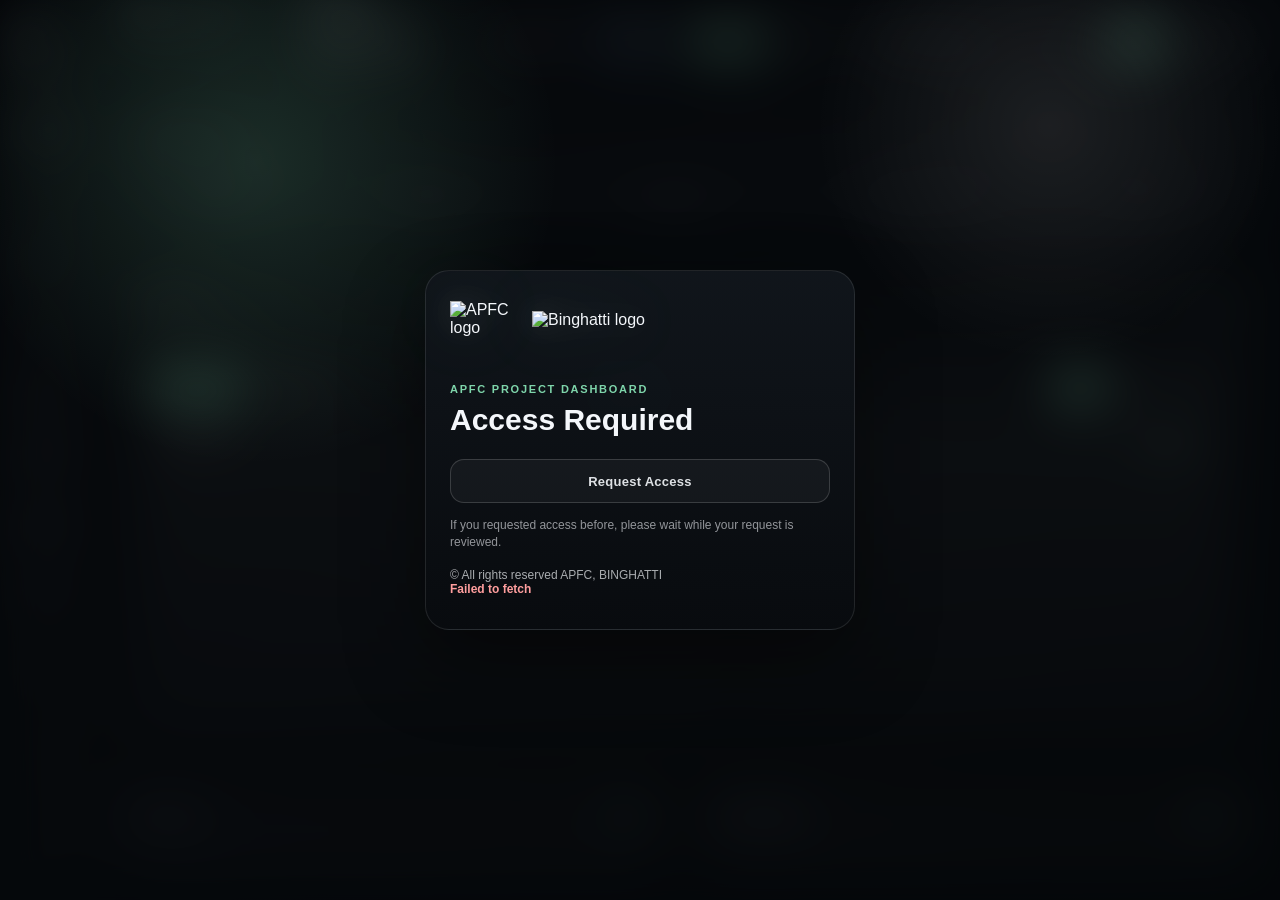
==== commit 3b90ac3e: "Update overview and map activity visuals" ====
--- a/index.html
+++ b/index.html
@@ -140,11 +140,6 @@
           <div class="kpi-meta"><span id="kpiCompletedMetaL">0.0% executed</span><span class="kpi-trend" id="kpiCompletedMetaR">0 yesterday</span></div>
         </div>
         <div class="kpi-card">
-          <div class="kpi-label">Piles Remaining</div>
-          <div class="kpi-value" id="kpiRemaining">0</div>
-          <div class="kpi-meta"><span id="kpiRemainingMetaL">Remaining to execute</span><span class="kpi-trend" id="kpiRemainingMetaR">0%</span></div>
-        </div>
-        <div class="kpi-card">
           <div class="kpi-label">Active Rigs</div>
           <div class="kpi-value" id="kpiRigs">0</div>
         </div>
@@ -160,102 +155,191 @@
         </div>
       </section>
 
-      <section class="workspace">
-        <section class="page-view active" id="pageOverview">
-          <div class="panel hero">
-            <div class="panel-header">
-              <div>
-                <div class="panel-title">Production Chart</div>
-                <div class="panel-subtitle"></div>
-              </div>
-              <div class="panel-tag" id="heroVisualTag">Live</div>
-            </div>
-
-            <div class="hero-stage">
-              <div class="chart-shell">
-                <div class="chart-toolbar">
-                  <div class="toggle-group" id="overviewActivityToggle" hidden>
-                    <button class="chart-toggle active" data-activity="piles" type="button">Bored Piles</button>
-                    <button class="chart-toggle" data-activity="kingposts" type="button">KingPosts</button>
-                  </div>
-                  <div class="toggle-group" id="granularityToggleGroup">
-                    <button class="chart-toggle active" data-granularity="day" type="button">Day</button>
-                    <button class="chart-toggle" data-granularity="week" type="button">Week</button>
-                    <button class="chart-toggle" data-granularity="month" type="button">Month</button>
-                  </div>
-                  <div class="mode-switch" id="modeToggleGroup">
-                    <button class="ios-toggle" type="button" id="modeToggle" aria-label="Toggle cumulative mode" aria-pressed="false"></button>
-                    <span class="mode-switch-label" id="modeLabelCumulative">Cumulative</span>
-                  </div>
-                  <div class="toggle-group" id="metricToggleGroup">
-                    <button class="chart-toggle active" data-metric="piles" type="button">Piles</button>
-                    <button class="chart-toggle" data-metric="lm" type="button">Lm</button>
-                    <button class="chart-toggle" data-metric="m3" type="button">m3</button>
-                  </div>
-                </div>
-
-                <div class="chart-card">
-                  <div class="chart-header">
+        <section class="workspace">
+          <section class="page-view active" id="pageOverview">
+            <div class="report-stack" id="overviewReport">
+              <div class="panel report-card" id="overviewKpiPanel">
+                <div class="panel-header">
+                  <div>
+                    <div class="panel-title">Activity KPIs</div>
+                  </div>
+                </div>
+                <div class="report-body">
+                  <div class="overview-activity-kpi-wrap">
+                    <table class="overview-activity-kpi">
+                      <thead>
+                        <tr>
+                          <th data-kpi-col="activity">Activity</th>
+                          <th class="num" data-kpi-col="progress">Progress</th>
+                          <th class="num" data-kpi-col="yesterday">Yesterday</th>
+                          <th class="num" data-kpi-col="avg">Rolling AVG 7CD</th>
+                          <th class="num" data-kpi-col="eta">ETA</th>
+                        </tr>
+                      </thead>
+                      <tbody id="overviewActivityKpiBody"></tbody>
+                    </table>
+                  </div>
+                </div>
+              </div>
+
+              <div class="panel report-card" id="overviewProductionDailyPanel">
+                <div class="panel-header">
+                  <div>
+                    <div class="panel-title">Production</div>
+                    <div class="panel-subtitle">Daily production by activity</div>
+                  </div>
+                  <div class="panel-tag" id="heroVisualTag">Live</div>
+                </div>
+                <div class="report-body">
+                  <div class="chart-shell">
+                    <div class="chart-toolbar">
+                      <div class="toggle-group" id="overviewActivityToggle" hidden>
+                        <button class="chart-toggle active" data-activity="piles" type="button">Bored Piles</button>
+                        <button class="chart-toggle" data-activity="kingposts" type="button">KingPosts</button>
+                      </div>
+                      <div class="toggle-group" id="granularityToggleGroup">
+                        <button class="chart-toggle active" data-granularity="day" type="button">Day</button>
+                        <button class="chart-toggle" data-granularity="week" type="button">Week</button>
+                        <button class="chart-toggle" data-granularity="month" type="button">Month</button>
+                      </div>
+                      <div class="toggle-group" id="metricToggleGroup">
+                        <button class="chart-toggle active" data-metric="piles" type="button">Piles</button>
+                        <button class="chart-toggle" data-metric="lm" type="button">Lm</button>
+                        <button class="chart-toggle" data-metric="m3" type="button">m3</button>
+                      </div>
+                    </div>
+
+                    <div class="overview-production-grid">
+                      <div class="chart-card">
+                        <div class="chart-header">
+                          <div>
+                            <div class="chart-title" id="chartTitle">Daily Piles</div>
+                            <div class="chart-subtitle" id="chartSubtitle"></div>
+                          </div>
+                          <div class="panel-tag" id="chartTag">Daily</div>
+                        </div>
+                        <div class="chart-canvas-wrap" id="chartWrap">
+                          <svg class="chart-svg" id="chartSvg" viewBox="0 0 1000 420" preserveAspectRatio="xMidYMid meet">
+                            <defs>
+                              <linearGradient id="barGradient" x1="0" y1="0" x2="0" y2="1">
+                                <stop offset="0%" stop-color="#8ef0bf" />
+                                <stop offset="55%" stop-color="#6ee7b7" stop-opacity="0.58" />
+                                <stop offset="100%" stop-color="#6ee7b7" stop-opacity="0.18" />
+                              </linearGradient>
+                              <linearGradient id="barGradientKingpost" x1="0" y1="0" x2="0" y2="1">
+                                <stop offset="0%" stop-color="#93c5fd" />
+                                <stop offset="55%" stop-color="#60a5fa" stop-opacity="0.62" />
+                                <stop offset="100%" stop-color="#60a5fa" stop-opacity="0.20" />
+                              </linearGradient>
+                            </defs>
+                            <g id="chartGrid"></g>
+                            <g id="chartSeries"></g>
+                            <g id="chartLabels"></g>
+                            <g id="chartXAxis"></g>
+                          </svg>
+                          <div class="chart-tooltip" id="chartTooltip"></div>
+                        </div>
+                      </div>
+
+                      <div class="chart-card overview-cumulative-card">
+                        <div class="chart-header">
+                          <div>
+                            <div class="chart-title" id="chartTitleCumulative">Cumulative</div>
+                            <div class="chart-subtitle" id="chartSubtitleCumulative"></div>
+                          </div>
+                          <div class="panel-tag" id="chartTagCumulative">Cumulative</div>
+                        </div>
+                        <div class="chart-canvas-wrap" id="chartWrapCumulative">
+                          <svg class="chart-svg" id="chartSvgCumulative" viewBox="0 0 1000 320" preserveAspectRatio="xMidYMid meet">
+                            <g id="chartGridCumulative"></g>
+                            <g id="chartSeriesCumulative"></g>
+                            <g id="chartLabelsCumulative"></g>
+                            <g id="chartXAxisCumulative"></g>
+                          </svg>
+                          <div class="chart-tooltip" id="chartTooltipCumulative"></div>
+                        </div>
+                      </div>
+                    </div>
+                  </div>
+                </div>
+              </div>
+
+              <div class="overview-two-col-grid">
+                <div class="panel report-card" id="overviewResourcesPanel">
+                  <div class="panel-header">
                     <div>
-                      <div class="chart-title" id="chartTitle">Daily Piles</div>
-                      <div class="chart-subtitle" id="chartSubtitle"></div>
-                    </div>
-                    <div class="panel-tag" id="chartTag">Daily</div>
-                  </div>
-                  <div class="chart-canvas-wrap" id="chartWrap">
-                    <svg class="chart-svg" id="chartSvg" viewBox="0 0 1000 420" preserveAspectRatio="xMidYMid meet">
-                      <defs>
-                        <linearGradient id="barGradient" x1="0" y1="0" x2="0" y2="1">
-                          <stop offset="0%" stop-color="#8ef0bf" />
-                          <stop offset="55%" stop-color="#6ee7b7" stop-opacity="0.58" />
-                          <stop offset="100%" stop-color="#6ee7b7" stop-opacity="0.18" />
-                        </linearGradient>
-                      </defs>
-                      <g id="chartGrid"></g>
-                      <g id="chartSeries"></g>
-                      <g id="chartLabels"></g>
-                      <g id="chartXAxis"></g>
-                    </svg>
-                    <div class="chart-tooltip" id="chartTooltip"></div>
-                  </div>
-                  <div class="overview-series-legend" id="overviewSeriesLegend" hidden>
-                    <div class="overview-series-item">
-                      <span class="overview-series-line overview-series-line-actual"></span>
-                      <span>Cumulative Actual</span>
-                    </div>
-                    <div class="overview-series-item">
-                      <span class="overview-series-line overview-series-line-planned"></span>
-                      <span>Planned</span>
-                    </div>
-                  </div>
-                </div>
-              </div>
-
-              <div class="exec-matrix">
-                <div class="matrix-head">
+                      <div class="panel-title">Resources</div>
+                    </div>
+                    <div class="panel-tag">Fleet</div>
+                  </div>
+                  <div class="report-body">
+                    <div class="overview-table-wrap">
+                      <table class="overview-table overview-resources-table">
+                        <thead>
+                          <tr>
+                            <th>Type</th>
+                            <th>Ownership</th>
+                            <th>Unit</th>
+                          </tr>
+                        </thead>
+                        <tbody id="overviewResourcesBody"></tbody>
+                      </table>
+                    </div>
+                  </div>
+                </div>
+
+                <div class="panel report-card" id="overviewRigUtilPanel">
+                  <div class="panel-header">
+                    <div>
+                      <div class="panel-title">Rig Utilization</div>
+                    </div>
+                    <div class="panel-tag">12 Hr</div>
+                  </div>
+                  <div class="report-body">
+                    <div class="overview-table-wrap">
+                      <table class="overview-table overview-rigutil-table">
+                        <thead>
+                          <tr>
+                            <th rowspan="2">Rig</th>
+                            <th class="num" colspan="4">Yesterday</th>
+                            <th class="num" colspan="4">Cumulative</th>
+                          </tr>
+                          <tr>
+                            <th class="num">Hr</th>
+                            <th class="num">Lm</th>
+                            <th class="num">Util %</th>
+                            <th class="num">Lm/Hr</th>
+                            <th class="num">Hr</th>
+                            <th class="num">Lm</th>
+                            <th class="num">Util %</th>
+                            <th class="num">Lm/Hr</th>
+                          </tr>
+                        </thead>
+                        <tbody id="overviewRigUtilBody"></tbody>
+                      </table>
+                    </div>
+                  </div>
+                </div>
+              </div>
+
+              <div class="panel report-card" id="overviewManpowerPanel">
+                <div class="panel-header">
                   <div>
-                    <div class="matrix-title" id="overviewMatrixTitle">Executed Piles Matrix</div>
-                    <div class="matrix-subtitle"></div>
-                  </div>
-                  <div class="panel-tag" id="overviewMatrixTag">CW</div>
-                </div>
-                <div class="matrix-table-wrap">
-                  <table class="matrix-table">
-                    <thead>
-                      <tr>
-                        <th id="overviewMatrixHead1">CW / Date</th>
-                        <th id="overviewMatrixHead2">ID</th>
-                        <th class="num" id="overviewMatrixHead3">Lm</th>
-                        <th class="num" id="overviewMatrixHead4">m3</th>
-                      </tr>
-                    </thead>
-                    <tbody id="matrixBody"></tbody>
-                  </table>
-                </div>
-              </div>
-            </div>
-          </div>
-        </section>
+                    <div class="panel-title">Manpower</div>
+                  </div>
+                  <div class="panel-tag">HC</div>
+                </div>
+                <div class="report-body">
+                  <div class="overview-manpower-wrap">
+                    <div class="overview-manpower-grid">
+                      <div class="company-analytics-chart-wrap" id="overviewManpowerPie"></div>
+                      <div class="company-analytics-chart-wrap" id="overviewManpowerRank"></div>
+                    </div>
+                  </div>
+                </div>
+              </div>
+            </div>
+          </section>
 
         <section class="page-view" id="pageMap">
           <div class="map-page-shell">
@@ -383,61 +467,98 @@
         </section>
 
         <section class="page-view" id="pageUtilization">
-          <div class="utilization-layout">
-            <div class="utilization-report-panel">
-              <div class="panel-header">
+          <div class="utilization-page-shell">
+            <div class="panel utilization-page-header">
+              <div class="panel-header utilization-page-header-bar">
                 <div>
-                  <div class="panel-title">Daily Rig Utilization Matrix</div>
-                  <div class="panel-subtitle">Drilling utilization by rig based on a 12 hr shift</div>
-                </div>
-                <div class="panel-tag">12 Hr</div>
-              </div>
-              <div class="utilization-table-wrap">
-                <table class="utilization-table">
-                  <thead>
-                    <tr>
-                      <th>Date</th>
-                      <th>Rig</th>
-                      <th class="num">Drilling Hr</th>
-                      <th class="num">Drilled Lm</th>
-                      <th class="num">Shift Hr</th>
-                      <th class="num">Rig Util.</th>
-                      <th class="num">Day Total</th>
-                    </tr>
-                  </thead>
-                  <tbody id="utilizationTableBody"></tbody>
-                </table>
-              </div>
-            </div>
-
-            <div class="utilization-chart-panel">
-              <div class="panel-header">
-                <div>
-                  <div class="panel-title">Rig Utilization</div>
-                  <div class="panel-subtitle">Daily and cumulative utilization by rig</div>
-                </div>
-                <div class="panel-tag" id="utilizationChartTag">Daily</div>
-              </div>
-              <div class="utilization-toolbar">
-                <div class="utilization-toolbar-controls">
-                  <button class="mini-toggle active" data-util-mode="daily" type="button">Daily</button>
-                  <button class="mini-toggle" data-util-mode="cumulative" type="button">Cumulative</button>
-                </div>
-                <div class="utilization-legend utilization-legend-toolbar" id="utilizationLegend"></div>
-              </div>
-              <div class="utilization-chart-stack">
-                <div class="utilization-axis-overlay" id="utilizationAxisOverlay" aria-hidden="true">
-                  <div class="utilization-axis-block utilization-axis-block-top">
-                    <div class="utilization-axis-title">Utilization %</div>
-                    <div class="utilization-axis-ticks" id="utilizationUtilTicks"></div>
-                  </div>
-                  <div class="utilization-axis-block utilization-axis-block-bottom">
-                    <div class="utilization-axis-title">Drilled Lm</div>
-                    <div class="utilization-axis-ticks" id="utilizationLmTicks"></div>
-                  </div>
-                </div>
-                <div class="utilization-chart-wrap" id="utilizationChartWrap">
-                  <svg class="utilization-chart-svg" id="utilizationSvg" viewBox="0 0 1000 320" preserveAspectRatio="xMidYMid meet"></svg>
+                  <div class="panel-title">Utilization</div>
+                </div>
+                <div class="mode-toggle utilization-view-toggle" id="utilizationViewToggle">
+                  <button class="active" data-util-view="matrix" type="button">Matrix</button>
+                  <button data-util-view="timeline" type="button">Drilling Timeline</button>
+                </div>
+              </div>
+            </div>
+
+            <div class="utilization-view active" id="utilizationMatrixView">
+              <div class="utilization-layout">
+                <div class="utilization-report-panel">
+                  <div class="panel-header">
+                    <div>
+                      <div class="panel-title">Daily Rig Utilization Matrix</div>
+                      <div class="panel-subtitle">Drilling utilization by rig based on a 12 hr shift</div>
+                    </div>
+                    <div class="panel-tag">12 Hr</div>
+                  </div>
+                  <div class="utilization-table-wrap">
+                    <table class="utilization-table">
+                      <thead>
+                        <tr>
+                          <th>Date</th>
+                          <th>Rig</th>
+                          <th class="num">Drilling Hr</th>
+                          <th class="num">Drilled Lm</th>
+                          <th class="num">Shift Hr</th>
+                          <th class="num">Rig Util.</th>
+                          <th class="num">Day Total</th>
+                        </tr>
+                      </thead>
+                      <tbody id="utilizationTableBody"></tbody>
+                    </table>
+                  </div>
+                </div>
+
+                <div class="utilization-chart-panel">
+                  <div class="panel-header">
+                    <div>
+                      <div class="panel-title">Rig Utilization</div>
+                      <div class="panel-subtitle">Daily and cumulative utilization by rig</div>
+                    </div>
+                    <div class="panel-tag" id="utilizationChartTag">Daily</div>
+                  </div>
+                  <div class="utilization-toolbar">
+                    <div class="utilization-toolbar-controls">
+                      <button class="mini-toggle active" data-util-mode="daily" type="button">Daily</button>
+                      <button class="mini-toggle" data-util-mode="cumulative" type="button">Cumulative</button>
+                    </div>
+                    <div class="utilization-legend utilization-legend-toolbar" id="utilizationLegend"></div>
+                  </div>
+                  <div class="utilization-chart-stack">
+                    <div class="utilization-axis-overlay" id="utilizationAxisOverlay" aria-hidden="true">
+                      <div class="utilization-axis-block utilization-axis-block-top">
+                        <div class="utilization-axis-title">Utilization %</div>
+                        <div class="utilization-axis-ticks" id="utilizationUtilTicks"></div>
+                      </div>
+                      <div class="utilization-axis-block utilization-axis-block-bottom">
+                        <div class="utilization-axis-title">Drilled Lm</div>
+                        <div class="utilization-axis-ticks" id="utilizationLmTicks"></div>
+                      </div>
+                    </div>
+                    <div class="utilization-chart-wrap" id="utilizationChartWrap">
+                      <svg class="utilization-chart-svg" id="utilizationSvg" viewBox="0 0 1000 320" preserveAspectRatio="xMidYMid meet"></svg>
+                    </div>
+                  </div>
+                </div>
+              </div>
+            </div>
+
+            <div class="utilization-view" id="utilizationTimelineView" hidden>
+              <div class="utilization-timeline-panel">
+                <div class="panel-header">
+                  <div>
+                    <div class="panel-title">Machine Drilling Timeline</div>
+                  </div>
+                  <div class="utilization-timeline-head-actions">
+                    <div class="utilization-timeline-legend" id="utilizationTimelineLegend"></div>
+                    <div class="panel-tag" id="utilizationTimelineTag">Live</div>
+                  </div>
+                </div>
+                <div class="utilization-timeline-wrap" id="utilizationTimelineWrap">
+                  <svg class="utilization-timeline-svg" id="utilizationTimelineSvg" viewBox="0 0 1200 520" preserveAspectRatio="xMidYMid meet"></svg>
+                  <div class="chart-tooltip utilization-timeline-tooltip" id="utilizationTimelineTooltip"></div>
+                </div>
+                <div class="utilization-timeline-footnote" id="utilizationTimelineFootnote">
+                  Timeline bars reflect the reported `from` and `to` timestamps of each rig activity window.
                 </div>
               </div>
             </div>
--- a/css/style.css
+++ b/css/style.css
@@ -909,7 +909,7 @@
     .kpi-row {
       min-width: 0;
       display: grid;
-      grid-template-columns: repeat(6, minmax(0, 1fr));
+      grid-template-columns: repeat(5, minmax(0, 1fr));
       gap: 12px;
     }
 
@@ -969,6 +969,362 @@
       height: 100%;
       overflow: hidden;
     }
+
+    /* Overview becomes a scrollable report layout */
+    #pageOverview {
+      overflow-y: auto;
+      overflow-x: hidden;
+      padding-right: 4px;
+    }
+    #pageOverview::-webkit-scrollbar { width: 10px; }
+    #pageOverview::-webkit-scrollbar-track { background: rgba(255,255,255,0.04); border-radius: 999px; }
+    #pageOverview::-webkit-scrollbar-thumb {
+      background: linear-gradient(180deg, rgba(142,240,191,0.8), rgba(110,231,183,0.55));
+      border-radius: 999px;
+      border: 2px solid rgba(0,0,0,0.25);
+    }
+    #pageOverview { scrollbar-color: rgba(110,231,183,0.7) rgba(255,255,255,0.06); scrollbar-width: thin; }
+
+    .report-stack {
+      display: grid;
+      grid-template-columns: minmax(0, 1fr);
+      gap: 14px;
+      min-width: 0;
+      padding-bottom: 18px;
+    }
+    .panel.report-card {
+      min-width: 0;
+      border-radius: 22px;
+      background: linear-gradient(180deg, rgba(255,255,255,0.05), rgba(255,255,255,0.02));
+      border: 1px solid rgba(255,255,255,0.07);
+      box-shadow: var(--shadow);
+      overflow: hidden;
+    }
+    .panel.report-card .panel-header { padding: 12px 14px; }
+    .panel.report-card .report-body { padding: 10px 14px 14px; }
+    .overview-two-col-grid {
+      display: grid;
+      grid-template-columns: minmax(0, 1fr) minmax(0, 1fr);
+      gap: 14px;
+      min-width: 0;
+    }
+    .overview-production-grid {
+      display: grid;
+      grid-template-columns: minmax(0, 1.15fr) minmax(0, 0.95fr);
+      gap: 14px;
+      align-items: stretch;
+    }
+    .overview-production-grid .chart-card {
+      min-width: 0;
+      height: 100%;
+    }
+
+    #kpiRow {
+      display: none;
+    }
+
+    .overview-activity-kpi {
+      width: 100%;
+      border-collapse: collapse;
+      font-size: 12px;
+      table-layout: fixed;
+    }
+    .overview-activity-kpi th,
+    .overview-activity-kpi td {
+      padding: 10px 10px;
+      border-bottom: 1px solid rgba(255,255,255,0.06);
+      vertical-align: middle;
+    }
+    .overview-activity-kpi th:nth-child(n+2),
+    .overview-activity-kpi td:nth-child(n+2) {
+      border-left: 1px solid rgba(255,255,255,0.11);
+    }
+    .overview-activity-kpi th {
+      font-size: 10.5px;
+      color: rgba(225,232,244,0.82);
+      text-transform: uppercase;
+      letter-spacing: 0.9px;
+      font-weight: 800;
+      padding-top: 14px;
+      padding-bottom: 14px;
+      background:
+        linear-gradient(180deg, rgba(255,255,255,0.05), rgba(255,255,255,0.012)),
+        linear-gradient(90deg, rgba(16,22,30,0.72), rgba(21,28,37,0.56), rgba(16,22,30,0.72));
+      border-bottom: 1px solid rgba(255,255,255,0.10);
+      box-shadow: inset 0 1px 0 rgba(255,255,255,0.035);
+      text-align: center;
+    }
+    .overview-activity-kpi td.num { text-align: right; }
+    .overview-activity-kpi th.num { text-align: center; }
+    .overview-activity-kpi tbody tr {
+      transition: background 0.18s ease, box-shadow 0.18s ease;
+    }
+    .overview-activity-kpi tbody tr:hover {
+      background: rgba(142,240,191,0.06);
+      box-shadow: inset 0 1px 0 rgba(142,240,191,0.12), inset 0 -1px 0 rgba(142,240,191,0.12);
+    }
+    .overview-activity-kpi tbody tr:hover td {
+      color: rgba(244,247,251,0.98);
+    }
+    .overview-activity-kpi [data-kpi-col].is-kpi-col-hover {
+      background: rgba(142,240,191,0.045);
+      box-shadow: inset 1px 0 0 rgba(142,240,191,0.08), inset -1px 0 0 rgba(142,240,191,0.08);
+    }
+    .overview-activity-kpi th[data-kpi-col="activity"],
+    .overview-activity-kpi td[data-kpi-col="activity"] { width: 15%; }
+    .overview-activity-kpi th[data-kpi-col="progress"],
+    .overview-activity-kpi td[data-kpi-col="progress"] { width: 24%; }
+    .overview-activity-kpi th[data-kpi-col="yesterday"],
+    .overview-activity-kpi td[data-kpi-col="yesterday"] { width: 20%; }
+    .overview-activity-kpi th[data-kpi-col="avg"],
+    .overview-activity-kpi td[data-kpi-col="avg"] { width: 25%; }
+    .overview-activity-kpi th[data-kpi-col="eta"],
+    .overview-activity-kpi td[data-kpi-col="eta"] { width: 16%; }
+    .overview-activity-name {
+      display: inline-flex;
+      align-items: center;
+      gap: 8px;
+      font-weight: 800;
+    }
+    .overview-activity-dot {
+      width: 8px;
+      height: 8px;
+      border-radius: 999px;
+      background: rgba(142,240,191,0.9);
+      box-shadow: 0 0 0 3px rgba(142,240,191,0.16);
+    }
+    .overview-activity-dot.kingposts {
+      background: rgba(112, 164, 255, 0.95);
+      box-shadow: 0 0 0 3px rgba(112, 164, 255, 0.16);
+    }
+    .overview-progress-line {
+      display: flex;
+      justify-content: space-between;
+      align-items: baseline;
+      gap: 10px;
+      font-weight: 800;
+      white-space: nowrap;
+    }
+    .overview-progress-line small {
+      color: rgba(255,255,255,0.58);
+      font-weight: 700;
+    }
+    .overview-progress-bar {
+      margin-top: 6px;
+      height: 6px;
+      border-radius: 999px;
+      background: rgba(255,255,255,0.08);
+      overflow: hidden;
+    }
+    .overview-progress-bar > span {
+      display: block;
+      height: 100%;
+      width: 0%;
+      background: linear-gradient(90deg, rgba(142,240,191,0.95), rgba(110,231,183,0.65));
+    }
+    .overview-dual-metric {
+      display: grid;
+      grid-template-columns: repeat(2, minmax(0, 1fr));
+      gap: 0;
+      align-items: center;
+      min-width: 0;
+    }
+    .overview-dual-metric > span {
+      display: flex;
+      align-items: baseline;
+      justify-content: center;
+      gap: 5px;
+      width: 100%;
+      min-width: 0;
+      white-space: nowrap;
+      text-align: center;
+      padding: 2px 10px;
+    }
+    .overview-dual-metric > span + span {
+      border-left: 1px solid rgba(255,255,255,0.11);
+    }
+    .overview-dual-metric--eta > span {
+      justify-content: center;
+      padding-inline: 8px;
+    }
+    .overview-dual-metric strong {
+      color: rgba(244,247,251,0.96);
+      font-weight: 800;
+    }
+    .overview-dual-metric small {
+      color: rgba(186,199,220,0.84);
+      font-size: 10.5px;
+      font-weight: 700;
+      letter-spacing: 0.15px;
+    }
+    .overview-metric-cell {
+      text-align: center !important;
+    }
+
+    .overview-table-wrap { overflow-x: auto; }
+    .overview-table {
+      width: 100%;
+      border-collapse: collapse;
+      font-size: 12px;
+    }
+    .overview-table th,
+    .overview-table td {
+      padding: 10px 10px;
+      border-bottom: 1px solid rgba(255,255,255,0.06);
+      vertical-align: top;
+    }
+    .overview-table th:nth-child(n+2),
+    .overview-table td:nth-child(n+2) {
+      border-left: 1px solid rgba(255,255,255,0.07);
+    }
+    .overview-table th {
+      font-size: 10.5px;
+      color: rgba(225,232,244,0.82);
+      text-transform: uppercase;
+      letter-spacing: 0.9px;
+      font-weight: 800;
+      padding-top: 14px;
+      padding-bottom: 14px;
+      background:
+        linear-gradient(180deg, rgba(255,255,255,0.05), rgba(255,255,255,0.012)),
+        linear-gradient(90deg, rgba(16,22,30,0.72), rgba(21,28,37,0.56), rgba(16,22,30,0.72));
+      border-bottom: 1px solid rgba(255,255,255,0.10);
+      box-shadow: inset 0 1px 0 rgba(255,255,255,0.035);
+    }
+    .overview-table thead tr + tr th {
+      font-size: 9.5px;
+      color: rgba(186,199,220,0.78);
+      letter-spacing: 1px;
+      padding-top: 10px;
+      padding-bottom: 12px;
+      border-bottom: 1px solid rgba(255,255,255,0.08);
+      background:
+        linear-gradient(180deg, rgba(255,255,255,0.035), rgba(255,255,255,0.008)),
+        linear-gradient(90deg, rgba(13,18,24,0.68), rgba(17,23,31,0.5), rgba(13,18,24,0.68));
+    }
+    .overview-table td.num,
+    .overview-table th.num { text-align: right; white-space: nowrap; }
+    .overview-resources-table td:nth-child(2) { white-space: nowrap; }
+    .overview-rigutil-table thead th[colspan] {
+      text-align: center;
+      color: rgba(142,240,191,0.82);
+    }
+    .overview-rigutil-table thead th[rowspan] {
+      vertical-align: middle;
+      text-align: center;
+      border-right: 2px solid rgba(255,255,255,0.11);
+    }
+    .overview-rigutil-table thead tr:nth-child(2) th {
+      text-align: center;
+    }
+    .overview-rigutil-table thead tr:first-child th[colspan] {
+      position: relative;
+    }
+    .overview-rigutil-table thead tr:first-child th[colspan]::after {
+      content: "";
+      position: absolute;
+      left: 18%;
+      right: 18%;
+      bottom: 0;
+      height: 1px;
+      background: linear-gradient(90deg, rgba(142,240,191,0), rgba(142,240,191,0.35), rgba(142,240,191,0));
+    }
+    .overview-rigutil-table thead tr:first-child th:nth-child(2),
+    .overview-rigutil-table thead tr:first-child th:nth-child(3),
+    .overview-rigutil-table thead tr:nth-child(2) th:nth-child(1),
+    .overview-rigutil-table thead tr:nth-child(2) th:nth-child(2),
+    .overview-rigutil-table thead tr:nth-child(2) th:nth-child(3),
+    .overview-rigutil-table thead tr:nth-child(2) th:nth-child(4),
+    .overview-rigutil-table thead tr:nth-child(2) th:nth-child(5),
+    .overview-rigutil-table thead tr:nth-child(2) th:nth-child(6),
+    .overview-rigutil-table thead tr:nth-child(2) th:nth-child(7),
+    .overview-rigutil-table thead tr:nth-child(2) th:nth-child(8),
+    .overview-rigutil-table tbody td:nth-child(n+2) {
+      border-left-color: rgba(255,255,255,0.085);
+    }
+    .overview-rigutil-table thead tr:first-child th:nth-child(2),
+    .overview-rigutil-table thead tr:first-child th:nth-child(3),
+    .overview-rigutil-table thead tr:nth-child(2) th:nth-child(1),
+    .overview-rigutil-table thead tr:nth-child(2) th:nth-child(5),
+    .overview-rigutil-table tbody td:nth-child(2),
+    .overview-rigutil-table tbody td:nth-child(6) {
+      border-left-width: 2px;
+      border-left-color: rgba(255,255,255,0.11);
+    }
+    .overview-rigutil-table thead tr:first-child th:nth-child(2),
+    .overview-rigutil-table thead tr:first-child th:nth-child(3) {
+      border-right: 2px solid rgba(255,255,255,0.11);
+    }
+    .overview-rigutil-table thead tr:nth-child(2) th:nth-child(4),
+    .overview-rigutil-table thead tr:nth-child(2) th:nth-child(8),
+    .overview-rigutil-table tbody td:nth-child(5),
+    .overview-rigutil-table tbody td:nth-child(9) {
+      box-shadow: inset -1px 0 0 rgba(255,255,255,0.10);
+    }
+    .overview-rigutil-table td.num,
+    .overview-rigutil-table th.num {
+      text-align: center;
+    }
+    .overview-table tbody tr {
+      transition: background 0.18s ease, box-shadow 0.18s ease;
+    }
+    .overview-table tbody tr:hover {
+      background: rgba(142,240,191,0.06);
+      box-shadow: inset 0 1px 0 rgba(142,240,191,0.12), inset 0 -1px 0 rgba(142,240,191,0.12);
+    }
+    .overview-table tbody tr:hover td {
+      color: rgba(244,247,251,0.98);
+    }
+    .overview-chips {
+      display: flex;
+      flex-wrap: wrap;
+      gap: 6px;
+    }
+    .overview-chip {
+      padding: 4px 8px;
+      border-radius: 999px;
+      border: 1px solid rgba(255,255,255,0.10);
+      background: rgba(0,0,0,0.18);
+      font-size: 10.5px;
+      font-weight: 700;
+      white-space: nowrap;
+    }
+    .overview-chip.owned { color: rgba(142,240,191,0.95); }
+    .overview-chip.rented { color: rgba(255, 194, 110, 0.96); }
+
+    .overview-manpower-wrap {
+      min-width: 0;
+      max-height: 380px;
+      overflow: hidden;
+    }
+    .overview-manpower-grid {
+      display: grid;
+      grid-template-columns: minmax(300px, 0.92fr) minmax(320px, 1.08fr);
+      gap: 18px;
+      align-items: stretch;
+      max-height: 380px;
+      min-height: 0;
+    }
+    #overviewManpowerPanel .company-analytics-chart-wrap {
+      min-height: 0;
+      max-height: 380px;
+      overflow-y: auto;
+      overflow-x: hidden;
+    }
+    #overviewManpowerPanel .company-pie-stage {
+      width: min(100%, 240px);
+    }
+    #overviewManpowerPanel .company-pie-layout {
+      gap: 14px;
+      align-items: start;
+    }
+    .overview-manpower-rank {
+      display: flex;
+      flex-direction: column;
+      gap: 14px;
+    }
+
+    .overview-cumulative-card .chart-canvas-wrap { min-height: 200px; }
 
     .page-view.active {
       display: block;
@@ -1057,7 +1413,7 @@
       overflow-y: hidden;
       cursor: grab;
       scrollbar-width: thin;
-      scrollbar-color: rgba(142,240,191,0.42) rgba(255,255,255,0.06);
+      scrollbar-color: rgba(142,240,191,0.72) rgba(255,255,255,0.08);
       background:
         linear-gradient(to top, rgba(255,255,255,0.03) 1px, transparent 1px),
         linear-gradient(to right, rgba(255,255,255,0.02) 1px, transparent 1px);
@@ -1079,7 +1435,7 @@
     }
 
     .prod-chart-wrap::-webkit-scrollbar-thumb {
-      background: rgba(142,240,191,0.42);
+      background: linear-gradient(180deg, rgba(142,240,191,0.92), rgba(110,231,183,0.82));
       border-radius: 999px;
     }
 
@@ -1222,7 +1578,7 @@
       overflow-y: hidden;
       cursor: default;
       scrollbar-width: thin;
-      scrollbar-color: rgba(142,240,191,0.45) rgba(255,255,255,0.06);
+      scrollbar-color: rgba(142,240,191,0.72) rgba(255,255,255,0.08);
     }
 
     .chart-canvas-wrap.dragging {
@@ -1234,12 +1590,12 @@
     }
 
     .chart-canvas-wrap::-webkit-scrollbar-track {
-      background: rgba(255,255,255,0.04);
+      background: rgba(255,255,255,0.06);
       border-radius: 999px;
     }
 
     .chart-canvas-wrap::-webkit-scrollbar-thumb {
-      background: rgba(142,240,191,0.42);
+      background: linear-gradient(180deg, rgba(142,240,191,0.92), rgba(110,231,183,0.82));
       border-radius: 999px;
     }
 
@@ -2154,10 +2510,69 @@
 
   #pageOverview .chart-canvas-wrap {
     min-height: 0;
+    overflow-x: hidden;
+    overflow-y: hidden;
   }
 
   .exec-matrix {
     min-height: 0;
+  }
+
+  .report-stack {
+    gap: 12px;
+  }
+
+  .overview-production-grid {
+    grid-template-columns: repeat(2, minmax(0, 1fr));
+    gap: 12px;
+  }
+
+  .overview-two-col-grid {
+    grid-template-columns: 1fr;
+    gap: 12px;
+  }
+
+  .overview-manpower-grid {
+    grid-template-columns: repeat(2, minmax(0, 1fr));
+    gap: 12px;
+    max-height: 340px;
+  }
+
+  .overview-manpower-wrap,
+  #overviewManpowerPanel .company-analytics-chart-wrap {
+    max-height: 340px;
+  }
+
+  .overview-activity-kpi-wrap,
+  .overview-table-wrap {
+    overflow: visible;
+  }
+
+  .overview-activity-kpi,
+  .overview-table {
+    font-size: 10.75px;
+  }
+
+  .overview-activity-kpi th,
+  .overview-activity-kpi td,
+  .overview-table th,
+  .overview-table td {
+    padding: 8px 8px;
+  }
+
+  .overview-activity-kpi th,
+  .overview-table th {
+    font-size: 9.5px;
+    letter-spacing: 0.75px;
+  }
+
+  .overview-dual-metric > span {
+    gap: 4px;
+    padding: 2px 6px;
+  }
+
+  .overview-dual-metric small {
+    font-size: 9.5px;
   }
 
   .production-grid {
@@ -2657,10 +3072,69 @@
 
   #pageOverview .chart-canvas-wrap {
     min-height: 320px;
+    overflow-x: hidden;
+    overflow-y: hidden;
   }
 
   .exec-matrix {
     min-height: 300px;
+  }
+
+  .report-stack {
+    gap: 12px;
+  }
+
+  .overview-production-grid {
+    grid-template-columns: repeat(2, minmax(0, 1fr));
+    gap: 12px;
+  }
+
+  .overview-two-col-grid {
+    grid-template-columns: 1fr;
+    gap: 12px;
+  }
+
+  .overview-manpower-grid {
+    grid-template-columns: repeat(2, minmax(0, 1fr));
+    gap: 12px;
+    max-height: 340px;
+  }
+
+  .overview-manpower-wrap,
+  #overviewManpowerPanel .company-analytics-chart-wrap {
+    max-height: 340px;
+  }
+
+  .overview-activity-kpi-wrap,
+  .overview-table-wrap {
+    overflow: visible;
+  }
+
+  .overview-activity-kpi,
+  .overview-table {
+    font-size: 10.5px;
+  }
+
+  .overview-activity-kpi th,
+  .overview-activity-kpi td,
+  .overview-table th,
+  .overview-table td {
+    padding: 8px 8px;
+  }
+
+  .overview-activity-kpi th,
+  .overview-table th {
+    font-size: 9.5px;
+    letter-spacing: 0.7px;
+  }
+
+  .overview-dual-metric > span {
+    gap: 4px;
+    padding: 2px 6px;
+  }
+
+  .overview-dual-metric small {
+    font-size: 9.5px;
   }
 
   .chart-toolbar {
@@ -3055,6 +3529,39 @@
   min-height: 0;
 }
 
+.utilization-page-shell {
+  display: grid;
+  grid-template-rows: auto minmax(0, 1fr);
+  gap: 10px;
+  height: 100%;
+  min-height: 0;
+}
+
+.utilization-page-header {
+  padding: 10px 16px;
+}
+
+.utilization-page-header-bar {
+  display: flex;
+  align-items: center;
+  justify-content: space-between;
+  gap: 16px;
+}
+
+.utilization-view-toggle {
+  flex: 0 0 auto;
+}
+
+.utilization-view {
+  min-height: 0;
+  display: none;
+}
+
+.utilization-view.active {
+  display: block;
+  height: 100%;
+}
+
 .manpower-report-panel,
 .manpower-chart-panel,
 .utilization-report-panel,
@@ -3066,6 +3573,266 @@
   min-height: 0;
   display: flex;
   flex-direction: column;
+}
+
+.utilization-timeline-panel {
+  background: rgba(255,255,255,0.03);
+  border: 1px solid rgba(255,255,255,0.08);
+  border-radius: 18px;
+  box-shadow: var(--shadow);
+  min-height: 0;
+  height: 100%;
+  display: grid;
+  grid-template-rows: auto minmax(0, 1fr) auto;
+  overflow: hidden;
+}
+
+.utilization-timeline-summary {
+  min-height: 0;
+  padding: 0 12px 10px;
+  display: none;
+}
+
+.utilization-timeline-matrix-card {
+  min-width: 0;
+  padding: 10px 12px 10px;
+  border-radius: 16px;
+  background: linear-gradient(180deg, rgba(255,255,255,0.045), rgba(255,255,255,0.02));
+  border: 1px solid rgba(255,255,255,0.07);
+  display: grid;
+  gap: 12px;
+  box-shadow: inset 0 1px 0 rgba(255,255,255,0.03);
+}
+
+.utilization-timeline-matrix-head {
+  display: flex;
+  align-items: flex-end;
+  justify-content: space-between;
+  gap: 14px;
+  padding-bottom: 8px;
+  border-bottom: 1px solid rgba(255,255,255,0.05);
+}
+
+.utilization-timeline-matrix-title {
+  color: #f4f7fb;
+  font-size: 13px;
+  font-weight: 800;
+}
+
+.utilization-timeline-matrix-meta {
+  color: rgba(244,247,251,0.62);
+  font-size: 10px;
+  font-weight: 700;
+  letter-spacing: 0.05em;
+  text-transform: uppercase;
+}
+
+.utilization-timeline-matrix-wrap {
+  border-radius: 12px;
+  border: 1px solid rgba(255,255,255,0.05);
+  background: rgba(255,255,255,0.015);
+  overflow: hidden;
+}
+
+.utilization-timeline-matrix-table {
+  width: 100%;
+  border-collapse: collapse;
+  table-layout: fixed;
+}
+
+.utilization-timeline-matrix-table th,
+.utilization-timeline-matrix-table td {
+  padding: 10px 12px;
+  border-bottom: 1px solid rgba(255,255,255,0.05);
+  color: rgba(244,247,251,0.9);
+  font-size: 11px;
+  white-space: nowrap;
+}
+
+.utilization-timeline-matrix-table th {
+  background: rgba(6,9,13,0.98);
+  color: rgba(244,247,251,0.72);
+  text-transform: uppercase;
+  letter-spacing: 0.08em;
+  font-size: 9px;
+  font-weight: 800;
+}
+
+.utilization-timeline-matrix-table td:first-child,
+.utilization-timeline-matrix-table th:first-child {
+  width: 42%;
+}
+
+.utilization-timeline-matrix-table td.num,
+.utilization-timeline-matrix-table th.num {
+  text-align: right;
+}
+
+.utilization-timeline-matrix-table tbody tr:last-child td {
+  border-bottom: 0;
+}
+
+.utilization-timeline-matrix-empty {
+  padding: 16px 18px;
+  border-radius: 14px;
+  background: rgba(255,255,255,0.03);
+  border: 1px solid rgba(255,255,255,0.07);
+  color: rgba(244,247,251,0.66);
+  font-size: 12px;
+  font-weight: 700;
+  text-align: center;
+}
+
+.utilization-timeline-head-actions {
+  display: flex;
+  align-items: center;
+  gap: 10px;
+  flex-wrap: wrap;
+}
+
+.utilization-timeline-legend {
+  display: flex;
+  align-items: center;
+  gap: 8px;
+  flex-wrap: wrap;
+}
+
+.utilization-timeline-legend-item {
+  display: inline-flex;
+  align-items: center;
+  gap: 7px;
+  padding: 4px 8px;
+  border-radius: 999px;
+  border: 1px solid rgba(255,255,255,0.08);
+  background: rgba(255,255,255,0.035);
+  color: rgba(244,247,251,0.84);
+  font-size: 9px;
+  font-weight: 700;
+}
+
+.utilization-timeline-legend-swatch {
+  width: 10px;
+  height: 10px;
+  border-radius: 999px;
+  display: inline-block;
+  box-shadow: 0 0 0 2px rgba(255,255,255,0.08);
+}
+
+.utilization-timeline-wrap {
+  position: relative;
+  min-height: 0;
+  overflow: auto;
+  padding: 0 8px 6px;
+  cursor: grab;
+  scrollbar-color: rgba(142,240,191,0.72) rgba(255,255,255,0.08);
+}
+
+.utilization-timeline-wrap:active {
+  cursor: grabbing;
+}
+
+.utilization-timeline-wrap::-webkit-scrollbar {
+  height: 10px;
+  width: 10px;
+}
+
+.utilization-timeline-wrap::-webkit-scrollbar-track {
+  background: rgba(255,255,255,0.06);
+  border-radius: 999px;
+}
+
+.utilization-timeline-wrap::-webkit-scrollbar-thumb {
+  background: linear-gradient(180deg, rgba(142,240,191,0.92), rgba(110,231,183,0.82));
+  border-radius: 999px;
+}
+
+.utilization-timeline-svg {
+  display: block;
+  min-width: 100%;
+}
+
+.utilization-timeline-axis-text {
+  fill: rgba(244,247,251,0.78);
+  font-size: 11px;
+  font-family: Inter, Arial, sans-serif;
+  font-weight: 700;
+}
+
+.utilization-timeline-rig-label {
+  fill: #f4f7fb;
+  font-size: 12px;
+  font-family: Inter, Arial, sans-serif;
+  font-weight: 800;
+}
+
+.utilization-timeline-rig-meta {
+  fill: rgba(244,247,251,0.56);
+  font-size: 9.5px;
+  font-family: Inter, Arial, sans-serif;
+  font-weight: 700;
+}
+
+.utilization-timeline-subrow-pill {
+  fill: rgba(255,255,255,0.065);
+  stroke: rgba(255,255,255,0.12);
+  stroke-width: 1;
+}
+
+.utilization-timeline-subrow-pill--punching {
+  fill: rgba(255,183,77,0.13);
+  stroke: rgba(255,183,77,0.34);
+}
+
+.utilization-timeline-subrow-pill--drilling {
+  fill: rgba(93,221,172,0.13);
+  stroke: rgba(93,221,172,0.30);
+}
+
+.utilization-timeline-subrow-label {
+  fill: rgba(244,247,251,0.82);
+  font-size: 8px;
+  font-family: Inter, Arial, sans-serif;
+  font-weight: 900;
+  letter-spacing: 0.1em;
+  text-transform: uppercase;
+}
+
+.utilization-timeline-bar-label {
+  fill: rgba(7,14,20,0.96);
+  font-size: 10px;
+  font-family: Inter, Arial, sans-serif;
+  font-weight: 800;
+  text-anchor: middle;
+  pointer-events: none;
+}
+
+.utilization-timeline-tooltip {
+  position: fixed;
+  min-width: 220px;
+  max-width: 320px;
+  pointer-events: none;
+  padding: 12px 14px;
+  border-radius: 14px;
+  background: rgba(8,12,16,0.96);
+  border: 1px solid rgba(142,240,191,0.18);
+  box-shadow: 0 20px 40px rgba(0,0,0,0.28);
+  color: var(--text);
+  opacity: 0;
+  transform: translateY(6px);
+  transition: opacity 0.14s ease, transform 0.14s ease;
+  z-index: 40;
+}
+
+.utilization-timeline-tooltip.visible {
+  opacity: 1;
+  transform: translateY(0);
+}
+
+.utilization-timeline-footnote {
+  padding: 0 14px 10px;
+  color: rgba(244,247,251,0.56);
+  font-size: 10px;
+  line-height: 1.45;
 }
 
 .manpower-table-wrap {
@@ -3902,6 +4669,116 @@
   padding: 14px 0;
 }
 
+/* Force themed scrollbars across entire data pages (covers nested scrollers) */
+#pageManpower,
+#pageManpower * ,
+#pageCompanyManpower,
+#pageCompanyManpower * ,
+#pageCompanyAnalytics,
+#pageCompanyAnalytics * ,
+#pageTimeline,
+#pageTimeline * ,
+#pageCost,
+#pageCost * {
+  scrollbar-width: thin;
+  scrollbar-color: rgba(142,240,191,0.72) rgba(255,255,255,0.08);
+}
+
+#pageManpower::-webkit-scrollbar,
+#pageManpower *::-webkit-scrollbar,
+#pageCompanyManpower::-webkit-scrollbar,
+#pageCompanyManpower *::-webkit-scrollbar,
+#pageCompanyAnalytics::-webkit-scrollbar,
+#pageCompanyAnalytics *::-webkit-scrollbar,
+#pageTimeline::-webkit-scrollbar,
+#pageTimeline *::-webkit-scrollbar,
+#pageCost::-webkit-scrollbar,
+#pageCost *::-webkit-scrollbar {
+  width: 10px;
+  height: 10px;
+}
+
+#pageManpower::-webkit-scrollbar-track,
+#pageManpower *::-webkit-scrollbar-track,
+#pageCompanyManpower::-webkit-scrollbar-track,
+#pageCompanyManpower *::-webkit-scrollbar-track,
+#pageCompanyAnalytics::-webkit-scrollbar-track,
+#pageCompanyAnalytics *::-webkit-scrollbar-track,
+#pageTimeline::-webkit-scrollbar-track,
+#pageTimeline *::-webkit-scrollbar-track,
+#pageCost::-webkit-scrollbar-track,
+#pageCost *::-webkit-scrollbar-track {
+  background: rgba(255,255,255,0.06);
+  border-radius: 999px;
+}
+
+#pageManpower::-webkit-scrollbar-thumb,
+#pageManpower *::-webkit-scrollbar-thumb,
+#pageCompanyManpower::-webkit-scrollbar-thumb,
+#pageCompanyManpower *::-webkit-scrollbar-thumb,
+#pageCompanyAnalytics::-webkit-scrollbar-thumb,
+#pageCompanyAnalytics *::-webkit-scrollbar-thumb,
+#pageTimeline::-webkit-scrollbar-thumb,
+#pageTimeline *::-webkit-scrollbar-thumb,
+#pageCost::-webkit-scrollbar-thumb,
+#pageCost *::-webkit-scrollbar-thumb {
+  background: linear-gradient(180deg, rgba(142,240,191,0.92), rgba(110,231,183,0.82));
+  border-radius: 999px;
+}
+
+/* Unified dashboard-themed scrollbars for visual data pages */
+.matrix-table-wrap,
+.manpower-table-wrap,
+.company-manpower-table-wrap,
+.timeline-chart-wrap,
+.timeline-table-wrap,
+.timeline-pile-list,
+.cost-table-wrap,
+.cost-chart-wrap,
+.company-analytics-chart-wrap {
+  scrollbar-width: thin;
+  scrollbar-color: rgba(142,240,191,0.72) rgba(255,255,255,0.08);
+}
+
+.matrix-table-wrap::-webkit-scrollbar,
+.manpower-table-wrap::-webkit-scrollbar,
+.company-manpower-table-wrap::-webkit-scrollbar,
+.timeline-chart-wrap::-webkit-scrollbar,
+.timeline-table-wrap::-webkit-scrollbar,
+.timeline-pile-list::-webkit-scrollbar,
+.cost-table-wrap::-webkit-scrollbar,
+.cost-chart-wrap::-webkit-scrollbar,
+.company-analytics-chart-wrap::-webkit-scrollbar {
+  width: 10px;
+  height: 10px;
+}
+
+.matrix-table-wrap::-webkit-scrollbar-track,
+.manpower-table-wrap::-webkit-scrollbar-track,
+.company-manpower-table-wrap::-webkit-scrollbar-track,
+.timeline-chart-wrap::-webkit-scrollbar-track,
+.timeline-table-wrap::-webkit-scrollbar-track,
+.timeline-pile-list::-webkit-scrollbar-track,
+.cost-table-wrap::-webkit-scrollbar-track,
+.cost-chart-wrap::-webkit-scrollbar-track,
+.company-analytics-chart-wrap::-webkit-scrollbar-track {
+  background: rgba(255,255,255,0.06);
+  border-radius: 999px;
+}
+
+.matrix-table-wrap::-webkit-scrollbar-thumb,
+.manpower-table-wrap::-webkit-scrollbar-thumb,
+.company-manpower-table-wrap::-webkit-scrollbar-thumb,
+.timeline-chart-wrap::-webkit-scrollbar-thumb,
+.timeline-table-wrap::-webkit-scrollbar-thumb,
+.timeline-pile-list::-webkit-scrollbar-thumb,
+.cost-table-wrap::-webkit-scrollbar-thumb,
+.cost-chart-wrap::-webkit-scrollbar-thumb,
+.company-analytics-chart-wrap::-webkit-scrollbar-thumb {
+  background: linear-gradient(180deg, rgba(142,240,191,0.92), rgba(110,231,183,0.82));
+  border-radius: 999px;
+}
+
 .company-heatmap-wrap {
   padding: 0 14px 14px;
   max-height: 68vh;
@@ -4148,6 +5025,23 @@
   min-height: 0;
   overflow: auto;
   border-top: 1px solid rgba(255,255,255,0.06);
+  scrollbar-width: thin;
+  scrollbar-color: rgba(142,240,191,0.72) rgba(255,255,255,0.08);
+}
+
+.utilization-table-wrap::-webkit-scrollbar {
+  height: 10px;
+  width: 10px;
+}
+
+.utilization-table-wrap::-webkit-scrollbar-track {
+  background: rgba(255,255,255,0.06);
+  border-radius: 999px;
+}
+
+.utilization-table-wrap::-webkit-scrollbar-thumb {
+  background: linear-gradient(180deg, rgba(142,240,191,0.92), rgba(110,231,183,0.82));
+  border-radius: 999px;
 }
 
 .utilization-table {
@@ -4214,13 +5108,72 @@
 }
 
 .utilization-table tr.utilization-group-start td {
-  border-top: 1px solid rgba(142,240,191,0.14);
+  border-top: 1px solid rgba(142,240,191,0.2);
+}
+
+.utilization-table tbody tr.utilization-row-first td:not(.utilization-date-cell):not(.utilization-total-cell) {
+  border-top-width: 2px;
+  border-top-color: rgba(142,240,191,0.32);
+}
+
+.utilization-table tbody tr.utilization-row-first .utilization-date-cell,
+.utilization-table tbody tr.utilization-row-first .utilization-total-cell {
+  border-top: 2px solid rgba(142,240,191,0.32);
+}
+
+.utilization-table tbody tr.utilization-row-last td:not(.utilization-date-cell):not(.utilization-total-cell) {
+  border-bottom-color: rgba(255,255,255,0.12);
+}
+
+.utilization-table tbody tr.utilization-row-mid td:not(.utilization-date-cell):not(.utilization-total-cell) {
+  border-bottom-color: rgba(255,255,255,0.06);
 }
 
 .utilization-date-cell,
 .utilization-total-cell {
   background: rgba(255,255,255,0.02);
   font-weight: 800;
+  vertical-align: middle;
+}
+
+.utilization-date-block,
+.utilization-total-block {
+  display: flex;
+  flex-direction: column;
+  gap: 4px;
+  min-height: 100%;
+}
+
+.utilization-date-block {
+  padding: 10px 10px 10px 2px;
+}
+
+.utilization-total-block {
+  align-items: flex-end;
+  padding: 10px 2px 10px 10px;
+}
+
+.utilization-date-label,
+.utilization-total-label {
+  font-size: 8px;
+  font-weight: 800;
+  letter-spacing: 0.1em;
+  text-transform: uppercase;
+  color: rgba(244,247,251,0.42);
+}
+
+.utilization-date-block strong,
+.utilization-total-block strong {
+  font-size: 13px;
+  line-height: 1.1;
+  color: rgba(244,247,251,0.96);
+}
+
+.utilization-date-meta {
+  font-size: 8px;
+  font-weight: 700;
+  letter-spacing: 0.03em;
+  color: rgba(244,247,251,0.58);
 }
 
 .utilization-rig-chip {
@@ -4234,6 +5187,7 @@
   color: rgba(244,247,251,0.92);
   font-weight: 700;
   font-size: 9px;
+  box-shadow: inset 0 1px 0 rgba(255,255,255,0.03);
 }
 
 .utilization-rig-dot {
@@ -4284,6 +5238,23 @@
   -webkit-overflow-scrolling: touch;
   scroll-behavior: smooth;
   scrollbar-gutter: stable both-edges;
+  scrollbar-width: thin;
+  scrollbar-color: rgba(142,240,191,0.72) rgba(255,255,255,0.08);
+}
+
+.utilization-chart-wrap::-webkit-scrollbar {
+  height: 10px;
+  width: 10px;
+}
+
+.utilization-chart-wrap::-webkit-scrollbar-track {
+  background: rgba(255,255,255,0.06);
+  border-radius: 999px;
+}
+
+.utilization-chart-wrap::-webkit-scrollbar-thumb {
+  background: linear-gradient(180deg, rgba(142,240,191,0.92), rgba(110,231,183,0.82));
+  border-radius: 999px;
 }
 
 .utilization-chart-stack {
@@ -4681,6 +5652,15 @@
     overflow-x: auto;
     overflow-y: hidden;
   }
+  .overview-two-col-grid {
+    grid-template-columns: 1fr;
+  }
+  .overview-production-grid {
+    grid-template-columns: 1fr;
+  }
+  .overview-manpower-grid {
+    grid-template-columns: 1fr;
+  }
 
   .exec-matrix    { height: auto; min-height: 0; }
   .matrix-table-wrap { max-height: 320px; overflow: auto; }
@@ -5902,3 +6882,6 @@
     min-height: 0;
   }
 }
+
+
+
